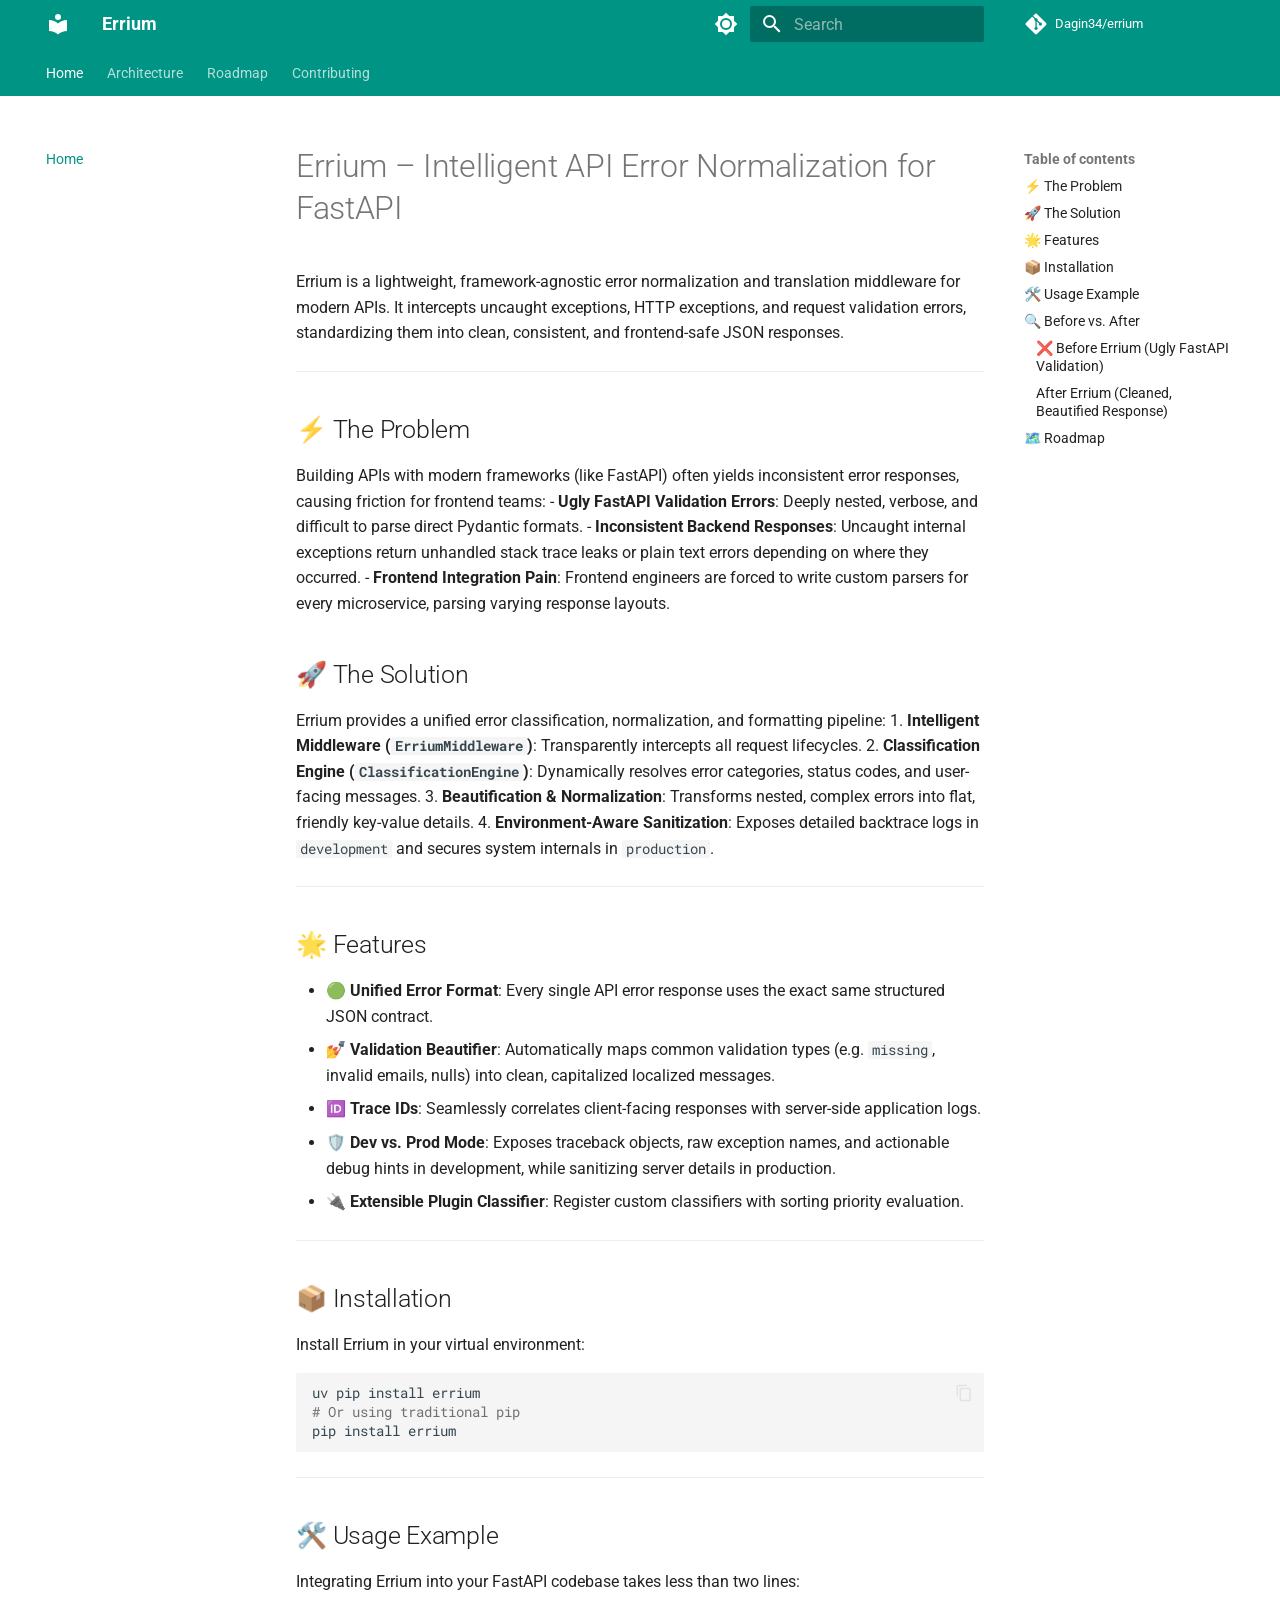
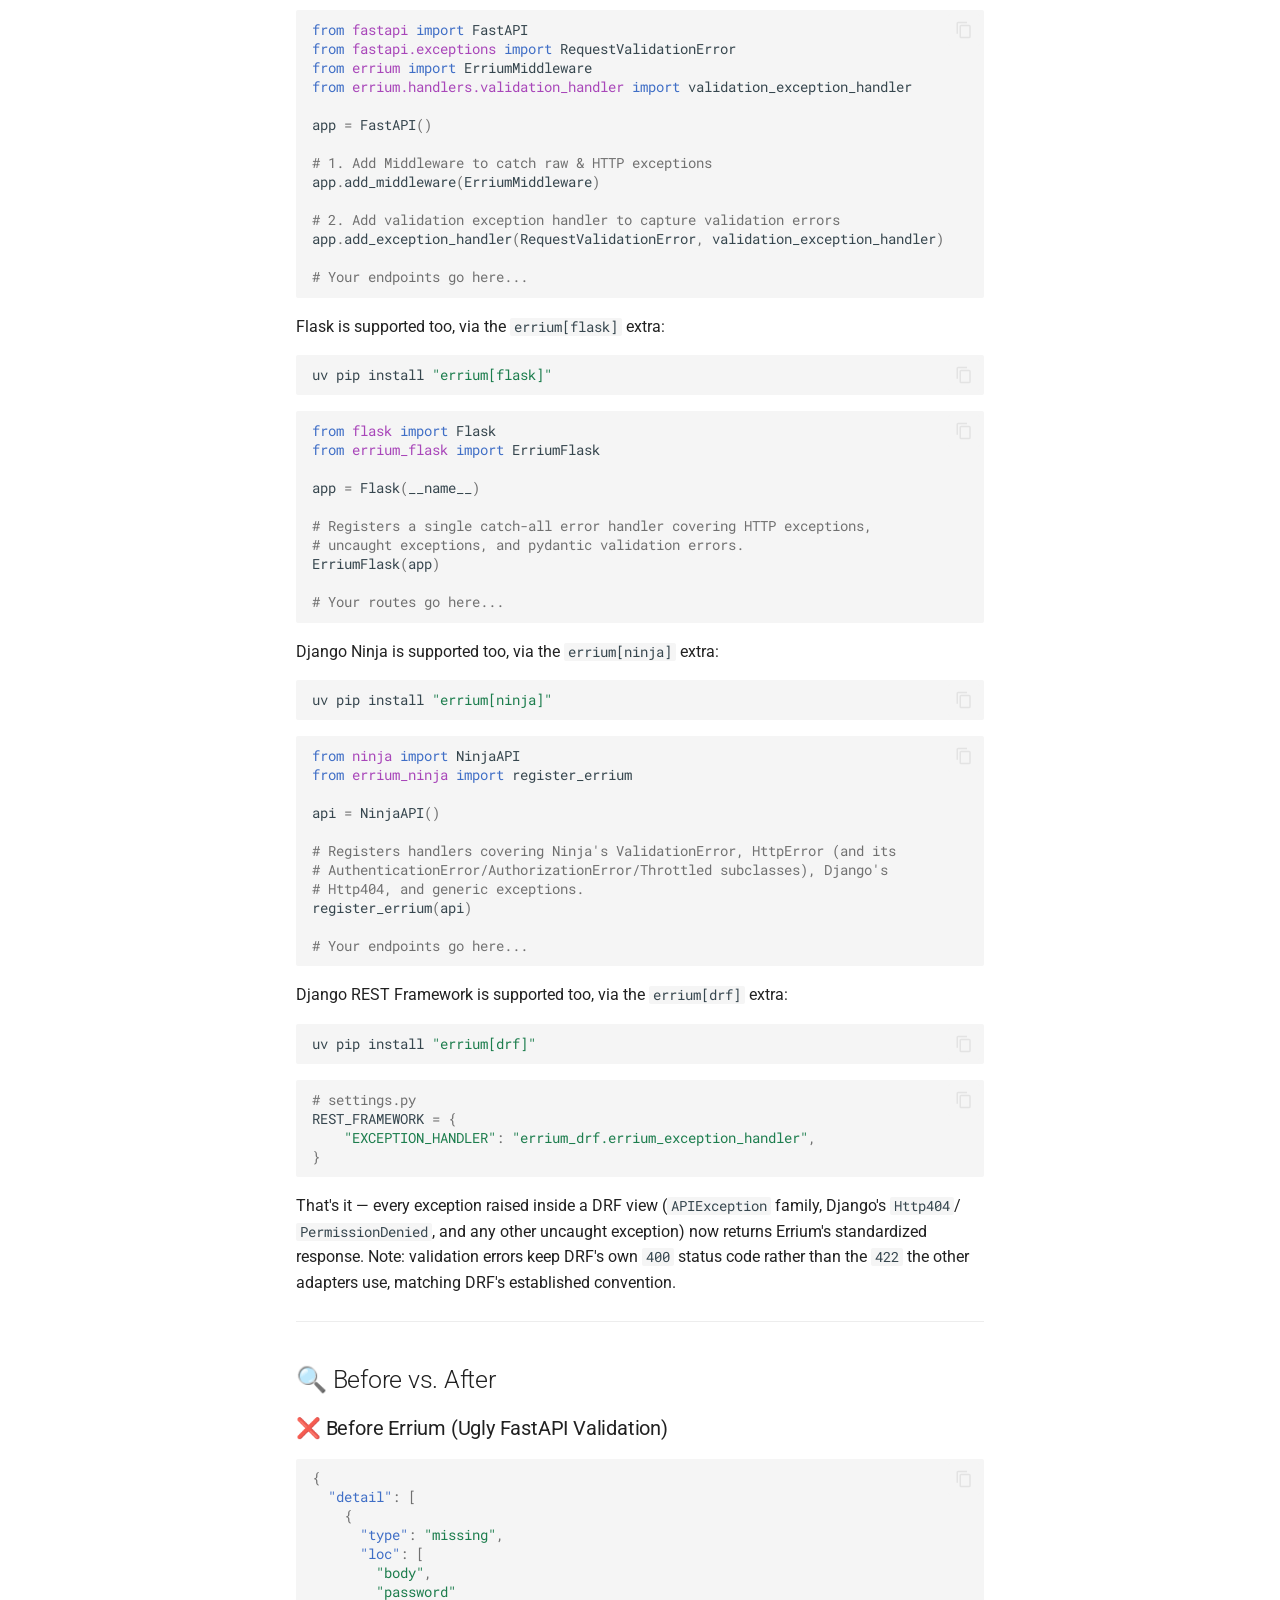
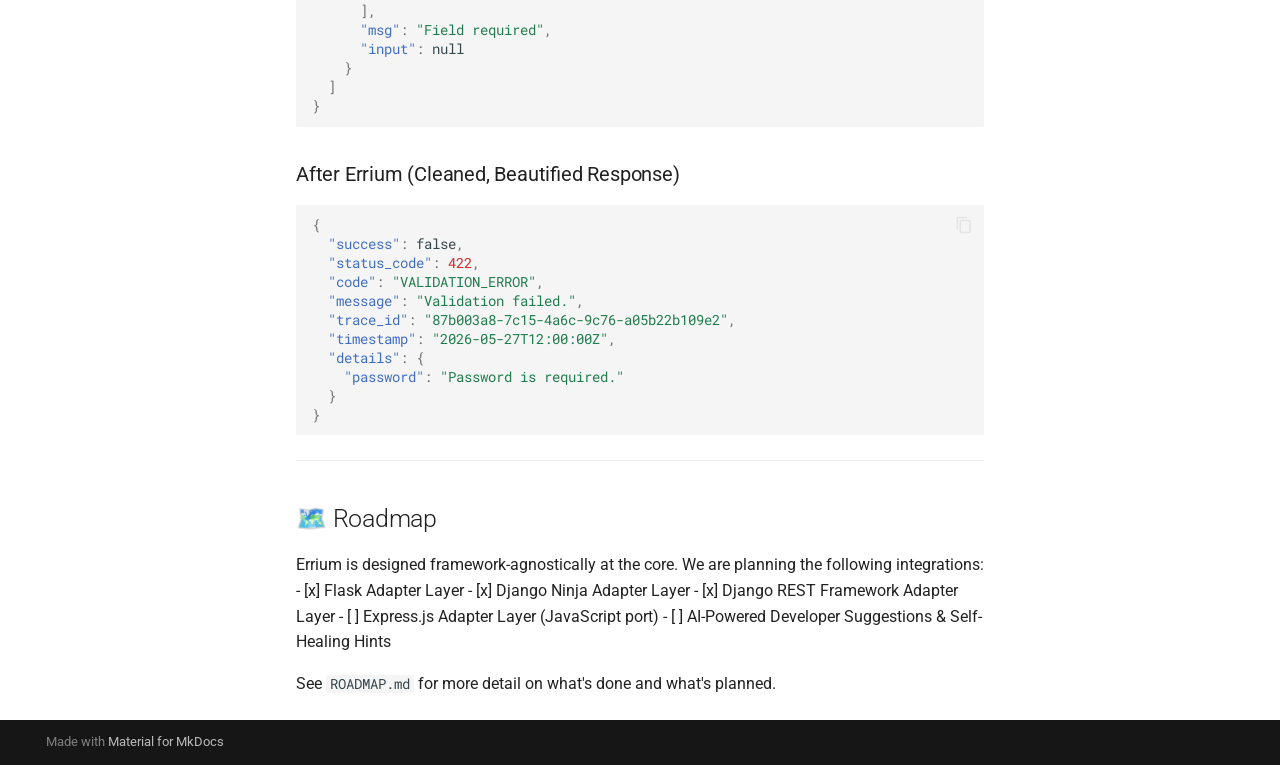
==== index.html @ 62dabd79 "Deployed b856e0a with MkDocs version: 1.6.1" ====
<!doctype html>
<html lang="en" class="no-js">
  <head>
    
      <meta charset="utf-8">
      <meta name="viewport" content="width=device-width,initial-scale=1">
      
        <meta name="description" content="Intelligent API error normalization and exception handling infrastructure for FastAPI, Flask, Django Ninja, and Django REST Framework.">
      
      
      
        <link rel="canonical" href="https://dagin34.github.io/errium/">
      
      
      
        <link rel="next" href="architecture/">
      
      
        
      
      
      <link rel="icon" href="assets/images/favicon.png">
      <meta name="generator" content="mkdocs-1.6.1, mkdocs-material-9.7.6">
    
    
      
        <title>Errium</title>
      
    
    
      <link rel="stylesheet" href="assets/stylesheets/main.484c7ddc.min.css">
      
        
        <link rel="stylesheet" href="assets/stylesheets/palette.ab4e12ef.min.css">
      
      


    
    
      
    
    
      
        
        
        <link rel="preconnect" href="https://fonts.gstatic.com" crossorigin>
        <link rel="stylesheet" href="https://fonts.googleapis.com/css?family=Roboto:300,300i,400,400i,700,700i%7CRoboto+Mono:400,400i,700,700i&display=fallback">
        <style>:root{--md-text-font:"Roboto";--md-code-font:"Roboto Mono"}</style>
      
    
    
    <script>__md_scope=new URL(".",location),__md_hash=e=>[...e].reduce(((e,_)=>(e<<5)-e+_.charCodeAt(0)),0),__md_get=(e,_=localStorage,t=__md_scope)=>JSON.parse(_.getItem(t.pathname+"."+e)),__md_set=(e,_,t=localStorage,a=__md_scope)=>{try{t.setItem(a.pathname+"."+e,JSON.stringify(_))}catch(e){}}</script>
    
      

    
    
  </head>
  
  
    
    
      
    
    
    
    
    <body dir="ltr" data-md-color-scheme="default" data-md-color-primary="teal" data-md-color-accent="indigo">
  
    
    <input class="md-toggle" data-md-toggle="drawer" type="checkbox" id="__drawer" autocomplete="off">
    <input class="md-toggle" data-md-toggle="search" type="checkbox" id="__search" autocomplete="off">
    <label class="md-overlay" for="__drawer"></label>
    <div data-md-component="skip">
      
        
        <a href="#errium-intelligent-api-error-normalization-for-fastapi" class="md-skip">
          Skip to content
        </a>
      
    </div>
    <div data-md-component="announce">
      
    </div>
    
    
      

<header class="md-header" data-md-component="header">
  <nav class="md-header__inner md-grid" aria-label="Header">
    <a href="." title="Errium" class="md-header__button md-logo" aria-label="Errium" data-md-component="logo">
      
  
  <svg xmlns="http://www.w3.org/2000/svg" viewBox="0 0 24 24"><path d="M12 8a3 3 0 0 0 3-3 3 3 0 0 0-3-3 3 3 0 0 0-3 3 3 3 0 0 0 3 3m0 3.54C9.64 9.35 6.5 8 3 8v11c3.5 0 6.64 1.35 9 3.54 2.36-2.19 5.5-3.54 9-3.54V8c-3.5 0-6.64 1.35-9 3.54"/></svg>

    </a>
    <label class="md-header__button md-icon" for="__drawer">
      
      <svg xmlns="http://www.w3.org/2000/svg" viewBox="0 0 24 24"><path d="M3 6h18v2H3zm0 5h18v2H3zm0 5h18v2H3z"/></svg>
    </label>
    <div class="md-header__title" data-md-component="header-title">
      <div class="md-header__ellipsis">
        <div class="md-header__topic">
          <span class="md-ellipsis">
            Errium
          </span>
        </div>
        <div class="md-header__topic" data-md-component="header-topic">
          <span class="md-ellipsis">
            
              Home
            
          </span>
        </div>
      </div>
    </div>
    
      
        <form class="md-header__option" data-md-component="palette">
  
    
    
    
    <input class="md-option" data-md-color-media="(prefers-color-scheme: light)" data-md-color-scheme="default" data-md-color-primary="teal" data-md-color-accent="indigo"  aria-label="Switch to dark mode"  type="radio" name="__palette" id="__palette_0">
    
      <label class="md-header__button md-icon" title="Switch to dark mode" for="__palette_1" hidden>
        <svg xmlns="http://www.w3.org/2000/svg" viewBox="0 0 24 24"><path d="M12 8a4 4 0 0 0-4 4 4 4 0 0 0 4 4 4 4 0 0 0 4-4 4 4 0 0 0-4-4m0 10a6 6 0 0 1-6-6 6 6 0 0 1 6-6 6 6 0 0 1 6 6 6 6 0 0 1-6 6m8-9.31V4h-4.69L12 .69 8.69 4H4v4.69L.69 12 4 15.31V20h4.69L12 23.31 15.31 20H20v-4.69L23.31 12z"/></svg>
      </label>
    
  
    
    
    
    <input class="md-option" data-md-color-media="(prefers-color-scheme: dark)" data-md-color-scheme="slate" data-md-color-primary="teal" data-md-color-accent="indigo"  aria-label="Switch to light mode"  type="radio" name="__palette" id="__palette_1">
    
      <label class="md-header__button md-icon" title="Switch to light mode" for="__palette_0" hidden>
        <svg xmlns="http://www.w3.org/2000/svg" viewBox="0 0 24 24"><path d="M12 18c-.89 0-1.74-.2-2.5-.55C11.56 16.5 13 14.42 13 12s-1.44-4.5-3.5-5.45C10.26 6.2 11.11 6 12 6a6 6 0 0 1 6 6 6 6 0 0 1-6 6m8-9.31V4h-4.69L12 .69 8.69 4H4v4.69L.69 12 4 15.31V20h4.69L12 23.31 15.31 20H20v-4.69L23.31 12z"/></svg>
      </label>
    
  
</form>
      
    
    
      <script>var palette=__md_get("__palette");if(palette&&palette.color){if("(prefers-color-scheme)"===palette.color.media){var media=matchMedia("(prefers-color-scheme: light)"),input=document.querySelector(media.matches?"[data-md-color-media='(prefers-color-scheme: light)']":"[data-md-color-media='(prefers-color-scheme: dark)']");palette.color.media=input.getAttribute("data-md-color-media"),palette.color.scheme=input.getAttribute("data-md-color-scheme"),palette.color.primary=input.getAttribute("data-md-color-primary"),palette.color.accent=input.getAttribute("data-md-color-accent")}for(var[key,value]of Object.entries(palette.color))document.body.setAttribute("data-md-color-"+key,value)}</script>
    
    
    
      
      
        <label class="md-header__button md-icon" for="__search">
          
          <svg xmlns="http://www.w3.org/2000/svg" viewBox="0 0 24 24"><path d="M9.5 3A6.5 6.5 0 0 1 16 9.5c0 1.61-.59 3.09-1.56 4.23l.27.27h.79l5 5-1.5 1.5-5-5v-.79l-.27-.27A6.52 6.52 0 0 1 9.5 16 6.5 6.5 0 0 1 3 9.5 6.5 6.5 0 0 1 9.5 3m0 2C7 5 5 7 5 9.5S7 14 9.5 14 14 12 14 9.5 12 5 9.5 5"/></svg>
        </label>
        <div class="md-search" data-md-component="search" role="dialog">
  <label class="md-search__overlay" for="__search"></label>
  <div class="md-search__inner" role="search">
    <form class="md-search__form" name="search">
      <input type="text" class="md-search__input" name="query" aria-label="Search" placeholder="Search" autocapitalize="off" autocorrect="off" autocomplete="off" spellcheck="false" data-md-component="search-query" required>
      <label class="md-search__icon md-icon" for="__search">
        
        <svg xmlns="http://www.w3.org/2000/svg" viewBox="0 0 24 24"><path d="M9.5 3A6.5 6.5 0 0 1 16 9.5c0 1.61-.59 3.09-1.56 4.23l.27.27h.79l5 5-1.5 1.5-5-5v-.79l-.27-.27A6.52 6.52 0 0 1 9.5 16 6.5 6.5 0 0 1 3 9.5 6.5 6.5 0 0 1 9.5 3m0 2C7 5 5 7 5 9.5S7 14 9.5 14 14 12 14 9.5 12 5 9.5 5"/></svg>
        
        <svg xmlns="http://www.w3.org/2000/svg" viewBox="0 0 24 24"><path d="M20 11v2H8l5.5 5.5-1.42 1.42L4.16 12l7.92-7.92L13.5 5.5 8 11z"/></svg>
      </label>
      <nav class="md-search__options" aria-label="Search">
        
        <button type="reset" class="md-search__icon md-icon" title="Clear" aria-label="Clear" tabindex="-1">
          
          <svg xmlns="http://www.w3.org/2000/svg" viewBox="0 0 24 24"><path d="M19 6.41 17.59 5 12 10.59 6.41 5 5 6.41 10.59 12 5 17.59 6.41 19 12 13.41 17.59 19 19 17.59 13.41 12z"/></svg>
        </button>
      </nav>
      
        <div class="md-search__suggest" data-md-component="search-suggest"></div>
      
    </form>
    <div class="md-search__output">
      <div class="md-search__scrollwrap" tabindex="0" data-md-scrollfix>
        <div class="md-search-result" data-md-component="search-result">
          <div class="md-search-result__meta">
            Initializing search
          </div>
          <ol class="md-search-result__list" role="presentation"></ol>
        </div>
      </div>
    </div>
  </div>
</div>
      
    
    
      <div class="md-header__source">
        <a href="https://github.com/Dagin34/errium" title="Go to repository" class="md-source" data-md-component="source">
  <div class="md-source__icon md-icon">
    
    <svg xmlns="http://www.w3.org/2000/svg" viewBox="0 0 448 512"><!--! Font Awesome Free 7.1.0 by @fontawesome - https://fontawesome.com License - https://fontawesome.com/license/free (Icons: CC BY 4.0, Fonts: SIL OFL 1.1, Code: MIT License) Copyright 2025 Fonticons, Inc.--><path d="M439.6 236.1 244 40.5c-5.4-5.5-12.8-8.5-20.4-8.5s-15 3-20.4 8.4L162.5 81l51.5 51.5c27.1-9.1 52.7 16.8 43.4 43.7l49.7 49.7c34.2-11.8 61.2 31 35.5 56.7-26.5 26.5-70.2-2.9-56-37.3L240.3 199v121.9c25.3 12.5 22.3 41.8 9.1 55-6.4 6.4-15.2 10.1-24.3 10.1s-17.8-3.6-24.3-10.1c-17.6-17.6-11.1-46.9 11.2-56v-123c-20.8-8.5-24.6-30.7-18.6-45L142.6 101 8.5 235.1C3 240.6 0 247.9 0 255.5s3 15 8.5 20.4l195.6 195.7c5.4 5.4 12.7 8.4 20.4 8.4s15-3 20.4-8.4l194.7-194.7c5.4-5.4 8.4-12.8 8.4-20.4s-3-15-8.4-20.4"/></svg>
  </div>
  <div class="md-source__repository">
    Dagin34/errium
  </div>
</a>
      </div>
    
  </nav>
  
</header>
    
    <div class="md-container" data-md-component="container">
      
      
        
          
            
<nav class="md-tabs" aria-label="Tabs" data-md-component="tabs">
  <div class="md-grid">
    <ul class="md-tabs__list">
      
        
  
  
  
    
  
  
    <li class="md-tabs__item md-tabs__item--active">
      <a href="." class="md-tabs__link">
        
  
  
    
  
  Home

      </a>
    </li>
  

      
        
  
  
  
  
    <li class="md-tabs__item">
      <a href="architecture/" class="md-tabs__link">
        
  
  
    
  
  Architecture

      </a>
    </li>
  

      
        
  
  
  
  
    <li class="md-tabs__item">
      <a href="roadmap/" class="md-tabs__link">
        
  
  
    
  
  Roadmap

      </a>
    </li>
  

      
        
  
  
  
  
    <li class="md-tabs__item">
      <a href="contributing/" class="md-tabs__link">
        
  
  
    
  
  Contributing

      </a>
    </li>
  

      
    </ul>
  </div>
</nav>
          
        
      
      <main class="md-main" data-md-component="main">
        <div class="md-main__inner md-grid">
          
            
              
              <div class="md-sidebar md-sidebar--primary" data-md-component="sidebar" data-md-type="navigation" >
                <div class="md-sidebar__scrollwrap">
                  <div class="md-sidebar__inner">
                    


  


<nav class="md-nav md-nav--primary md-nav--lifted" aria-label="Navigation" data-md-level="0">
  <label class="md-nav__title" for="__drawer">
    <a href="." title="Errium" class="md-nav__button md-logo" aria-label="Errium" data-md-component="logo">
      
  
  <svg xmlns="http://www.w3.org/2000/svg" viewBox="0 0 24 24"><path d="M12 8a3 3 0 0 0 3-3 3 3 0 0 0-3-3 3 3 0 0 0-3 3 3 3 0 0 0 3 3m0 3.54C9.64 9.35 6.5 8 3 8v11c3.5 0 6.64 1.35 9 3.54 2.36-2.19 5.5-3.54 9-3.54V8c-3.5 0-6.64 1.35-9 3.54"/></svg>

    </a>
    Errium
  </label>
  
    <div class="md-nav__source">
      <a href="https://github.com/Dagin34/errium" title="Go to repository" class="md-source" data-md-component="source">
  <div class="md-source__icon md-icon">
    
    <svg xmlns="http://www.w3.org/2000/svg" viewBox="0 0 448 512"><!--! Font Awesome Free 7.1.0 by @fontawesome - https://fontawesome.com License - https://fontawesome.com/license/free (Icons: CC BY 4.0, Fonts: SIL OFL 1.1, Code: MIT License) Copyright 2025 Fonticons, Inc.--><path d="M439.6 236.1 244 40.5c-5.4-5.5-12.8-8.5-20.4-8.5s-15 3-20.4 8.4L162.5 81l51.5 51.5c27.1-9.1 52.7 16.8 43.4 43.7l49.7 49.7c34.2-11.8 61.2 31 35.5 56.7-26.5 26.5-70.2-2.9-56-37.3L240.3 199v121.9c25.3 12.5 22.3 41.8 9.1 55-6.4 6.4-15.2 10.1-24.3 10.1s-17.8-3.6-24.3-10.1c-17.6-17.6-11.1-46.9 11.2-56v-123c-20.8-8.5-24.6-30.7-18.6-45L142.6 101 8.5 235.1C3 240.6 0 247.9 0 255.5s3 15 8.5 20.4l195.6 195.7c5.4 5.4 12.7 8.4 20.4 8.4s15-3 20.4-8.4l194.7-194.7c5.4-5.4 8.4-12.8 8.4-20.4s-3-15-8.4-20.4"/></svg>
  </div>
  <div class="md-source__repository">
    Dagin34/errium
  </div>
</a>
    </div>
  
  <ul class="md-nav__list" data-md-scrollfix>
    
      
      
  
  
    
  
  
  
    <li class="md-nav__item md-nav__item--active">
      
      <input class="md-nav__toggle md-toggle" type="checkbox" id="__toc">
      
      
        
      
      
        <label class="md-nav__link md-nav__link--active" for="__toc">
          
  
  
  <span class="md-ellipsis">
    
  
    Home
  

    
  </span>
  
  

          <span class="md-nav__icon md-icon"></span>
        </label>
      
      <a href="." class="md-nav__link md-nav__link--active">
        
  
  
  <span class="md-ellipsis">
    
  
    Home
  

    
  </span>
  
  

      </a>
      
        

<nav class="md-nav md-nav--secondary" aria-label="Table of contents">
  
  
  
    
  
  
    <label class="md-nav__title" for="__toc">
      <span class="md-nav__icon md-icon"></span>
      Table of contents
    </label>
    <ul class="md-nav__list" data-md-component="toc" data-md-scrollfix>
      
        <li class="md-nav__item">
  <a href="#the-problem" class="md-nav__link">
    <span class="md-ellipsis">
      
        ⚡ The Problem
      
    </span>
  </a>
  
</li>
      
        <li class="md-nav__item">
  <a href="#the-solution" class="md-nav__link">
    <span class="md-ellipsis">
      
        🚀 The Solution
      
    </span>
  </a>
  
</li>
      
        <li class="md-nav__item">
  <a href="#features" class="md-nav__link">
    <span class="md-ellipsis">
      
        🌟 Features
      
    </span>
  </a>
  
</li>
      
        <li class="md-nav__item">
  <a href="#installation" class="md-nav__link">
    <span class="md-ellipsis">
      
        📦 Installation
      
    </span>
  </a>
  
</li>
      
        <li class="md-nav__item">
  <a href="#usage-example" class="md-nav__link">
    <span class="md-ellipsis">
      
        🛠️ Usage Example
      
    </span>
  </a>
  
</li>
      
        <li class="md-nav__item">
  <a href="#before-vs-after" class="md-nav__link">
    <span class="md-ellipsis">
      
        🔍 Before vs. After
      
    </span>
  </a>
  
    <nav class="md-nav" aria-label="🔍 Before vs. After">
      <ul class="md-nav__list">
        
          <li class="md-nav__item">
  <a href="#before-errium-ugly-fastapi-validation" class="md-nav__link">
    <span class="md-ellipsis">
      
        ❌ Before Errium (Ugly FastAPI Validation)
      
    </span>
  </a>
  
</li>
        
          <li class="md-nav__item">
  <a href="#after-errium-cleaned-beautified-response" class="md-nav__link">
    <span class="md-ellipsis">
      
        After Errium (Cleaned, Beautified Response)
      
    </span>
  </a>
  
</li>
        
      </ul>
    </nav>
  
</li>
      
        <li class="md-nav__item">
  <a href="#roadmap" class="md-nav__link">
    <span class="md-ellipsis">
      
        🗺️ Roadmap
      
    </span>
  </a>
  
</li>
      
    </ul>
  
</nav>
      
    </li>
  

    
      
      
  
  
  
  
    <li class="md-nav__item">
      <a href="architecture/" class="md-nav__link">
        
  
  
  <span class="md-ellipsis">
    
  
    Architecture
  

    
  </span>
  
  

      </a>
    </li>
  

    
      
      
  
  
  
  
    <li class="md-nav__item">
      <a href="roadmap/" class="md-nav__link">
        
  
  
  <span class="md-ellipsis">
    
  
    Roadmap
  

    
  </span>
  
  

      </a>
    </li>
  

    
      
      
  
  
  
  
    <li class="md-nav__item">
      <a href="contributing/" class="md-nav__link">
        
  
  
  <span class="md-ellipsis">
    
  
    Contributing
  

    
  </span>
  
  

      </a>
    </li>
  

    
  </ul>
</nav>
                  </div>
                </div>
              </div>
            
            
              
              <div class="md-sidebar md-sidebar--secondary" data-md-component="sidebar" data-md-type="toc" >
                <div class="md-sidebar__scrollwrap">
                  <div class="md-sidebar__inner">
                    

<nav class="md-nav md-nav--secondary" aria-label="Table of contents">
  
  
  
    
  
  
    <label class="md-nav__title" for="__toc">
      <span class="md-nav__icon md-icon"></span>
      Table of contents
    </label>
    <ul class="md-nav__list" data-md-component="toc" data-md-scrollfix>
      
        <li class="md-nav__item">
  <a href="#the-problem" class="md-nav__link">
    <span class="md-ellipsis">
      
        ⚡ The Problem
      
    </span>
  </a>
  
</li>
      
        <li class="md-nav__item">
  <a href="#the-solution" class="md-nav__link">
    <span class="md-ellipsis">
      
        🚀 The Solution
      
    </span>
  </a>
  
</li>
      
        <li class="md-nav__item">
  <a href="#features" class="md-nav__link">
    <span class="md-ellipsis">
      
        🌟 Features
      
    </span>
  </a>
  
</li>
      
        <li class="md-nav__item">
  <a href="#installation" class="md-nav__link">
    <span class="md-ellipsis">
      
        📦 Installation
      
    </span>
  </a>
  
</li>
      
        <li class="md-nav__item">
  <a href="#usage-example" class="md-nav__link">
    <span class="md-ellipsis">
      
        🛠️ Usage Example
      
    </span>
  </a>
  
</li>
      
        <li class="md-nav__item">
  <a href="#before-vs-after" class="md-nav__link">
    <span class="md-ellipsis">
      
        🔍 Before vs. After
      
    </span>
  </a>
  
    <nav class="md-nav" aria-label="🔍 Before vs. After">
      <ul class="md-nav__list">
        
          <li class="md-nav__item">
  <a href="#before-errium-ugly-fastapi-validation" class="md-nav__link">
    <span class="md-ellipsis">
      
        ❌ Before Errium (Ugly FastAPI Validation)
      
    </span>
  </a>
  
</li>
        
          <li class="md-nav__item">
  <a href="#after-errium-cleaned-beautified-response" class="md-nav__link">
    <span class="md-ellipsis">
      
        After Errium (Cleaned, Beautified Response)
      
    </span>
  </a>
  
</li>
        
      </ul>
    </nav>
  
</li>
      
        <li class="md-nav__item">
  <a href="#roadmap" class="md-nav__link">
    <span class="md-ellipsis">
      
        🗺️ Roadmap
      
    </span>
  </a>
  
</li>
      
    </ul>
  
</nav>
                  </div>
                </div>
              </div>
            
          
          
            <div class="md-content" data-md-component="content">
              
              <article class="md-content__inner md-typeset">
                
                  


  
  


<h1 id="errium-intelligent-api-error-normalization-for-fastapi">Errium – Intelligent API Error Normalization for FastAPI<a class="headerlink" href="#errium-intelligent-api-error-normalization-for-fastapi" title="Permanent link">&para;</a></h1>
<p>Errium is a lightweight, framework-agnostic error normalization and translation middleware for modern APIs. It intercepts uncaught exceptions, HTTP exceptions, and request validation errors, standardizing them into clean, consistent, and frontend-safe JSON responses.</p>
<hr />
<h2 id="the-problem">⚡ The Problem<a class="headerlink" href="#the-problem" title="Permanent link">&para;</a></h2>
<p>Building APIs with modern frameworks (like FastAPI) often yields inconsistent error responses, causing friction for frontend teams:
- <strong>Ugly FastAPI Validation Errors</strong>: Deeply nested, verbose, and difficult to parse direct Pydantic formats.
- <strong>Inconsistent Backend Responses</strong>: Uncaught internal exceptions return unhandled stack trace leaks or plain text errors depending on where they occurred.
- <strong>Frontend Integration Pain</strong>: Frontend engineers are forced to write custom parsers for every microservice, parsing varying response layouts.</p>
<h2 id="the-solution">🚀 The Solution<a class="headerlink" href="#the-solution" title="Permanent link">&para;</a></h2>
<p>Errium provides a unified error classification, normalization, and formatting pipeline:
1. <strong>Intelligent Middleware (<code>ErriumMiddleware</code>)</strong>: Transparently intercepts all request lifecycles.
2. <strong>Classification Engine (<code>ClassificationEngine</code>)</strong>: Dynamically resolves error categories, status codes, and user-facing messages.
3. <strong>Beautification &amp; Normalization</strong>: Transforms nested, complex errors into flat, friendly key-value details.
4. <strong>Environment-Aware Sanitization</strong>: Exposes detailed backtrace logs in <code>development</code> and secures system internals in <code>production</code>.</p>
<hr />
<h2 id="features">🌟 Features<a class="headerlink" href="#features" title="Permanent link">&para;</a></h2>
<ul>
<li>🟢 <strong>Unified Error Format</strong>: Every single API error response uses the exact same structured JSON contract.</li>
<li>💅 <strong>Validation Beautifier</strong>: Automatically maps common validation types (e.g. <code>missing</code>, invalid emails, nulls) into clean, capitalized localized messages.</li>
<li>🆔 <strong>Trace IDs</strong>: Seamlessly correlates client-facing responses with server-side application logs.</li>
<li>🛡️ <strong>Dev vs. Prod Mode</strong>: Exposes traceback objects, raw exception names, and actionable debug hints in development, while sanitizing server details in production.</li>
<li>🔌 <strong>Extensible Plugin Classifier</strong>: Register custom classifiers with sorting priority evaluation.</li>
</ul>
<hr />
<h2 id="installation">📦 Installation<a class="headerlink" href="#installation" title="Permanent link">&para;</a></h2>
<p>Install Errium in your virtual environment:</p>
<div class="highlight"><pre><span></span><code><a id="__codelineno-0-1" name="__codelineno-0-1" href="#__codelineno-0-1"></a>uv<span class="w"> </span>pip<span class="w"> </span>install<span class="w"> </span>errium
<a id="__codelineno-0-2" name="__codelineno-0-2" href="#__codelineno-0-2"></a><span class="c1"># Or using traditional pip</span>
<a id="__codelineno-0-3" name="__codelineno-0-3" href="#__codelineno-0-3"></a>pip<span class="w"> </span>install<span class="w"> </span>errium
</code></pre></div>
<hr />
<h2 id="usage-example">🛠️ Usage Example<a class="headerlink" href="#usage-example" title="Permanent link">&para;</a></h2>
<p>Integrating Errium into your FastAPI codebase takes less than two lines:</p>
<div class="highlight"><pre><span></span><code><a id="__codelineno-1-1" name="__codelineno-1-1" href="#__codelineno-1-1"></a><span class="kn">from</span><span class="w"> </span><span class="nn">fastapi</span><span class="w"> </span><span class="kn">import</span> <span class="n">FastAPI</span>
<a id="__codelineno-1-2" name="__codelineno-1-2" href="#__codelineno-1-2"></a><span class="kn">from</span><span class="w"> </span><span class="nn">fastapi.exceptions</span><span class="w"> </span><span class="kn">import</span> <span class="n">RequestValidationError</span>
<a id="__codelineno-1-3" name="__codelineno-1-3" href="#__codelineno-1-3"></a><span class="kn">from</span><span class="w"> </span><span class="nn">errium</span><span class="w"> </span><span class="kn">import</span> <span class="n">ErriumMiddleware</span>
<a id="__codelineno-1-4" name="__codelineno-1-4" href="#__codelineno-1-4"></a><span class="kn">from</span><span class="w"> </span><span class="nn">errium.handlers.validation_handler</span><span class="w"> </span><span class="kn">import</span> <span class="n">validation_exception_handler</span>
<a id="__codelineno-1-5" name="__codelineno-1-5" href="#__codelineno-1-5"></a>
<a id="__codelineno-1-6" name="__codelineno-1-6" href="#__codelineno-1-6"></a><span class="n">app</span> <span class="o">=</span> <span class="n">FastAPI</span><span class="p">()</span>
<a id="__codelineno-1-7" name="__codelineno-1-7" href="#__codelineno-1-7"></a>
<a id="__codelineno-1-8" name="__codelineno-1-8" href="#__codelineno-1-8"></a><span class="c1"># 1. Add Middleware to catch raw &amp; HTTP exceptions</span>
<a id="__codelineno-1-9" name="__codelineno-1-9" href="#__codelineno-1-9"></a><span class="n">app</span><span class="o">.</span><span class="n">add_middleware</span><span class="p">(</span><span class="n">ErriumMiddleware</span><span class="p">)</span>
<a id="__codelineno-1-10" name="__codelineno-1-10" href="#__codelineno-1-10"></a>
<a id="__codelineno-1-11" name="__codelineno-1-11" href="#__codelineno-1-11"></a><span class="c1"># 2. Add validation exception handler to capture validation errors</span>
<a id="__codelineno-1-12" name="__codelineno-1-12" href="#__codelineno-1-12"></a><span class="n">app</span><span class="o">.</span><span class="n">add_exception_handler</span><span class="p">(</span><span class="n">RequestValidationError</span><span class="p">,</span> <span class="n">validation_exception_handler</span><span class="p">)</span>
<a id="__codelineno-1-13" name="__codelineno-1-13" href="#__codelineno-1-13"></a>
<a id="__codelineno-1-14" name="__codelineno-1-14" href="#__codelineno-1-14"></a><span class="c1"># Your endpoints go here...</span>
</code></pre></div>
<p>Flask is supported too, via the <code>errium[flask]</code> extra:</p>
<div class="highlight"><pre><span></span><code><a id="__codelineno-2-1" name="__codelineno-2-1" href="#__codelineno-2-1"></a>uv<span class="w"> </span>pip<span class="w"> </span>install<span class="w"> </span><span class="s2">&quot;errium[flask]&quot;</span>
</code></pre></div>
<div class="highlight"><pre><span></span><code><a id="__codelineno-3-1" name="__codelineno-3-1" href="#__codelineno-3-1"></a><span class="kn">from</span><span class="w"> </span><span class="nn">flask</span><span class="w"> </span><span class="kn">import</span> <span class="n">Flask</span>
<a id="__codelineno-3-2" name="__codelineno-3-2" href="#__codelineno-3-2"></a><span class="kn">from</span><span class="w"> </span><span class="nn">errium_flask</span><span class="w"> </span><span class="kn">import</span> <span class="n">ErriumFlask</span>
<a id="__codelineno-3-3" name="__codelineno-3-3" href="#__codelineno-3-3"></a>
<a id="__codelineno-3-4" name="__codelineno-3-4" href="#__codelineno-3-4"></a><span class="n">app</span> <span class="o">=</span> <span class="n">Flask</span><span class="p">(</span><span class="vm">__name__</span><span class="p">)</span>
<a id="__codelineno-3-5" name="__codelineno-3-5" href="#__codelineno-3-5"></a>
<a id="__codelineno-3-6" name="__codelineno-3-6" href="#__codelineno-3-6"></a><span class="c1"># Registers a single catch-all error handler covering HTTP exceptions,</span>
<a id="__codelineno-3-7" name="__codelineno-3-7" href="#__codelineno-3-7"></a><span class="c1"># uncaught exceptions, and pydantic validation errors.</span>
<a id="__codelineno-3-8" name="__codelineno-3-8" href="#__codelineno-3-8"></a><span class="n">ErriumFlask</span><span class="p">(</span><span class="n">app</span><span class="p">)</span>
<a id="__codelineno-3-9" name="__codelineno-3-9" href="#__codelineno-3-9"></a>
<a id="__codelineno-3-10" name="__codelineno-3-10" href="#__codelineno-3-10"></a><span class="c1"># Your routes go here...</span>
</code></pre></div>
<p>Django Ninja is supported too, via the <code>errium[ninja]</code> extra:</p>
<div class="highlight"><pre><span></span><code><a id="__codelineno-4-1" name="__codelineno-4-1" href="#__codelineno-4-1"></a>uv<span class="w"> </span>pip<span class="w"> </span>install<span class="w"> </span><span class="s2">&quot;errium[ninja]&quot;</span>
</code></pre></div>
<div class="highlight"><pre><span></span><code><a id="__codelineno-5-1" name="__codelineno-5-1" href="#__codelineno-5-1"></a><span class="kn">from</span><span class="w"> </span><span class="nn">ninja</span><span class="w"> </span><span class="kn">import</span> <span class="n">NinjaAPI</span>
<a id="__codelineno-5-2" name="__codelineno-5-2" href="#__codelineno-5-2"></a><span class="kn">from</span><span class="w"> </span><span class="nn">errium_ninja</span><span class="w"> </span><span class="kn">import</span> <span class="n">register_errium</span>
<a id="__codelineno-5-3" name="__codelineno-5-3" href="#__codelineno-5-3"></a>
<a id="__codelineno-5-4" name="__codelineno-5-4" href="#__codelineno-5-4"></a><span class="n">api</span> <span class="o">=</span> <span class="n">NinjaAPI</span><span class="p">()</span>
<a id="__codelineno-5-5" name="__codelineno-5-5" href="#__codelineno-5-5"></a>
<a id="__codelineno-5-6" name="__codelineno-5-6" href="#__codelineno-5-6"></a><span class="c1"># Registers handlers covering Ninja&#39;s ValidationError, HttpError (and its</span>
<a id="__codelineno-5-7" name="__codelineno-5-7" href="#__codelineno-5-7"></a><span class="c1"># AuthenticationError/AuthorizationError/Throttled subclasses), Django&#39;s</span>
<a id="__codelineno-5-8" name="__codelineno-5-8" href="#__codelineno-5-8"></a><span class="c1"># Http404, and generic exceptions.</span>
<a id="__codelineno-5-9" name="__codelineno-5-9" href="#__codelineno-5-9"></a><span class="n">register_errium</span><span class="p">(</span><span class="n">api</span><span class="p">)</span>
<a id="__codelineno-5-10" name="__codelineno-5-10" href="#__codelineno-5-10"></a>
<a id="__codelineno-5-11" name="__codelineno-5-11" href="#__codelineno-5-11"></a><span class="c1"># Your endpoints go here...</span>
</code></pre></div>
<p>Django REST Framework is supported too, via the <code>errium[drf]</code> extra:</p>
<div class="highlight"><pre><span></span><code><a id="__codelineno-6-1" name="__codelineno-6-1" href="#__codelineno-6-1"></a>uv<span class="w"> </span>pip<span class="w"> </span>install<span class="w"> </span><span class="s2">&quot;errium[drf]&quot;</span>
</code></pre></div>
<div class="highlight"><pre><span></span><code><a id="__codelineno-7-1" name="__codelineno-7-1" href="#__codelineno-7-1"></a><span class="c1"># settings.py</span>
<a id="__codelineno-7-2" name="__codelineno-7-2" href="#__codelineno-7-2"></a><span class="n">REST_FRAMEWORK</span> <span class="o">=</span> <span class="p">{</span>
<a id="__codelineno-7-3" name="__codelineno-7-3" href="#__codelineno-7-3"></a>    <span class="s2">&quot;EXCEPTION_HANDLER&quot;</span><span class="p">:</span> <span class="s2">&quot;errium_drf.errium_exception_handler&quot;</span><span class="p">,</span>
<a id="__codelineno-7-4" name="__codelineno-7-4" href="#__codelineno-7-4"></a><span class="p">}</span>
</code></pre></div>
<p>That's it — every exception raised inside a DRF view (<code>APIException</code> family, Django's <code>Http404</code>/
<code>PermissionDenied</code>, and any other uncaught exception) now returns Errium's standardized response.
Note: validation errors keep DRF's own <code>400</code> status code rather than the <code>422</code> the other adapters
use, matching DRF's established convention.</p>
<hr />
<h2 id="before-vs-after">🔍 Before vs. After<a class="headerlink" href="#before-vs-after" title="Permanent link">&para;</a></h2>
<h3 id="before-errium-ugly-fastapi-validation">❌ Before Errium (Ugly FastAPI Validation)<a class="headerlink" href="#before-errium-ugly-fastapi-validation" title="Permanent link">&para;</a></h3>
<div class="highlight"><pre><span></span><code><a id="__codelineno-8-1" name="__codelineno-8-1" href="#__codelineno-8-1"></a><span class="p">{</span>
<a id="__codelineno-8-2" name="__codelineno-8-2" href="#__codelineno-8-2"></a><span class="w">  </span><span class="nt">&quot;detail&quot;</span><span class="p">:</span><span class="w"> </span><span class="p">[</span>
<a id="__codelineno-8-3" name="__codelineno-8-3" href="#__codelineno-8-3"></a><span class="w">    </span><span class="p">{</span>
<a id="__codelineno-8-4" name="__codelineno-8-4" href="#__codelineno-8-4"></a><span class="w">      </span><span class="nt">&quot;type&quot;</span><span class="p">:</span><span class="w"> </span><span class="s2">&quot;missing&quot;</span><span class="p">,</span>
<a id="__codelineno-8-5" name="__codelineno-8-5" href="#__codelineno-8-5"></a><span class="w">      </span><span class="nt">&quot;loc&quot;</span><span class="p">:</span><span class="w"> </span><span class="p">[</span>
<a id="__codelineno-8-6" name="__codelineno-8-6" href="#__codelineno-8-6"></a><span class="w">        </span><span class="s2">&quot;body&quot;</span><span class="p">,</span>
<a id="__codelineno-8-7" name="__codelineno-8-7" href="#__codelineno-8-7"></a><span class="w">        </span><span class="s2">&quot;password&quot;</span>
<a id="__codelineno-8-8" name="__codelineno-8-8" href="#__codelineno-8-8"></a><span class="w">      </span><span class="p">],</span>
<a id="__codelineno-8-9" name="__codelineno-8-9" href="#__codelineno-8-9"></a><span class="w">      </span><span class="nt">&quot;msg&quot;</span><span class="p">:</span><span class="w"> </span><span class="s2">&quot;Field required&quot;</span><span class="p">,</span>
<a id="__codelineno-8-10" name="__codelineno-8-10" href="#__codelineno-8-10"></a><span class="w">      </span><span class="nt">&quot;input&quot;</span><span class="p">:</span><span class="w"> </span><span class="kc">null</span>
<a id="__codelineno-8-11" name="__codelineno-8-11" href="#__codelineno-8-11"></a><span class="w">    </span><span class="p">}</span>
<a id="__codelineno-8-12" name="__codelineno-8-12" href="#__codelineno-8-12"></a><span class="w">  </span><span class="p">]</span>
<a id="__codelineno-8-13" name="__codelineno-8-13" href="#__codelineno-8-13"></a><span class="p">}</span>
</code></pre></div>
<h3 id="after-errium-cleaned-beautified-response">After Errium (Cleaned, Beautified Response)<a class="headerlink" href="#after-errium-cleaned-beautified-response" title="Permanent link">&para;</a></h3>
<div class="highlight"><pre><span></span><code><a id="__codelineno-9-1" name="__codelineno-9-1" href="#__codelineno-9-1"></a><span class="p">{</span>
<a id="__codelineno-9-2" name="__codelineno-9-2" href="#__codelineno-9-2"></a><span class="w">  </span><span class="nt">&quot;success&quot;</span><span class="p">:</span><span class="w"> </span><span class="kc">false</span><span class="p">,</span>
<a id="__codelineno-9-3" name="__codelineno-9-3" href="#__codelineno-9-3"></a><span class="w">  </span><span class="nt">&quot;status_code&quot;</span><span class="p">:</span><span class="w"> </span><span class="mi">422</span><span class="p">,</span>
<a id="__codelineno-9-4" name="__codelineno-9-4" href="#__codelineno-9-4"></a><span class="w">  </span><span class="nt">&quot;code&quot;</span><span class="p">:</span><span class="w"> </span><span class="s2">&quot;VALIDATION_ERROR&quot;</span><span class="p">,</span>
<a id="__codelineno-9-5" name="__codelineno-9-5" href="#__codelineno-9-5"></a><span class="w">  </span><span class="nt">&quot;message&quot;</span><span class="p">:</span><span class="w"> </span><span class="s2">&quot;Validation failed.&quot;</span><span class="p">,</span>
<a id="__codelineno-9-6" name="__codelineno-9-6" href="#__codelineno-9-6"></a><span class="w">  </span><span class="nt">&quot;trace_id&quot;</span><span class="p">:</span><span class="w"> </span><span class="s2">&quot;87b003a8-7c15-4a6c-9c76-a05b22b109e2&quot;</span><span class="p">,</span>
<a id="__codelineno-9-7" name="__codelineno-9-7" href="#__codelineno-9-7"></a><span class="w">  </span><span class="nt">&quot;timestamp&quot;</span><span class="p">:</span><span class="w"> </span><span class="s2">&quot;2026-05-27T12:00:00Z&quot;</span><span class="p">,</span>
<a id="__codelineno-9-8" name="__codelineno-9-8" href="#__codelineno-9-8"></a><span class="w">  </span><span class="nt">&quot;details&quot;</span><span class="p">:</span><span class="w"> </span><span class="p">{</span>
<a id="__codelineno-9-9" name="__codelineno-9-9" href="#__codelineno-9-9"></a><span class="w">    </span><span class="nt">&quot;password&quot;</span><span class="p">:</span><span class="w"> </span><span class="s2">&quot;Password is required.&quot;</span>
<a id="__codelineno-9-10" name="__codelineno-9-10" href="#__codelineno-9-10"></a><span class="w">  </span><span class="p">}</span>
<a id="__codelineno-9-11" name="__codelineno-9-11" href="#__codelineno-9-11"></a><span class="p">}</span>
</code></pre></div>
<hr />
<h2 id="roadmap">🗺️ Roadmap<a class="headerlink" href="#roadmap" title="Permanent link">&para;</a></h2>
<p>Errium is designed framework-agnostically at the core. We are planning the following integrations:
- [x] Flask Adapter Layer
- [x] Django Ninja Adapter Layer
- [x] Django REST Framework Adapter Layer
- [ ] Express.js Adapter Layer (JavaScript port)
- [ ] AI-Powered Developer Suggestions &amp; Self-Healing Hints</p>
<p>See <code>ROADMAP.md</code> for more detail on what's done and what's planned.</p>












                
              </article>
            </div>
          
          
<script>var target=document.getElementById(location.hash.slice(1));target&&target.name&&(target.checked=target.name.startsWith("__tabbed_"))</script>
        </div>
        
          <button type="button" class="md-top md-icon" data-md-component="top" hidden>
  
  <svg xmlns="http://www.w3.org/2000/svg" viewBox="0 0 24 24"><path d="M13 20h-2V8l-5.5 5.5-1.42-1.42L12 4.16l7.92 7.92-1.42 1.42L13 8z"/></svg>
  Back to top
</button>
        
      </main>
      
        <footer class="md-footer">
  
  <div class="md-footer-meta md-typeset">
    <div class="md-footer-meta__inner md-grid">
      <div class="md-copyright">
  
  
    Made with
    <a href="https://squidfunk.github.io/mkdocs-material/" target="_blank" rel="noopener">
      Material for MkDocs
    </a>
  
</div>
      
    </div>
  </div>
</footer>
      
    </div>
    <div class="md-dialog" data-md-component="dialog">
      <div class="md-dialog__inner md-typeset"></div>
    </div>
    
    
    
      
      
      <script id="__config" type="application/json">{"annotate": null, "base": ".", "features": ["navigation.tabs", "navigation.top", "search.suggest", "search.highlight", "content.code.copy"], "search": "assets/javascripts/workers/search.2c215733.min.js", "tags": null, "translations": {"clipboard.copied": "Copied to clipboard", "clipboard.copy": "Copy to clipboard", "search.result.more.one": "1 more on this page", "search.result.more.other": "# more on this page", "search.result.none": "No matching documents", "search.result.one": "1 matching document", "search.result.other": "# matching documents", "search.result.placeholder": "Type to start searching", "search.result.term.missing": "Missing", "select.version": "Select version"}, "version": null}</script>
    
    
      <script src="assets/javascripts/bundle.79ae519e.min.js"></script>
      
    
  </body>
</html>
---- assets/stylesheets/main.484c7ddc.min.css ----
@charset "UTF-8";html{-webkit-text-size-adjust:none;-moz-text-size-adjust:none;text-size-adjust:none;box-sizing:border-box}*,:after,:before{box-sizing:inherit}@media (prefers-reduced-motion){*,:after,:before{transition:none!important}}body{margin:0}a,button,input,label{-webkit-tap-highlight-color:transparent}a{color:inherit;text-decoration:none}hr{border:0;box-sizing:initial;display:block;height:.05rem;overflow:visible;padding:0}small{font-size:80%}sub,sup{line-height:1em}img{border-style:none}table{border-collapse:initial;border-spacing:0}td,th{font-weight:400;vertical-align:top}button{background:#0000;border:0;font-family:inherit;font-size:inherit;margin:0;padding:0}input{border:0;outline:none}:root{--md-primary-fg-color:#4051b5;--md-primary-fg-color--light:#5d6cc0;--md-primary-fg-color--dark:#303fa1;--md-primary-bg-color:#fff;--md-primary-bg-color--light:#ffffffb3;--md-accent-fg-color:#526cfe;--md-accent-fg-color--transparent:#526cfe1a;--md-accent-bg-color:#fff;--md-accent-bg-color--light:#ffffffb3}[data-md-color-scheme=default]{color-scheme:light}[data-md-color-scheme=default] img[src$="#gh-dark-mode-only"],[data-md-color-scheme=default] img[src$="#only-dark"]{display:none}:root,[data-md-color-scheme=default]{--md-hue:225deg;--md-default-fg-color:#000000de;--md-default-fg-color--light:#0000008a;--md-default-fg-color--lighter:#00000052;--md-default-fg-color--lightest:#00000012;--md-default-bg-color:#fff;--md-default-bg-color--light:#ffffffb3;--md-default-bg-color--lighter:#ffffff4d;--md-default-bg-color--lightest:#ffffff1f;--md-code-fg-color:#36464e;--md-code-bg-color:#f5f5f5;--md-code-bg-color--light:#f5f5f5b3;--md-code-bg-color--lighter:#f5f5f54d;--md-code-hl-color:#4287ff;--md-code-hl-color--light:#4287ff1a;--md-code-hl-number-color:#d52a2a;--md-code-hl-special-color:#db1457;--md-code-hl-function-color:#a846b9;--md-code-hl-constant-color:#6e59d9;--md-code-hl-keyword-color:#3f6ec6;--md-code-hl-string-color:#1c7d4d;--md-code-hl-name-color:var(--md-code-fg-color);--md-code-hl-operator-color:var(--md-default-fg-color--light);--md-code-hl-punctuation-color:var(--md-default-fg-color--light);--md-code-hl-comment-color:var(--md-default-fg-color--light);--md-code-hl-generic-color:var(--md-default-fg-color--light);--md-code-hl-variable-color:var(--md-default-fg-color--light);--md-typeset-color:var(--md-default-fg-color);--md-typeset-a-color:var(--md-primary-fg-color);--md-typeset-del-color:#f5503d26;--md-typeset-ins-color:#0bd57026;--md-typeset-kbd-color:#fafafa;--md-typeset-kbd-accent-color:#fff;--md-typeset-kbd-border-color:#b8b8b8;--md-typeset-mark-color:#ffff0080;--md-typeset-table-color:#0000001f;--md-typeset-table-color--light:rgba(0,0,0,.035);--md-admonition-fg-color:var(--md-default-fg-color);--md-admonition-bg-color:var(--md-default-bg-color);--md-warning-fg-color:#000000de;--md-warning-bg-color:#ff9;--md-footer-fg-color:#fff;--md-footer-fg-color--light:#ffffffb3;--md-footer-fg-color--lighter:#ffffff73;--md-footer-bg-color:#000000de;--md-footer-bg-color--dark:#00000052;--md-shadow-z1:0 0.2rem 0.5rem #0000000d,0 0 0.05rem #0000001a;--md-shadow-z2:0 0.2rem 0.5rem #0000001a,0 0 0.05rem #00000040;--md-shadow-z3:0 0.2rem 0.5rem #0003,0 0 0.05rem #00000059}.md-icon svg{fill:currentcolor;display:block;height:1.2rem;width:1.2rem}body{-webkit-font-smoothing:antialiased;-moz-osx-font-smoothing:grayscale;--md-text-font-family:var(--md-text-font,_),-apple-system,BlinkMacSystemFont,Helvetica,Arial,sans-serif;--md-code-font-family:var(--md-code-font,_),SFMono-Regular,Consolas,Menlo,monospace}aside,body,input{font-feature-settings:"kern","liga";color:var(--md-typeset-color);font-family:var(--md-text-font-family)}code,kbd,pre{font-feature-settings:"kern";font-family:var(--md-code-font-family)}:root{--md-typeset-table-sort-icon:url('data:image/svg+xml;charset=utf-8,<svg xmlns="http://www.w3.org/2000/svg" viewBox="0 0 24 24"><path d="m18 21-4-4h3V7h-3l4-4 4 4h-3v10h3M2 19v-2h10v2M2 13v-2h7v2M2 7V5h4v2z"/></svg>');--md-typeset-table-sort-icon--asc:url('data:image/svg+xml;charset=utf-8,<svg xmlns="http://www.w3.org/2000/svg" viewBox="0 0 24 24"><path d="M19 17h3l-4 4-4-4h3V3h2M2 17h10v2H2M6 5v2H2V5m0 6h7v2H2z"/></svg>');--md-typeset-table-sort-icon--desc:url('data:image/svg+xml;charset=utf-8,<svg xmlns="http://www.w3.org/2000/svg" viewBox="0 0 24 24"><path d="M19 7h3l-4-4-4 4h3v14h2M2 17h10v2H2M6 5v2H2V5m0 6h7v2H2z"/></svg>')}.md-typeset{-webkit-print-color-adjust:exact;color-adjust:exact;font-size:.8rem;line-height:1.6;overflow-wrap:break-word}@media print{.md-typeset{font-size:.68rem}}.md-typeset blockquote,.md-typeset dl,.md-typeset figure,.md-typeset ol,.md-typeset pre,.md-typeset ul{margin-bottom:1em;margin-top:1em}.md-typeset h1{color:var(--md-default-fg-color--light);font-size:2em;line-height:1.3;margin:0 0 1.25em}.md-typeset h1,.md-typeset h2{font-weight:300;letter-spacing:-.01em}.md-typeset h2{font-size:1.5625em;line-height:1.4;margin:1.6em 0 .64em}.md-typeset h3{font-size:1.25em;font-weight:400;letter-spacing:-.01em;line-height:1.5;margin:1.6em 0 .8em}.md-typeset h2+h3{margin-top:.8em}.md-typeset h4{font-weight:700;letter-spacing:-.01em;margin:1em 0}.md-typeset h5,.md-typeset h6{color:var(--md-default-fg-color--light);font-size:.8em;font-weight:700;letter-spacing:-.01em;margin:1.25em 0}.md-typeset h5{text-transform:uppercase}.md-typeset h5 code{text-transform:none}.md-typeset hr{border-bottom:.05rem solid var(--md-default-fg-color--lightest);display:flow-root;margin:1.5em 0}.md-typeset a{color:var(--md-typeset-a-color);word-break:break-word}.md-typeset a,.md-typeset a:before{transition:color 125ms}.md-typeset a:focus,.md-typeset a:hover{color:var(--md-accent-fg-color)}.md-typeset a:focus code,.md-typeset a:hover code{background-color:var(--md-accent-fg-color--transparent);color:var(--md-accent-fg-color)}.md-typeset a code{color:var(--md-typeset-a-color)}.md-typeset a.focus-visible{outline-color:var(--md-accent-fg-color);outline-offset:.2rem}.md-typeset code,.md-typeset kbd,.md-typeset pre{color:var(--md-code-fg-color);direction:ltr;font-variant-ligatures:none;transition:background-color 125ms}@media print{.md-typeset code,.md-typeset kbd,.md-typeset pre{white-space:pre-wrap}}.md-typeset code{background-color:var(--md-code-bg-color);border-radius:.1rem;-webkit-box-decoration-break:clone;box-decoration-break:clone;font-size:.85em;padding:0 .2941176471em;transition:color 125ms,background-color 125ms;word-break:break-word}.md-typeset code:not(.focus-visible){-webkit-tap-highlight-color:transparent;outline:none}.md-typeset pre{display:flow-root;line-height:1.4;position:relative}.md-typeset pre>code{-webkit-box-decoration-break:slice;box-decoration-break:slice;box-shadow:none;display:block;margin:0;outline-color:var(--md-accent-fg-color);overflow:auto;padding:.7720588235em 1.1764705882em;scrollbar-color:var(--md-default-fg-color--lighter) #0000;scrollbar-width:thin;touch-action:auto;word-break:normal}.md-typeset pre>code:hover{scrollbar-color:var(--md-accent-fg-color) #0000}.md-typeset pre>code::-webkit-scrollbar{height:.2rem;width:.2rem}.md-typeset pre>code::-webkit-scrollbar-thumb{background-color:var(--md-default-fg-color--lighter)}.md-typeset pre>code::-webkit-scrollbar-thumb:hover{background-color:var(--md-accent-fg-color)}.md-typeset kbd{background-color:var(--md-typeset-kbd-color);border-radius:.1rem;box-shadow:0 .1rem 0 .05rem var(--md-typeset-kbd-border-color),0 .1rem 0 var(--md-typeset-kbd-border-color),0 -.1rem .2rem var(--md-typeset-kbd-accent-color) inset;color:var(--md-default-fg-color);display:inline-block;font-size:.75em;padding:0 .6666666667em;vertical-align:text-top;word-break:break-word}.md-typeset mark{background-color:var(--md-typeset-mark-color);-webkit-box-decoration-break:clone;box-decoration-break:clone;color:inherit;word-break:break-word}.md-typeset abbr{cursor:help;text-decoration:none}.md-typeset [data-preview],.md-typeset abbr{border-bottom:.05rem dotted var(--md-default-fg-color--light)}.md-typeset small{opacity:.75}[dir=ltr] .md-typeset sub,[dir=ltr] .md-typeset sup{margin-left:.078125em}[dir=rtl] .md-typeset sub,[dir=rtl] .md-typeset sup{margin-right:.078125em}[dir=ltr] .md-typeset blockquote{padding-left:.6rem}[dir=rtl] .md-typeset blockquote{padding-right:.6rem}[dir=ltr] .md-typeset blockquote{border-left:.2rem solid var(--md-default-fg-color--lighter)}[dir=rtl] .md-typeset blockquote{border-right:.2rem solid var(--md-default-fg-color--lighter)}.md-typeset blockquote{color:var(--md-default-fg-color--light);margin-left:0;margin-right:0}.md-typeset ul{list-style-type:disc}.md-typeset ul[type]{list-style-type:revert-layer}[dir=ltr] .md-typeset ol,[dir=ltr] .md-typeset ul{margin-left:.625em}[dir=rtl] .md-typeset ol,[dir=rtl] .md-typeset ul{margin-right:.625em}.md-typeset ol,.md-typeset ul{padding:0}.md-typeset ol:not([hidden]),.md-typeset ul:not([hidden]){display:flow-root}.md-typeset ol ol,.md-typeset ul ol{list-style-type:lower-alpha}.md-typeset ol ol ol,.md-typeset ul ol ol{list-style-type:lower-roman}.md-typeset ol ol ol ol,.md-typeset ul ol ol ol{list-style-type:upper-alpha}.md-typeset ol ol ol ol ol,.md-typeset ul ol ol ol ol{list-style-type:upper-roman}.md-typeset ol[type],.md-typeset ul[type]{list-style-type:revert-layer}[dir=ltr] .md-typeset ol li,[dir=ltr] .md-typeset ul li{margin-left:1.25em}[dir=rtl] .md-typeset ol li,[dir=rtl] .md-typeset ul li{margin-right:1.25em}.md-typeset ol li,.md-typeset ul li{margin-bottom:.5em}.md-typeset ol li blockquote,.md-typeset ol li p,.md-typeset ul li blockquote,.md-typeset ul li p{margin:.5em 0}.md-typeset ol li:last-child,.md-typeset ul li:last-child{margin-bottom:0}[dir=ltr] .md-typeset ol li ol,[dir=ltr] .md-typeset ol li ul,[dir=ltr] .md-typeset ul li ol,[dir=ltr] .md-typeset ul li ul{margin-left:.625em}[dir=rtl] .md-typeset ol li ol,[dir=rtl] .md-typeset ol li ul,[dir=rtl] .md-typeset ul li ol,[dir=rtl] .md-typeset ul li ul{margin-right:.625em}.md-typeset ol li ol,.md-typeset ol li ul,.md-typeset ul li ol,.md-typeset ul li ul{margin-bottom:.5em;margin-top:.5em}[dir=ltr] .md-typeset dd{margin-left:1.875em}[dir=rtl] .md-typeset dd{margin-right:1.875em}.md-typeset dd{margin-bottom:1.5em;margin-top:1em}.md-typeset img,.md-typeset svg,.md-typeset video{height:auto;max-width:100%}.md-typeset img[align=left]{margin:1em 1em 1em 0}.md-typeset img[align=right]{margin:1em 0 1em 1em}.md-typeset img[align]:only-child{margin-top:0}.md-typeset figure{display:flow-root;margin:1em auto;max-width:100%;text-align:center;width:fit-content}.md-typeset figure img{display:block;margin:0 auto}.md-typeset figcaption{font-style:italic;margin:1em auto;max-width:24rem}.md-typeset iframe{max-width:100%}.md-typeset table:not([class]){background-color:var(--md-default-bg-color);border:.05rem solid var(--md-typeset-table-color);border-radius:.1rem;display:inline-block;font-size:.64rem;max-width:100%;overflow:auto;touch-action:auto}@media print{.md-typeset table:not([class]){display:table}}.md-typeset table:not([class])+*{margin-top:1.5em}.md-typeset table:not([class]) td>:first-child,.md-typeset table:not([class]) th>:first-child{margin-top:0}.md-typeset table:not([class]) td>:last-child,.md-typeset table:not([class]) th>:last-child{margin-bottom:0}.md-typeset table:not([class]) td:not([align]),.md-typeset table:not([class]) th:not([align]){text-align:left}[dir=rtl] .md-typeset table:not([class]) td:not([align]),[dir=rtl] .md-typeset table:not([class]) th:not([align]){text-align:right}.md-typeset table:not([class]) th{font-weight:700;min-width:5rem;padding:.9375em 1.25em;vertical-align:top}.md-typeset table:not([class]) td{border-top:.05rem solid var(--md-typeset-table-color);padding:.9375em 1.25em;vertical-align:top}.md-typeset table:not([class]) tbody tr{transition:background-color 125ms}.md-typeset table:not([class]) tbody tr:hover{background-color:var(--md-typeset-table-color--light);box-shadow:0 .05rem 0 var(--md-default-bg-color) inset}.md-typeset table:not([class]) a{word-break:normal}.md-typeset table th[role=columnheader]{cursor:pointer}[dir=ltr] .md-typeset table th[role=columnheader]:after{margin-left:.5em}[dir=rtl] .md-typeset table th[role=columnheader]:after{margin-right:.5em}.md-typeset table th[role=columnheader]:after{content:"";display:inline-block;height:1.2em;-webkit-mask-image:var(--md-typeset-table-sort-icon);mask-image:var(--md-typeset-table-sort-icon);-webkit-mask-repeat:no-repeat;mask-repeat:no-repeat;-webkit-mask-size:contain;mask-size:contain;transition:background-color 125ms;vertical-align:text-bottom;width:1.2em}.md-typeset table th[role=columnheader]:hover:after{background-color:var(--md-default-fg-color--lighter)}.md-typeset table th[role=columnheader][aria-sort=ascending]:after{background-color:var(--md-default-fg-color--light);-webkit-mask-image:var(--md-typeset-table-sort-icon--asc);mask-image:var(--md-typeset-table-sort-icon--asc)}.md-typeset table th[role=columnheader][aria-sort=descending]:after{background-color:var(--md-default-fg-color--light);-webkit-mask-image:var(--md-typeset-table-sort-icon--desc);mask-image:var(--md-typeset-table-sort-icon--desc)}.md-typeset__scrollwrap{margin:1em -.8rem;overflow-x:auto;touch-action:auto}.md-typeset__table{display:inline-block;margin-bottom:.5em;padding:0 .8rem}@media print{.md-typeset__table{display:block}}html .md-typeset__table table{display:table;margin:0;overflow:hidden;width:100%}@media screen and (max-width:44.984375em){.md-content__inner>pre{margin:1em -.8rem}.md-content__inner>pre code{border-radius:0}}.md-typeset .md-author{border-radius:100%;display:block;flex-shrink:0;height:1.6rem;overflow:hidden;position:relative;transition:color 125ms,transform 125ms;width:1.6rem}.md-typeset .md-author img{display:block}.md-typeset .md-author--more{background:var(--md-default-fg-color--lightest);color:var(--md-default-fg-color--lighter);font-size:.6rem;font-weight:700;line-height:1.6rem;text-align:center}.md-typeset .md-author--long{height:2.4rem;width:2.4rem}.md-typeset a.md-author{transform:scale(1)}.md-typeset a.md-author img{border-radius:100%;filter:grayscale(100%) opacity(75%);transition:filter 125ms}.md-typeset a.md-author:focus,.md-typeset a.md-author:hover{transform:scale(1.1);z-index:1}.md-typeset a.md-author:focus img,.md-typeset a.md-author:hover img{filter:grayscale(0)}.md-banner{background-color:var(--md-footer-bg-color);color:var(--md-footer-fg-color);overflow:auto}@media print{.md-banner{display:none}}.md-banner--warning{background-color:var(--md-warning-bg-color);color:var(--md-warning-fg-color)}.md-banner__inner{font-size:.7rem;margin:.6rem auto;padding:0 .8rem}[dir=ltr] .md-banner__button{float:right}[dir=rtl] .md-banner__button{float:left}.md-banner__button{color:inherit;cursor:pointer;transition:opacity .25s}.no-js .md-banner__button{display:none}.md-banner__button:hover{opacity:.7}html{font-size:125%;height:100%;overflow-x:hidden}@media screen and (min-width:100em){html{font-size:137.5%}}@media screen and (min-width:125em){html{font-size:150%}}body{background-color:var(--md-default-bg-color);display:flex;flex-direction:column;font-size:.5rem;min-height:100%;position:relative;width:100%}@media print{body{display:block}}@media screen and (max-width:59.984375em){body[data-md-scrolllock]{position:fixed}}.md-grid{margin-left:auto;margin-right:auto;max-width:61rem}.md-container{display:flex;flex-direction:column;flex-grow:1}@media print{.md-container{display:block}}.md-main{flex-grow:1}.md-main__inner{display:flex;height:100%;margin-top:1.5rem}.md-ellipsis{overflow:hidden;text-overflow:ellipsis}.md-toggle{display:none}.md-option{height:0;opacity:0;position:absolute;width:0}.md-option:checked+label:not([hidden]){display:block}.md-option.focus-visible+label{outline-color:var(--md-accent-fg-color);outline-style:auto}.md-skip{background-color:var(--md-default-fg-color);border-radius:.1rem;color:var(--md-default-bg-color);font-size:.64rem;margin:.5rem;opacity:0;outline-color:var(--md-accent-fg-color);padding:.3rem .5rem;position:fixed;transform:translateY(.4rem);z-index:-1}.md-skip:focus{opacity:1;transform:translateY(0);transition:transform .25s cubic-bezier(.4,0,.2,1),opacity 175ms 75ms;z-index:10}@page{margin:25mm}:root{--md-clipboard-icon:url('data:image/svg+xml;charset=utf-8,<svg xmlns="http://www.w3.org/2000/svg" viewBox="0 0 24 24"><path d="M19 21H8V7h11m0-2H8a2 2 0 0 0-2 2v14a2 2 0 0 0 2 2h11a2 2 0 0 0 2-2V7a2 2 0 0 0-2-2m-3-4H4a2 2 0 0 0-2 2v14h2V3h12z"/></svg>')}.md-clipboard{border-radius:.1rem;color:var(--md-default-fg-color--lightest);cursor:pointer;height:1.5em;outline-color:var(--md-accent-fg-color);outline-offset:.1rem;transition:color .25s;width:1.5em;z-index:1}@media print{.md-clipboard{display:none}}.md-clipboard:not(.focus-visible){-webkit-tap-highlight-color:transparent;outline:none}:hover>.md-clipboard{color:var(--md-default-fg-color--light)}.md-clipboard:focus,.md-clipboard:hover{color:var(--md-accent-fg-color)}.md-clipboard:after{background-color:currentcolor;content:"";display:block;height:1.125em;margin:0 auto;-webkit-mask-image:var(--md-clipboard-icon);mask-image:var(--md-clipboard-icon);-webkit-mask-position:center;mask-position:center;-webkit-mask-repeat:no-repeat;mask-repeat:no-repeat;-webkit-mask-size:contain;mask-size:contain;width:1.125em}.md-clipboard--inline{cursor:pointer}.md-clipboard--inline code{transition:color .25s,background-color .25s}.md-clipboard--inline:focus code,.md-clipboard--inline:hover code{background-color:var(--md-accent-fg-color--transparent);color:var(--md-accent-fg-color)}:root{--md-code-select-icon:url('data:image/svg+xml;charset=utf-8,<svg xmlns="http://www.w3.org/2000/svg" viewBox="0 0 24 24"><path d="M19 19h-4v2h4c1.1 0 2-.9 2-2v-4h-2m0-12h-4v2h4v4h2V5c0-1.1-.9-2-2-2M5 5h4V3H5c-1.1 0-2 .9-2 2v4h2m0 6H3v4c0 1.1.9 2 2 2h4v-2H5zm2-4h2v2H7zm4 0h2v2h-2zm4 0h2v2h-2zM7 7h2v2H7zm4 0h2v2h-2zm4 0h2v2h-2zm-8 8h2v2H7zm4 0h2v2h-2zm4 0h2v2h-2z"/></svg>');--md-code-copy-icon:url('data:image/svg+xml;charset=utf-8,<svg xmlns="http://www.w3.org/2000/svg" viewBox="0 0 24 24"><path d="M19 21H8V7h11m0-2H8a2 2 0 0 0-2 2v14a2 2 0 0 0 2 2h11a2 2 0 0 0 2-2V7a2 2 0 0 0-2-2m-3-4H4a2 2 0 0 0-2 2v14h2V3h12z"/></svg>')}.md-typeset .md-code__content{display:grid}.md-code__nav{background-color:var(--md-code-bg-color--lighter);border-radius:.1rem;display:flex;gap:.2rem;padding:.2rem;position:absolute;right:.25em;top:.25em;transition:background-color .25s;z-index:1}:hover>.md-code__nav{background-color:var(--md-code-bg-color--light)}.md-code__button{color:var(--md-default-fg-color--lightest);cursor:pointer;display:block;height:1.5em;outline-color:var(--md-accent-fg-color);outline-offset:.1rem;transition:color .25s;width:1.5em}:hover>*>.md-code__button{color:var(--md-default-fg-color--light)}.md-code__button.focus-visible,.md-code__button:hover{color:var(--md-accent-fg-color)}.md-code__button--active{color:var(--md-default-fg-color)!important}.md-code__button:after{background-color:currentcolor;content:"";display:block;height:1.125em;margin:0 auto;-webkit-mask-position:center;mask-position:center;-webkit-mask-repeat:no-repeat;mask-repeat:no-repeat;-webkit-mask-size:contain;mask-size:contain;width:1.125em}.md-code__button[data-md-type=select]:after{-webkit-mask-image:var(--md-code-select-icon);mask-image:var(--md-code-select-icon)}.md-code__button[data-md-type=copy]:after{-webkit-mask-image:var(--md-code-copy-icon);mask-image:var(--md-code-copy-icon)}@keyframes consent{0%{opacity:0;transform:translateY(100%)}to{opacity:1;transform:translateY(0)}}@keyframes overlay{0%{opacity:0}to{opacity:1}}.md-consent__overlay{animation:overlay .25s both;-webkit-backdrop-filter:blur(.1rem);backdrop-filter:blur(.1rem);background-color:#0000008a;height:100%;opacity:1;position:fixed;top:0;width:100%;z-index:5}.md-consent__inner{animation:consent .5s cubic-bezier(.1,.7,.1,1) both;background-color:var(--md-default-bg-color);border:0;border-radius:.1rem;bottom:0;box-shadow:0 0 .2rem #0000001a,0 .2rem .4rem #0003;max-height:100%;overflow:auto;padding:0;position:fixed;width:100%;z-index:5}.md-consent__form{padding:.8rem}.md-consent__settings{display:none;margin:1em 0}input:checked+.md-consent__settings{display:block}.md-consent__controls{margin-bottom:.8rem}.md-typeset .md-consent__controls .md-button{display:inline}@media screen and (max-width:44.984375em){.md-typeset .md-consent__controls .md-button{display:block;margin-top:.4rem;text-align:center;width:100%}}.md-consent label{cursor:pointer}.md-content{flex-grow:1;min-width:0}.md-content__inner{margin:0 .8rem 1.2rem;padding-top:.6rem}@media screen and (min-width:76.25em){[dir=ltr] .md-sidebar--primary:not([hidden])~.md-content>.md-content__inner{margin-left:1.2rem}[dir=ltr] .md-sidebar--secondary:not([hidden])~.md-content>.md-content__inner,[dir=rtl] .md-sidebar--primary:not([hidden])~.md-content>.md-content__inner{margin-right:1.2rem}[dir=rtl] .md-sidebar--secondary:not([hidden])~.md-content>.md-content__inner{margin-left:1.2rem}}.md-content__inner:before{content:"";display:block;height:.4rem}.md-content__inner>:last-child{margin-bottom:0}[dir=ltr] .md-content__button{float:right}[dir=rtl] .md-content__button{float:left}[dir=ltr] .md-content__button{margin-left:.4rem}[dir=rtl] .md-content__button{margin-right:.4rem}.md-content__button{margin:.4rem 0;padding:0}@media print{.md-content__button{display:none}}.md-typeset .md-content__button{color:var(--md-default-fg-color--lighter)}.md-content__button svg{display:inline;vertical-align:top}[dir=rtl] .md-content__button svg{transform:scaleX(-1)}[dir=ltr] .md-dialog{right:.8rem}[dir=rtl] .md-dialog{left:.8rem}.md-dialog{background-color:var(--md-default-fg-color);border-radius:.1rem;bottom:.8rem;box-shadow:var(--md-shadow-z3);min-width:11.1rem;opacity:0;padding:.4rem .6rem;pointer-events:none;position:fixed;transform:translateY(100%);transition:transform 0ms .4s,opacity .4s;z-index:4}@media print{.md-dialog{display:none}}.md-dialog--active{opacity:1;pointer-events:auto;transform:translateY(0);transition:transform .4s cubic-bezier(.075,.85,.175,1),opacity .4s}.md-dialog__inner{color:var(--md-default-bg-color);font-size:.7rem}.md-feedback{margin:2em 0 1em;text-align:center}.md-feedback fieldset{border:none;margin:0;padding:0}.md-feedback__title{font-weight:700;margin:1em auto}.md-feedback__inner{position:relative}.md-feedback__list{display:flex;flex-wrap:wrap;place-content:baseline center;position:relative}.md-feedback__list:hover .md-icon:not(:disabled){color:var(--md-default-fg-color--lighter)}:disabled .md-feedback__list{min-height:1.8rem}.md-feedback__icon{color:var(--md-default-fg-color--light);cursor:pointer;flex-shrink:0;margin:0 .1rem;transition:color 125ms}.md-feedback__icon:not(:disabled).md-icon:hover{color:var(--md-accent-fg-color)}.md-feedback__icon:disabled{color:var(--md-default-fg-color--lightest);pointer-events:none}.md-feedback__note{opacity:0;position:relative;transform:translateY(.4rem);transition:transform .4s cubic-bezier(.1,.7,.1,1),opacity .15s}.md-feedback__note>*{margin:0 auto;max-width:16rem}:disabled .md-feedback__note{opacity:1;transform:translateY(0)}@media print{.md-feedback{display:none}}.md-footer{background-color:var(--md-footer-bg-color);color:var(--md-footer-fg-color)}@media print{.md-footer{display:none}}.md-footer__inner{justify-content:space-between;overflow:auto;padding:.2rem}.md-footer__inner:not([hidden]){display:flex}.md-footer__link{align-items:end;display:flex;flex-grow:0.01;margin-bottom:.4rem;margin-top:1rem;max-width:100%;outline-color:var(--md-accent-fg-color);overflow:hidden;transition:opacity .25s}.md-footer__link:focus,.md-footer__link:hover{opacity:.7}[dir=rtl] .md-footer__link svg{transform:scaleX(-1)}@media screen and (max-width:44.984375em){.md-footer__link--prev{flex-shrink:0}.md-footer__link--prev .md-footer__title{display:none}}[dir=ltr] .md-footer__link--next{margin-left:auto}[dir=rtl] .md-footer__link--next{margin-right:auto}.md-footer__link--next{text-align:right}[dir=rtl] .md-footer__link--next{text-align:left}.md-footer__title{flex-grow:1;font-size:.9rem;margin-bottom:.7rem;max-width:calc(100% - 2.4rem);padding:0 1rem;white-space:nowrap}.md-footer__button{margin:.2rem;padding:.4rem}.md-footer__direction{font-size:.64rem;opacity:.7}.md-footer-meta{background-color:var(--md-footer-bg-color--dark)}.md-footer-meta__inner{display:flex;flex-wrap:wrap;justify-content:space-between;padding:.2rem}html .md-footer-meta.md-typeset a{color:var(--md-footer-fg-color--light)}html .md-footer-meta.md-typeset a:focus,html .md-footer-meta.md-typeset a:hover{color:var(--md-footer-fg-color)}.md-copyright{color:var(--md-footer-fg-color--lighter);font-size:.64rem;margin:auto .6rem;padding:.4rem 0;width:100%}@media screen and (min-width:45em){.md-copyright{width:auto}}.md-copyright__highlight{color:var(--md-footer-fg-color--light)}.md-social{display:inline-flex;gap:.2rem;margin:0 .4rem;padding:.2rem 0 .6rem}@media screen and (min-width:45em){.md-social{padding:.6rem 0}}.md-social__link{display:inline-block;height:1.6rem;text-align:center;width:1.6rem}.md-social__link:before{line-height:1.9}.md-social__link svg{fill:currentcolor;max-height:.8rem;vertical-align:-25%}.md-typeset .md-button{border:.1rem solid;border-radius:.1rem;color:var(--md-primary-fg-color);cursor:pointer;display:inline-block;font-weight:700;padding:.625em 2em;transition:color 125ms,background-color 125ms,border-color 125ms}.md-typeset .md-button--primary{background-color:var(--md-primary-fg-color);border-color:var(--md-primary-fg-color);color:var(--md-primary-bg-color)}.md-typeset .md-button:focus,.md-typeset .md-button:hover{background-color:var(--md-accent-fg-color);border-color:var(--md-accent-fg-color);color:var(--md-accent-bg-color)}[dir=ltr] .md-typeset .md-input{border-top-left-radius:.1rem}[dir=ltr] .md-typeset .md-input,[dir=rtl] .md-typeset .md-input{border-top-right-radius:.1rem}[dir=rtl] .md-typeset .md-input{border-top-left-radius:.1rem}.md-typeset .md-input{border-bottom:.1rem solid var(--md-default-fg-color--lighter);box-shadow:var(--md-shadow-z1);font-size:.8rem;height:1.8rem;padding:0 .6rem;transition:border .25s,box-shadow .25s}.md-typeset .md-input:focus,.md-typeset .md-input:hover{border-bottom-color:var(--md-accent-fg-color);box-shadow:var(--md-shadow-z2)}.md-typeset .md-input--stretch{width:100%}.md-header{background-color:var(--md-primary-fg-color);box-shadow:0 0 .2rem #0000,0 .2rem .4rem #0000;color:var(--md-primary-bg-color);display:block;left:0;position:sticky;right:0;top:0;z-index:4}@media print{.md-header{display:none}}.md-header[hidden]{transform:translateY(-100%);transition:transform .25s cubic-bezier(.8,0,.6,1),box-shadow .25s}.md-header--shadow{box-shadow:0 0 .2rem #0000001a,0 .2rem .4rem #0003;transition:transform .25s cubic-bezier(.1,.7,.1,1),box-shadow .25s}.md-header__inner{align-items:center;display:flex;padding:0 .2rem}.md-header__button{color:currentcolor;cursor:pointer;margin:.2rem;outline-color:var(--md-accent-fg-color);padding:.4rem;position:relative;transition:opacity .25s;vertical-align:middle;z-index:1}.md-header__button:hover{opacity:.7}.md-header__button:not([hidden]){display:inline-block}.md-header__button:not(.focus-visible){-webkit-tap-highlight-color:transparent;outline:none}.md-header__button.md-logo{margin:.2rem;padding:.4rem}@media screen and (max-width:76.234375em){.md-header__button.md-logo{display:none}}.md-header__button.md-logo img,.md-header__button.md-logo svg{fill:currentcolor;display:block;height:1.2rem;width:auto}@media screen and (min-width:60em){.md-header__button[for=__search]{display:none}}.no-js .md-header__button[for=__search]{display:none}[dir=rtl] .md-header__button[for=__search] svg{transform:scaleX(-1)}@media screen and (min-width:76.25em){.md-header__button[for=__drawer]{display:none}}.md-header__topic{display:flex;max-width:100%;position:absolute;transition:transform .4s cubic-bezier(.1,.7,.1,1),opacity .15s;white-space:nowrap}.md-header__topic+.md-header__topic{opacity:0;pointer-events:none;transform:translateX(1.25rem);transition:transform .4s cubic-bezier(1,.7,.1,.1),opacity .15s;z-index:-1}[dir=rtl] .md-header__topic+.md-header__topic{transform:translateX(-1.25rem)}.md-header__topic:first-child{font-weight:700}[dir=ltr] .md-header__title{margin-left:1rem;margin-right:.4rem}[dir=rtl] .md-header__title{margin-left:.4rem;margin-right:1rem}.md-header__title{flex-grow:1;font-size:.9rem;height:2.4rem;line-height:2.4rem}.md-header__title--active .md-header__topic{opacity:0;pointer-events:none;transform:translateX(-1.25rem);transition:transform .4s cubic-bezier(1,.7,.1,.1),opacity .15s;z-index:-1}[dir=rtl] .md-header__title--active .md-header__topic{transform:translateX(1.25rem)}.md-header__title--active .md-header__topic+.md-header__topic{opacity:1;pointer-events:auto;transform:translateX(0);transition:transform .4s cubic-bezier(.1,.7,.1,1),opacity .15s;z-index:0}.md-header__title>.md-header__ellipsis{height:100%;position:relative;width:100%}.md-header__option{display:flex;flex-shrink:0;max-width:100%;transition:max-width 0ms .25s,opacity .25s .25s;white-space:nowrap}[data-md-toggle=search]:checked~.md-header .md-header__option{max-width:0;opacity:0;transition:max-width 0ms,opacity 0ms}.md-header__option>input{bottom:0}.md-header__source{display:none}@media screen and (min-width:60em){[dir=ltr] .md-header__source{margin-left:1rem}[dir=rtl] .md-header__source{margin-right:1rem}.md-header__source{display:block;max-width:11.7rem;width:11.7rem}}@media screen and (min-width:76.25em){[dir=ltr] .md-header__source{margin-left:1.4rem}[dir=rtl] .md-header__source{margin-right:1.4rem}}.md-meta{color:var(--md-default-fg-color--light);font-size:.7rem;line-height:1.3}.md-meta__list{display:inline-flex;flex-wrap:wrap;list-style:none;margin:0;padding:0}.md-meta__item:not(:last-child):after{content:"·";margin-left:.2rem;margin-right:.2rem}.md-meta__link{color:var(--md-typeset-a-color)}.md-meta__link:focus,.md-meta__link:hover{color:var(--md-accent-fg-color)}.md-draft{background-color:#ff1744;border-radius:.125em;color:#fff;display:inline-block;font-weight:700;padding-left:.5714285714em;padding-right:.5714285714em}:root{--md-nav-icon--prev:url('data:image/svg+xml;charset=utf-8,<svg xmlns="http://www.w3.org/2000/svg" viewBox="0 0 24 24"><path d="M20 11v2H8l5.5 5.5-1.42 1.42L4.16 12l7.92-7.92L13.5 5.5 8 11z"/></svg>');--md-nav-icon--next:url('data:image/svg+xml;charset=utf-8,<svg xmlns="http://www.w3.org/2000/svg" viewBox="0 0 24 24"><path d="M8.59 16.58 13.17 12 8.59 7.41 10 6l6 6-6 6z"/></svg>');--md-toc-icon:url('data:image/svg+xml;charset=utf-8,<svg xmlns="http://www.w3.org/2000/svg" viewBox="0 0 24 24"><path d="M3 9h14V7H3zm0 4h14v-2H3zm0 4h14v-2H3zm16 0h2v-2h-2zm0-10v2h2V7zm0 6h2v-2h-2z"/></svg>')}.md-nav{font-size:.7rem;line-height:1.3}.md-nav__title{color:var(--md-default-fg-color--light);display:block;font-weight:700;overflow:hidden;padding:0 .6rem;text-overflow:ellipsis}.md-nav__title .md-nav__button{display:none}.md-nav__title .md-nav__button img{height:100%;width:auto}.md-nav__title .md-nav__button.md-logo img,.md-nav__title .md-nav__button.md-logo svg{fill:currentcolor;display:block;height:2.4rem;max-width:100%;object-fit:contain;width:auto}.md-nav__list{list-style:none;margin:0;padding:0}.md-nav__link{align-items:flex-start;display:flex;gap:.4rem;margin-top:.625em;scroll-snap-align:start;transition:color 125ms}.md-nav__link--passed,.md-nav__link--passed code{color:var(--md-default-fg-color--light)}.md-nav__item .md-nav__link--active,.md-nav__item .md-nav__link--active code{color:var(--md-typeset-a-color)}.md-nav__link .md-ellipsis{position:relative}.md-nav__link .md-ellipsis code{word-break:normal}[dir=ltr] .md-nav__link .md-icon:last-child{margin-left:auto}[dir=rtl] .md-nav__link .md-icon:last-child{margin-right:auto}.md-nav__link .md-typeset{font-size:.7rem;line-height:1.3}.md-nav__link svg{fill:currentcolor;flex-shrink:0;height:1.3em;position:relative}.md-nav__link[for]:focus,.md-nav__link[for]:hover,.md-nav__link[href]:focus,.md-nav__link[href]:hover{color:var(--md-accent-fg-color);cursor:pointer}.md-nav__link[for]:focus code,.md-nav__link[for]:hover code,.md-nav__link[href]:focus code,.md-nav__link[href]:hover code{background-color:var(--md-accent-fg-color--transparent);color:var(--md-accent-fg-color)}.md-nav__link.focus-visible{outline-color:var(--md-accent-fg-color);outline-offset:.2rem}.md-nav--primary .md-nav__link[for=__toc]{display:none}.md-nav--primary .md-nav__link[for=__toc] .md-icon:after{background-color:currentcolor;display:block;height:100%;-webkit-mask-image:var(--md-toc-icon);mask-image:var(--md-toc-icon);width:100%}.md-nav--primary .md-nav__link[for=__toc]~.md-nav{display:none}.md-nav__container>.md-nav__link{margin-top:0}.md-nav__container>.md-nav__link:first-child{flex-grow:1;min-width:0}.md-nav__icon{flex-shrink:0}.md-nav__source{display:none}@media screen and (max-width:76.234375em){.md-nav--primary,.md-nav--primary .md-nav{background-color:var(--md-default-bg-color);display:flex;flex-direction:column;height:100%;left:0;position:absolute;right:0;top:0;z-index:1}.md-nav--primary .md-nav__item,.md-nav--primary .md-nav__title{font-size:.8rem;line-height:1.5}.md-nav--primary .md-nav__title{background-color:var(--md-default-fg-color--lightest);color:var(--md-default-fg-color--light);cursor:pointer;height:5.6rem;line-height:2.4rem;padding:3rem .8rem .2rem;position:relative;white-space:nowrap}[dir=ltr] .md-nav--primary .md-nav__title .md-nav__icon{left:.4rem}[dir=rtl] .md-nav--primary .md-nav__title .md-nav__icon{right:.4rem}.md-nav--primary .md-nav__title .md-nav__icon{display:block;height:1.2rem;margin:.2rem;position:absolute;top:.4rem;width:1.2rem}.md-nav--primary .md-nav__title .md-nav__icon:after{background-color:currentcolor;content:"";display:block;height:100%;-webkit-mask-image:var(--md-nav-icon--prev);mask-image:var(--md-nav-icon--prev);-webkit-mask-position:center;mask-position:center;-webkit-mask-repeat:no-repeat;mask-repeat:no-repeat;-webkit-mask-size:contain;mask-size:contain;width:100%}.md-nav--primary .md-nav__title~.md-nav__list{background-color:var(--md-default-bg-color);box-shadow:0 .05rem 0 var(--md-default-fg-color--lightest) inset;overflow-y:auto;scroll-snap-type:y mandatory;touch-action:pan-y}.md-nav--primary .md-nav__title~.md-nav__list>:first-child{border-top:0}.md-nav--primary .md-nav__title[for=__drawer]{background-color:var(--md-primary-fg-color);color:var(--md-primary-bg-color);font-weight:700}.md-nav--primary .md-nav__title .md-logo{display:block;left:.2rem;margin:.2rem;padding:.4rem;position:absolute;right:.2rem;top:.2rem}.md-nav--primary .md-nav__list{flex:1}.md-nav--primary .md-nav__item{border-top:.05rem solid var(--md-default-fg-color--lightest)}.md-nav--primary .md-nav__item--active>.md-nav__link{color:var(--md-typeset-a-color)}.md-nav--primary .md-nav__item--active>.md-nav__link:focus,.md-nav--primary .md-nav__item--active>.md-nav__link:hover{color:var(--md-accent-fg-color)}.md-nav--primary .md-nav__link{margin-top:0;padding:.6rem .8rem}.md-nav--primary .md-nav__link svg{margin-top:.1em}.md-nav--primary .md-nav__link>.md-nav__link{padding:0}[dir=ltr] .md-nav--primary .md-nav__link .md-nav__icon{margin-right:-.2rem}[dir=rtl] .md-nav--primary .md-nav__link .md-nav__icon{margin-left:-.2rem}.md-nav--primary .md-nav__link .md-nav__icon{font-size:1.2rem;height:1.2rem;width:1.2rem}.md-nav--primary .md-nav__link .md-nav__icon:after{background-color:currentcolor;content:"";display:block;height:100%;-webkit-mask-image:var(--md-nav-icon--next);mask-image:var(--md-nav-icon--next);-webkit-mask-position:center;mask-position:center;-webkit-mask-repeat:no-repeat;mask-repeat:no-repeat;-webkit-mask-size:contain;mask-size:contain;width:100%}[dir=rtl] .md-nav--primary .md-nav__icon:after{transform:scale(-1)}.md-nav--primary .md-nav--secondary .md-nav{background-color:initial;position:static}[dir=ltr] .md-nav--primary .md-nav--secondary .md-nav .md-nav__link{padding-left:1.4rem}[dir=rtl] .md-nav--primary .md-nav--secondary .md-nav .md-nav__link{padding-right:1.4rem}[dir=ltr] .md-nav--primary .md-nav--secondary .md-nav .md-nav .md-nav__link{padding-left:2rem}[dir=rtl] .md-nav--primary .md-nav--secondary .md-nav .md-nav .md-nav__link{padding-right:2rem}[dir=ltr] .md-nav--primary .md-nav--secondary .md-nav .md-nav .md-nav .md-nav__link{padding-left:2.6rem}[dir=rtl] .md-nav--primary .md-nav--secondary .md-nav .md-nav .md-nav .md-nav__link{padding-right:2.6rem}[dir=ltr] .md-nav--primary .md-nav--secondary .md-nav .md-nav .md-nav .md-nav .md-nav__link{padding-left:3.2rem}[dir=rtl] .md-nav--primary .md-nav--secondary .md-nav .md-nav .md-nav .md-nav .md-nav__link{padding-right:3.2rem}.md-nav--secondary{background-color:initial}.md-nav__toggle~.md-nav{display:flex;opacity:0;transform:translateX(100%);transition:transform .25s cubic-bezier(.8,0,.6,1),opacity 125ms 50ms}[dir=rtl] .md-nav__toggle~.md-nav{transform:translateX(-100%)}.md-nav__toggle:checked~.md-nav{opacity:1;transform:translateX(0);transition:transform .25s cubic-bezier(.4,0,.2,1),opacity 125ms 125ms}.md-nav__toggle:checked~.md-nav>.md-nav__list{backface-visibility:hidden}}@media screen and (max-width:59.984375em){.md-nav--primary .md-nav__link[for=__toc]{display:flex}.md-nav--primary .md-nav__link[for=__toc] .md-icon:after{content:""}.md-nav--primary .md-nav__link[for=__toc]+.md-nav__link{display:none}.md-nav--primary .md-nav__link[for=__toc]~.md-nav{display:flex}.md-nav__source{background-color:var(--md-primary-fg-color--dark);color:var(--md-primary-bg-color);display:block;padding:0 .2rem}}@media screen and (min-width:60em) and (max-width:76.234375em){.md-nav--integrated .md-nav__link[for=__toc]{display:flex}.md-nav--integrated .md-nav__link[for=__toc] .md-icon:after{content:""}.md-nav--integrated .md-nav__link[for=__toc]+.md-nav__link{display:none}.md-nav--integrated .md-nav__link[for=__toc]~.md-nav{display:flex}}@media screen and (min-width:60em){.md-nav{margin-bottom:-.4rem}.md-nav--secondary .md-nav__title{background:var(--md-default-bg-color);box-shadow:0 0 .4rem .4rem var(--md-default-bg-color);position:sticky;top:0;z-index:1}.md-nav--secondary .md-nav__title[for=__toc]{scroll-snap-align:start}.md-nav--secondary .md-nav__title .md-nav__icon{display:none}[dir=ltr] .md-nav--secondary .md-nav__list{padding-left:.6rem}[dir=rtl] .md-nav--secondary .md-nav__list{padding-right:.6rem}.md-nav--secondary .md-nav__list{padding-bottom:.4rem}[dir=ltr] .md-nav--secondary .md-nav__item>.md-nav__link{margin-right:.4rem}[dir=rtl] .md-nav--secondary .md-nav__item>.md-nav__link{margin-left:.4rem}}@media screen and (min-width:76.25em){.md-nav{margin-bottom:-.4rem;transition:max-height .25s cubic-bezier(.86,0,.07,1)}.md-nav--primary .md-nav__title{background:var(--md-default-bg-color);box-shadow:0 0 .4rem .4rem var(--md-default-bg-color);position:sticky;top:0;z-index:1}.md-nav--primary .md-nav__title[for=__drawer]{scroll-snap-align:start}.md-nav--primary .md-nav__title .md-nav__icon{display:none}[dir=ltr] .md-nav--primary .md-nav__list{padding-left:.6rem}[dir=rtl] .md-nav--primary .md-nav__list{padding-right:.6rem}.md-nav--primary .md-nav__list{padding-bottom:.4rem}[dir=ltr] .md-nav--primary .md-nav__item>.md-nav__link{margin-right:.4rem}[dir=rtl] .md-nav--primary .md-nav__item>.md-nav__link{margin-left:.4rem}.md-nav__toggle~.md-nav{display:grid;grid-template-rows:minmax(.4rem,0fr);opacity:0;transition:grid-template-rows .25s cubic-bezier(.86,0,.07,1),opacity .25s,visibility 0ms .25s;visibility:collapse}.md-nav__toggle~.md-nav>.md-nav__list{overflow:hidden}.md-nav__toggle.md-toggle--indeterminate~.md-nav,.md-nav__toggle:checked~.md-nav{grid-template-rows:minmax(.4rem,1fr);opacity:1;transition:grid-template-rows .25s cubic-bezier(.86,0,.07,1),opacity .15s .1s,visibility 0ms;visibility:visible}.md-nav__toggle.md-toggle--indeterminate~.md-nav{transition:none}.md-nav__item--nested>.md-nav>.md-nav__title{display:none}.md-nav__item--section{display:block;margin:1.25em 0}.md-nav__item--section:last-child{margin-bottom:0}.md-nav__item--section>.md-nav__link{font-weight:700}.md-nav__item--section>.md-nav__link[for]{color:var(--md-default-fg-color--light)}.md-nav__item--section>.md-nav__link:not(.md-nav__container){pointer-events:none}.md-nav__item--section>.md-nav__link .md-icon,.md-nav__item--section>.md-nav__link>[for]{display:none}[dir=ltr] .md-nav__item--section>.md-nav{margin-left:-.6rem}[dir=rtl] .md-nav__item--section>.md-nav{margin-right:-.6rem}.md-nav__item--section>.md-nav{display:block;opacity:1;visibility:visible}.md-nav__item--section>.md-nav>.md-nav__list>.md-nav__item{padding:0}.md-nav__icon{border-radius:100%;height:.9rem;transition:background-color .25s;width:.9rem}.md-nav__icon:hover{background-color:var(--md-accent-fg-color--transparent)}.md-nav__icon:after{background-color:currentcolor;border-radius:100%;content:"";display:inline-block;height:100%;-webkit-mask-image:var(--md-nav-icon--next);mask-image:var(--md-nav-icon--next);-webkit-mask-position:center;mask-position:center;-webkit-mask-repeat:no-repeat;mask-repeat:no-repeat;-webkit-mask-size:contain;mask-size:contain;transition:transform .25s;vertical-align:-.1rem;width:100%}[dir=rtl] .md-nav__icon:after{transform:rotate(180deg)}.md-nav__item--nested .md-nav__toggle:checked~.md-nav__link .md-nav__icon:after,.md-nav__item--nested .md-toggle--indeterminate~.md-nav__link .md-nav__icon:after{transform:rotate(90deg)}.md-nav--lifted>.md-nav__list>.md-nav__item,.md-nav--lifted>.md-nav__title{display:none}.md-nav--lifted>.md-nav__list>.md-nav__item--active{display:block}.md-nav--lifted>.md-nav__list>.md-nav__item--active>.md-nav__link{background:var(--md-default-bg-color);box-shadow:0 0 .4rem .4rem var(--md-default-bg-color);margin-top:0;position:sticky;top:0;z-index:1}.md-nav--lifted>.md-nav__list>.md-nav__item--active>.md-nav__link:not(.md-nav__container){pointer-events:none}.md-nav--lifted>.md-nav__list>.md-nav__item--active.md-nav__item--section{margin:0}[dir=ltr] .md-nav--lifted>.md-nav__list>.md-nav__item>.md-nav:not(.md-nav--secondary){margin-left:-.6rem}[dir=rtl] .md-nav--lifted>.md-nav__list>.md-nav__item>.md-nav:not(.md-nav--secondary){margin-right:-.6rem}.md-nav--lifted>.md-nav__list>.md-nav__item>[for]{color:var(--md-default-fg-color--light)}.md-nav--lifted .md-nav[data-md-level="1"]{grid-template-rows:minmax(.4rem,1fr);opacity:1;visibility:visible}[dir=ltr] .md-nav--integrated>.md-nav__list>.md-nav__item--active .md-nav--secondary{border-left:.05rem solid var(--md-primary-fg-color)}[dir=rtl] .md-nav--integrated>.md-nav__list>.md-nav__item--active .md-nav--secondary{border-right:.05rem solid var(--md-primary-fg-color)}.md-nav--integrated>.md-nav__list>.md-nav__item--active .md-nav--secondary{display:block;margin-bottom:1.25em;opacity:1;visibility:visible}.md-nav--integrated>.md-nav__list>.md-nav__item--active .md-nav--secondary>.md-nav__list{overflow:visible;padding-bottom:0}.md-nav--integrated>.md-nav__list>.md-nav__item--active .md-nav--secondary>.md-nav__title{display:none}}.md-pagination{font-size:.8rem;font-weight:700;gap:.4rem}.md-pagination,.md-pagination>*{align-items:center;display:flex;justify-content:center}.md-pagination>*{border-radius:.2rem;height:1.8rem;min-width:1.8rem;text-align:center}.md-pagination__current{background-color:var(--md-default-fg-color--lightest);color:var(--md-default-fg-color--light)}.md-pagination__link{transition:color 125ms,background-color 125ms}.md-pagination__link:focus,.md-pagination__link:hover{background-color:var(--md-accent-fg-color--transparent);color:var(--md-accent-fg-color)}.md-pagination__link:focus svg,.md-pagination__link:hover svg{color:var(--md-accent-fg-color)}.md-pagination__link.focus-visible{outline-color:var(--md-accent-fg-color);outline-offset:.2rem}.md-pagination__link svg{fill:currentcolor;color:var(--md-default-fg-color--lighter);display:block;max-height:100%;width:1.2rem}:root{--md-path-icon:url('data:image/svg+xml;charset=utf-8,<svg xmlns="http://www.w3.org/2000/svg" viewBox="0 0 24 24"><path d="M8.59 16.58 13.17 12 8.59 7.41 10 6l6 6-6 6z"/></svg>')}.md-path{font-size:.7rem;margin:0 .8rem;overflow:auto;padding-top:1.2rem}.md-path:not([hidden]){display:block}@media screen and (min-width:76.25em){.md-path{margin:0 1.2rem}}.md-path__list{align-items:center;display:flex;gap:.2rem;list-style:none;margin:0;padding:0}.md-path__item:not(:first-child){display:inline-flex;gap:.2rem;white-space:nowrap}.md-path__item:not(:first-child):before{background-color:var(--md-default-fg-color--lighter);content:"";display:inline;height:.8rem;-webkit-mask-image:var(--md-path-icon);mask-image:var(--md-path-icon);width:.8rem}.md-path__link{align-items:center;color:var(--md-default-fg-color--light);display:flex}.md-path__link:focus,.md-path__link:hover{color:var(--md-accent-fg-color)}:root{--md-post-pin-icon:url('data:image/svg+xml;charset=utf-8,<svg xmlns="http://www.w3.org/2000/svg" viewBox="0 0 24 24"><path d="M16 12V4h1V2H7v2h1v8l-2 2v2h5.2v6h1.6v-6H18v-2z"/></svg>')}.md-post__back{border-bottom:.05rem solid var(--md-default-fg-color--lightest);margin-bottom:1.2rem;padding-bottom:1.2rem}@media screen and (max-width:76.234375em){.md-post__back{display:none}}[dir=rtl] .md-post__back svg{transform:scaleX(-1)}.md-post__authors{display:flex;flex-direction:column;gap:.6rem;margin:0 .6rem 1.2rem}.md-post .md-post__meta a{transition:color 125ms}.md-post .md-post__meta a:focus,.md-post .md-post__meta a:hover{color:var(--md-accent-fg-color)}.md-post__title{color:var(--md-default-fg-color--light);font-weight:700}.md-post--excerpt{margin-bottom:3.2rem}.md-post--excerpt .md-post__header{align-items:center;display:flex;gap:.6rem;min-height:1.6rem}.md-post--excerpt .md-post__authors{align-items:center;display:inline-flex;flex-direction:row;gap:.2rem;margin:0;min-height:2.4rem}[dir=ltr] .md-post--excerpt .md-post__meta .md-meta__list{margin-right:.4rem}[dir=rtl] .md-post--excerpt .md-post__meta .md-meta__list{margin-left:.4rem}.md-post--excerpt .md-post__content>:first-child{--md-scroll-margin:6rem;margin-top:0}.md-post>.md-nav--secondary{margin:1em 0}.md-pin{background:var(--md-default-fg-color--lightest);border-radius:1rem;margin-top:-.05rem;padding:.2rem}.md-pin:after{background-color:currentcolor;content:"";display:block;height:.6rem;margin:0 auto;-webkit-mask-image:var(--md-post-pin-icon);mask-image:var(--md-post-pin-icon);-webkit-mask-position:center;mask-position:center;-webkit-mask-repeat:no-repeat;mask-repeat:no-repeat;-webkit-mask-size:contain;mask-size:contain;width:.6rem}.md-profile{align-items:center;display:flex;font-size:.7rem;gap:.6rem;line-height:1.4;width:100%}.md-profile__description{flex-grow:1}.md-content--post{display:flex}@media screen and (max-width:76.234375em){.md-content--post{flex-flow:column-reverse}}.md-content--post>.md-content__inner{flex-grow:1;min-width:0}@media screen and (min-width:76.25em){[dir=ltr] .md-content--post>.md-content__inner{margin-left:1.2rem}[dir=rtl] .md-content--post>.md-content__inner{margin-right:1.2rem}}@media screen and (max-width:76.234375em){.md-sidebar.md-sidebar--post{padding:0;position:static;width:100%}.md-sidebar.md-sidebar--post .md-sidebar__scrollwrap{overflow:visible}.md-sidebar.md-sidebar--post .md-sidebar__inner{padding:0}.md-sidebar.md-sidebar--post .md-post__meta{margin-left:.6rem;margin-right:.6rem}.md-sidebar.md-sidebar--post .md-nav__item{border:none;display:inline}.md-sidebar.md-sidebar--post .md-nav__list{display:inline-flex;flex-wrap:wrap;gap:.6rem;padding-bottom:.6rem;padding-top:.6rem}.md-sidebar.md-sidebar--post .md-nav__link{padding:0}.md-sidebar.md-sidebar--post .md-nav{height:auto;margin-bottom:0;position:static}}:root{--md-progress-value:0;--md-progress-delay:400ms}.md-progress{background:var(--md-primary-bg-color);height:.075rem;opacity:min(clamp(0,var(--md-progress-value),1),clamp(0,100 - var(--md-progress-value),1));position:fixed;top:0;transform:scaleX(calc(var(--md-progress-value)*1%));transform-origin:left;transition:transform .5s cubic-bezier(.19,1,.22,1),opacity .25s var(--md-progress-delay);width:100%;z-index:4}:root{--md-search-result-icon:url('data:image/svg+xml;charset=utf-8,<svg xmlns="http://www.w3.org/2000/svg" viewBox="0 0 24 24"><path d="M14 2H6a2 2 0 0 0-2 2v16a2 2 0 0 0 2 2h7c-.41-.25-.8-.56-1.14-.9-.33-.33-.61-.7-.86-1.1H6V4h7v5h5v1.18c.71.16 1.39.43 2 .82V8zm6.31 16.9c1.33-2.11.69-4.9-1.4-6.22-2.11-1.33-4.91-.68-6.22 1.4-1.34 2.11-.69 4.89 1.4 6.22 1.46.93 3.32.93 4.79.02L22 23.39 23.39 22zm-3.81.1a2.5 2.5 0 0 1-2.5-2.5 2.5 2.5 0 0 1 2.5-2.5 2.5 2.5 0 0 1 2.5 2.5 2.5 2.5 0 0 1-2.5 2.5"/></svg>')}.md-search{position:relative}@media screen and (min-width:60em){.md-search{padding:.2rem 0}}.no-js .md-search{display:none}.md-search__overlay{opacity:0;z-index:1}@media screen and (max-width:59.984375em){[dir=ltr] .md-search__overlay{left:-2.2rem}[dir=rtl] .md-search__overlay{right:-2.2rem}.md-search__overlay{background-color:var(--md-default-bg-color);border-radius:1rem;height:2rem;overflow:hidden;pointer-events:none;position:absolute;top:-1rem;transform-origin:center;transition:transform .3s .1s,opacity .2s .2s;width:2rem}[data-md-toggle=search]:checked~.md-header .md-search__overlay{opacity:1;transition:transform .4s,opacity .1s}}@media screen and (min-width:60em){[dir=ltr] .md-search__overlay{left:0}[dir=rtl] .md-search__overlay{right:0}.md-search__overlay{background-color:#0000008a;cursor:pointer;height:0;position:fixed;top:0;transition:width 0ms .25s,height 0ms .25s,opacity .25s;width:0}[data-md-toggle=search]:checked~.md-header .md-search__overlay{height:200vh;opacity:1;transition:width 0ms,height 0ms,opacity .25s;width:100%}}@media screen and (max-width:29.984375em){[data-md-toggle=search]:checked~.md-header .md-search__overlay{transform:scale(45)}}@media screen and (min-width:30em) and (max-width:44.984375em){[data-md-toggle=search]:checked~.md-header .md-search__overlay{transform:scale(60)}}@media screen and (min-width:45em) and (max-width:59.984375em){[data-md-toggle=search]:checked~.md-header .md-search__overlay{transform:scale(75)}}.md-search__inner{backface-visibility:hidden}@media screen and (max-width:59.984375em){[dir=ltr] .md-search__inner{left:0}[dir=rtl] .md-search__inner{right:0}.md-search__inner{height:0;opacity:0;overflow:hidden;position:fixed;top:0;transform:translateX(5%);transition:width 0ms .3s,height 0ms .3s,transform .15s cubic-bezier(.4,0,.2,1) .15s,opacity .15s .15s;width:0;z-index:2}[dir=rtl] .md-search__inner{transform:translateX(-5%)}[data-md-toggle=search]:checked~.md-header .md-search__inner{height:100%;opacity:1;transform:translateX(0);transition:width 0ms 0ms,height 0ms 0ms,transform .15s cubic-bezier(.1,.7,.1,1) .15s,opacity .15s .15s;width:100%}}@media screen and (min-width:60em){[dir=ltr] .md-search__inner{float:right}[dir=rtl] .md-search__inner{float:left}.md-search__inner{padding:.1rem 0;position:relative;transition:width .25s cubic-bezier(.1,.7,.1,1);width:11.7rem}}@media screen and (min-width:60em) and (max-width:76.234375em){[data-md-toggle=search]:checked~.md-header .md-search__inner{width:23.4rem}}@media screen and (min-width:76.25em){[data-md-toggle=search]:checked~.md-header .md-search__inner{width:34.4rem}}.md-search__form{background-color:var(--md-default-bg-color);box-shadow:0 0 .6rem #0000;height:2.4rem;position:relative;transition:color .25s,background-color .25s;z-index:2}@media screen and (min-width:60em){.md-search__form{background-color:#00000042;border-radius:.1rem;height:1.8rem}.md-search__form:hover{background-color:#ffffff1f}}[data-md-toggle=search]:checked~.md-header .md-search__form{background-color:var(--md-default-bg-color);border-radius:.1rem .1rem 0 0;box-shadow:0 0 .6rem #00000012;color:var(--md-default-fg-color)}[dir=ltr] .md-search__input{padding-left:3.6rem;padding-right:2.2rem}[dir=rtl] .md-search__input{padding-left:2.2rem;padding-right:3.6rem}.md-search__input{background:#0000;font-size:.9rem;height:100%;position:relative;text-overflow:ellipsis;width:100%;z-index:2}.md-search__input::placeholder{transition:color .25s}.md-search__input::placeholder,.md-search__input~.md-search__icon{color:var(--md-default-fg-color--light)}.md-search__input::-ms-clear{display:none}@media screen and (max-width:59.984375em){.md-search__input{font-size:.9rem;height:2.4rem;width:100%}}@media screen and (min-width:60em){[dir=ltr] .md-search__input{padding-left:2.2rem}[dir=rtl] .md-search__input{padding-right:2.2rem}.md-search__input{color:inherit;font-size:.8rem}.md-search__input::placeholder{color:var(--md-primary-bg-color--light)}.md-search__input+.md-search__icon{color:var(--md-primary-bg-color)}[data-md-toggle=search]:checked~.md-header .md-search__input{text-overflow:clip}[data-md-toggle=search]:checked~.md-header .md-search__input+.md-search__icon{color:var(--md-default-fg-color--light)}[data-md-toggle=search]:checked~.md-header .md-search__input::placeholder{color:#0000}}.md-search__icon{cursor:pointer;display:inline-block;height:1.2rem;transition:color .25s,opacity .25s;width:1.2rem}.md-search__icon:hover{opacity:.7}[dir=ltr] .md-search__icon[for=__search]{left:.5rem}[dir=rtl] .md-search__icon[for=__search]{right:.5rem}.md-search__icon[for=__search]{position:absolute;top:.3rem;z-index:2}[dir=rtl] .md-search__icon[for=__search] svg{transform:scaleX(-1)}@media screen and (max-width:59.984375em){[dir=ltr] .md-search__icon[for=__search]{left:.8rem}[dir=rtl] .md-search__icon[for=__search]{right:.8rem}.md-search__icon[for=__search]{top:.6rem}.md-search__icon[for=__search] svg:first-child{display:none}}@media screen and (min-width:60em){.md-search__icon[for=__search]{pointer-events:none}.md-search__icon[for=__search] svg:last-child{display:none}}[dir=ltr] .md-search__options{right:.5rem}[dir=rtl] .md-search__options{left:.5rem}.md-search__options{pointer-events:none;position:absolute;top:.3rem;z-index:2}@media screen and (max-width:59.984375em){[dir=ltr] .md-search__options{right:.8rem}[dir=rtl] .md-search__options{left:.8rem}.md-search__options{top:.6rem}}[dir=ltr] .md-search__options>.md-icon{margin-left:.2rem}[dir=rtl] .md-search__options>.md-icon{margin-right:.2rem}.md-search__options>.md-icon{color:var(--md-default-fg-color--light);opacity:0;transform:scale(.75);transition:transform .15s cubic-bezier(.1,.7,.1,1),opacity .15s}.md-search__options>.md-icon:not(.focus-visible){-webkit-tap-highlight-color:transparent;outline:none}[data-md-toggle=search]:checked~.md-header .md-search__input:valid~.md-search__options>.md-icon{opacity:1;pointer-events:auto;transform:scale(1)}[data-md-toggle=search]:checked~.md-header .md-search__input:valid~.md-search__options>.md-icon:hover{opacity:.7}[dir=ltr] .md-search__suggest{padding-left:3.6rem;padding-right:2.2rem}[dir=rtl] .md-search__suggest{padding-left:2.2rem;padding-right:3.6rem}.md-search__suggest{align-items:center;color:var(--md-default-fg-color--lighter);display:flex;font-size:.9rem;height:100%;opacity:0;position:absolute;top:0;transition:opacity 50ms;white-space:nowrap;width:100%}@media screen and (min-width:60em){[dir=ltr] .md-search__suggest{padding-left:2.2rem}[dir=rtl] .md-search__suggest{padding-right:2.2rem}.md-search__suggest{font-size:.8rem}}[data-md-toggle=search]:checked~.md-header .md-search__suggest{opacity:1;transition:opacity .3s .1s}[dir=ltr] .md-search__output{border-bottom-left-radius:.1rem}[dir=ltr] .md-search__output,[dir=rtl] .md-search__output{border-bottom-right-radius:.1rem}[dir=rtl] .md-search__output{border-bottom-left-radius:.1rem}.md-search__output{overflow:hidden;position:absolute;width:100%;z-index:1}@media screen and (max-width:59.984375em){.md-search__output{bottom:0;top:2.4rem}}@media screen and (min-width:60em){.md-search__output{opacity:0;top:1.9rem;transition:opacity .4s}[data-md-toggle=search]:checked~.md-header .md-search__output{box-shadow:var(--md-shadow-z3);opacity:1}}.md-search__scrollwrap{backface-visibility:hidden;background-color:var(--md-default-bg-color);height:100%;overflow-y:auto;touch-action:pan-y}@media (-webkit-max-device-pixel-ratio:1),(max-resolution:1dppx){.md-search__scrollwrap{transform:translateZ(0)}}@media screen and (min-width:60em) and (max-width:76.234375em){.md-search__scrollwrap{width:23.4rem}}@media screen and (min-width:76.25em){.md-search__scrollwrap{width:34.4rem}}@media screen and (min-width:60em){.md-search__scrollwrap{max-height:0;scrollbar-color:var(--md-default-fg-color--lighter) #0000;scrollbar-width:thin}[data-md-toggle=search]:checked~.md-header .md-search__scrollwrap{max-height:75vh}.md-search__scrollwrap:hover{scrollbar-color:var(--md-accent-fg-color) #0000}.md-search__scrollwrap::-webkit-scrollbar{height:.2rem;width:.2rem}.md-search__scrollwrap::-webkit-scrollbar-thumb{background-color:var(--md-default-fg-color--lighter)}.md-search__scrollwrap::-webkit-scrollbar-thumb:hover{background-color:var(--md-accent-fg-color)}}.md-search-result{color:var(--md-default-fg-color);word-break:break-word}.md-search-result__meta{background-color:var(--md-default-fg-color--lightest);color:var(--md-default-fg-color--light);font-size:.64rem;line-height:1.8rem;padding:0 .8rem;scroll-snap-align:start}@media screen and (min-width:60em){[dir=ltr] .md-search-result__meta{padding-left:2.2rem}[dir=rtl] .md-search-result__meta{padding-right:2.2rem}}.md-search-result__list{list-style:none;margin:0;padding:0;-webkit-user-select:none;user-select:none}.md-search-result__item{box-shadow:0 -.05rem var(--md-default-fg-color--lightest)}.md-search-result__item:first-child{box-shadow:none}.md-search-result__link{display:block;outline:none;scroll-snap-align:start;transition:background-color .25s}.md-search-result__link:focus,.md-search-result__link:hover{background-color:var(--md-accent-fg-color--transparent)}.md-search-result__link:last-child p:last-child{margin-bottom:.6rem}.md-search-result__more>summary{cursor:pointer;display:block;outline:none;position:sticky;scroll-snap-align:start;top:0;z-index:1}.md-search-result__more>summary::marker{display:none}.md-search-result__more>summary::-webkit-details-marker{display:none}.md-search-result__more>summary>div{color:var(--md-typeset-a-color);font-size:.64rem;padding:.75em .8rem;transition:color .25s,background-color .25s}@media screen and (min-width:60em){[dir=ltr] .md-search-result__more>summary>div{padding-left:2.2rem}[dir=rtl] .md-search-result__more>summary>div{padding-right:2.2rem}}.md-search-result__more>summary:focus>div,.md-search-result__more>summary:hover>div{background-color:var(--md-accent-fg-color--transparent);color:var(--md-accent-fg-color)}.md-search-result__more[open]>summary{background-color:var(--md-default-bg-color)}.md-search-result__article{overflow:hidden;padding:0 .8rem;position:relative}@media screen and (min-width:60em){[dir=ltr] .md-search-result__article{padding-left:2.2rem}[dir=rtl] .md-search-result__article{padding-right:2.2rem}}[dir=ltr] .md-search-result__icon{left:0}[dir=rtl] .md-search-result__icon{right:0}.md-search-result__icon{color:var(--md-default-fg-color--light);height:1.2rem;margin:.5rem;position:absolute;width:1.2rem}@media screen and (max-width:59.984375em){.md-search-result__icon{display:none}}.md-search-result__icon:after{background-color:currentcolor;content:"";display:inline-block;height:100%;-webkit-mask-image:var(--md-search-result-icon);mask-image:var(--md-search-result-icon);-webkit-mask-position:center;mask-position:center;-webkit-mask-repeat:no-repeat;mask-repeat:no-repeat;-webkit-mask-size:contain;mask-size:contain;width:100%}[dir=rtl] .md-search-result__icon:after{transform:scaleX(-1)}.md-search-result .md-typeset{color:var(--md-default-fg-color--light);font-size:.64rem;line-height:1.6}.md-search-result .md-typeset h1{color:var(--md-default-fg-color);font-size:.8rem;font-weight:400;line-height:1.4;margin:.55rem 0}.md-search-result .md-typeset h1 mark{text-decoration:none}.md-search-result .md-typeset h2{color:var(--md-default-fg-color);font-size:.64rem;font-weight:700;line-height:1.6;margin:.5em 0}.md-search-result .md-typeset h2 mark{text-decoration:none}.md-search-result__terms{color:var(--md-default-fg-color);display:block;font-size:.64rem;font-style:italic;margin:.5em 0}.md-search-result mark{background-color:initial;color:var(--md-accent-fg-color);text-decoration:underline}.md-select{position:relative;z-index:1}.md-select__inner{background-color:var(--md-default-bg-color);border-radius:.1rem;box-shadow:var(--md-shadow-z2);color:var(--md-default-fg-color);left:50%;margin-top:.2rem;max-height:0;opacity:0;position:absolute;top:calc(100% - .2rem);transform:translate3d(-50%,.3rem,0);transition:transform .25s 375ms,opacity .25s .25s,max-height 0ms .5s}.md-select:focus-within .md-select__inner,.md-select:hover .md-select__inner{max-height:10rem;opacity:1;transform:translate3d(-50%,0,0);transition:transform .25s cubic-bezier(.1,.7,.1,1),opacity .25s,max-height 0ms}.md-select__inner:after{border-bottom:.2rem solid #0000;border-bottom-color:var(--md-default-bg-color);border-left:.2rem solid #0000;border-right:.2rem solid #0000;border-top:0;content:"";height:0;left:50%;margin-left:-.2rem;margin-top:-.2rem;position:absolute;top:0;width:0}.md-select__list{border-radius:.1rem;font-size:.8rem;list-style-type:none;margin:0;max-height:inherit;overflow:auto;padding:0}.md-select__item{line-height:1.8rem}[dir=ltr] .md-select__link{padding-left:.6rem;padding-right:1.2rem}[dir=rtl] .md-select__link{padding-left:1.2rem;padding-right:.6rem}.md-select__link{cursor:pointer;display:block;outline:none;scroll-snap-align:start;transition:background-color .25s,color .25s;width:100%}.md-select__link:focus,.md-select__link:hover{color:var(--md-accent-fg-color)}.md-select__link:focus{background-color:var(--md-default-fg-color--lightest)}.md-sidebar{align-self:flex-start;flex-shrink:0;padding:1.2rem 0;position:sticky;top:2.4rem;width:12.1rem}@media print{.md-sidebar{display:none}}@media screen and (max-width:76.234375em){[dir=ltr] .md-sidebar--primary{left:-12.1rem}[dir=rtl] .md-sidebar--primary{right:-12.1rem}.md-sidebar--primary{background-color:var(--md-default-bg-color);display:block;height:100%;position:fixed;top:0;transform:translateX(0);transition:transform .25s cubic-bezier(.4,0,.2,1),box-shadow .25s;width:12.1rem;z-index:5}[data-md-toggle=drawer]:checked~.md-container .md-sidebar--primary{box-shadow:var(--md-shadow-z3);transform:translateX(12.1rem)}[dir=rtl] [data-md-toggle=drawer]:checked~.md-container .md-sidebar--primary{transform:translateX(-12.1rem)}.md-sidebar--primary .md-sidebar__scrollwrap{bottom:0;left:0;margin:0;overflow:hidden;position:absolute;right:0;scroll-snap-type:none;top:0}}@media screen and (min-width:76.25em){.md-sidebar{height:0}.no-js .md-sidebar{height:auto}.md-header--lifted~.md-container .md-sidebar{top:4.8rem}}.md-sidebar--secondary{display:none;order:2}@media screen and (min-width:60em){.md-sidebar--secondary{height:0}.no-js .md-sidebar--secondary{height:auto}.md-sidebar--secondary:not([hidden]){display:block}.md-sidebar--secondary .md-sidebar__scrollwrap{touch-action:pan-y}}.md-sidebar__scrollwrap{backface-visibility:hidden;margin:0 .2rem;overflow-y:auto;scrollbar-color:var(--md-default-fg-color--lighter) #0000}@media screen and (min-width:60em){.md-sidebar__scrollwrap{scrollbar-gutter:stable;scrollbar-width:thin}}.md-sidebar__scrollwrap::-webkit-scrollbar{height:.2rem;width:.2rem}.md-sidebar__scrollwrap:focus-within,.md-sidebar__scrollwrap:hover{scrollbar-color:var(--md-accent-fg-color) #0000}.md-sidebar__scrollwrap:focus-within::-webkit-scrollbar-thumb,.md-sidebar__scrollwrap:hover::-webkit-scrollbar-thumb{background-color:var(--md-default-fg-color--lighter)}.md-sidebar__scrollwrap:focus-within::-webkit-scrollbar-thumb:hover,.md-sidebar__scrollwrap:hover::-webkit-scrollbar-thumb:hover{background-color:var(--md-accent-fg-color)}@supports selector(::-webkit-scrollbar){.md-sidebar__scrollwrap{scrollbar-gutter:auto}[dir=ltr] .md-sidebar__inner{padding-right:calc(100% - 11.5rem)}[dir=rtl] .md-sidebar__inner{padding-left:calc(100% - 11.5rem)}}@media screen and (max-width:76.234375em){.md-overlay{background-color:#0000008a;height:0;opacity:0;position:fixed;top:0;transition:width 0ms .25s,height 0ms .25s,opacity .25s;width:0;z-index:5}[data-md-toggle=drawer]:checked~.md-overlay{height:100%;opacity:1;transition:width 0ms,height 0ms,opacity .25s;width:100%}}@keyframes facts{0%{height:0}to{height:.65rem}}@keyframes fact{0%{opacity:0;transform:translateY(100%)}50%{opacity:0}to{opacity:1;transform:translateY(0)}}:root{--md-source-forks-icon:url('data:image/svg+xml;charset=utf-8,<svg xmlns="http://www.w3.org/2000/svg" viewBox="0 0 16 16"><path d="M5 5.372v.878c0 .414.336.75.75.75h4.5a.75.75 0 0 0 .75-.75v-.878a2.25 2.25 0 1 1 1.5 0v.878a2.25 2.25 0 0 1-2.25 2.25h-1.5v2.128a2.251 2.251 0 1 1-1.5 0V8.5h-1.5A2.25 2.25 0 0 1 3.5 6.25v-.878a2.25 2.25 0 1 1 1.5 0M5 3.25a.75.75 0 1 0-1.5 0 .75.75 0 0 0 1.5 0m6.75.75a.75.75 0 1 0 0-1.5.75.75 0 0 0 0 1.5m-3 8.75a.75.75 0 1 0-1.5 0 .75.75 0 0 0 1.5 0"/></svg>');--md-source-repositories-icon:url('data:image/svg+xml;charset=utf-8,<svg xmlns="http://www.w3.org/2000/svg" viewBox="0 0 16 16"><path d="M2 2.5A2.5 2.5 0 0 1 4.5 0h8.75a.75.75 0 0 1 .75.75v12.5a.75.75 0 0 1-.75.75h-2.5a.75.75 0 0 1 0-1.5h1.75v-2h-8a1 1 0 0 0-.714 1.7.75.75 0 1 1-1.072 1.05A2.5 2.5 0 0 1 2 11.5Zm10.5-1h-8a1 1 0 0 0-1 1v6.708A2.5 2.5 0 0 1 4.5 9h8ZM5 12.25a.25.25 0 0 1 .25-.25h3.5a.25.25 0 0 1 .25.25v3.25a.25.25 0 0 1-.4.2l-1.45-1.087a.25.25 0 0 0-.3 0L5.4 15.7a.25.25 0 0 1-.4-.2Z"/></svg>');--md-source-stars-icon:url('data:image/svg+xml;charset=utf-8,<svg xmlns="http://www.w3.org/2000/svg" viewBox="0 0 16 16"><path d="M8 .25a.75.75 0 0 1 .673.418l1.882 3.815 4.21.612a.75.75 0 0 1 .416 1.279l-3.046 2.97.719 4.192a.751.751 0 0 1-1.088.791L8 12.347l-3.766 1.98a.75.75 0 0 1-1.088-.79l.72-4.194L.818 6.374a.75.75 0 0 1 .416-1.28l4.21-.611L7.327.668A.75.75 0 0 1 8 .25m0 2.445L6.615 5.5a.75.75 0 0 1-.564.41l-3.097.45 2.24 2.184a.75.75 0 0 1 .216.664l-.528 3.084 2.769-1.456a.75.75 0 0 1 .698 0l2.77 1.456-.53-3.084a.75.75 0 0 1 .216-.664l2.24-2.183-3.096-.45a.75.75 0 0 1-.564-.41z"/></svg>');--md-source-version-icon:url('data:image/svg+xml;charset=utf-8,<svg xmlns="http://www.w3.org/2000/svg" viewBox="0 0 16 16"><path d="M1 7.775V2.75C1 1.784 1.784 1 2.75 1h5.025c.464 0 .91.184 1.238.513l6.25 6.25a1.75 1.75 0 0 1 0 2.474l-5.026 5.026a1.75 1.75 0 0 1-2.474 0l-6.25-6.25A1.75 1.75 0 0 1 1 7.775m1.5 0c0 .066.026.13.073.177l6.25 6.25a.25.25 0 0 0 .354 0l5.025-5.025a.25.25 0 0 0 0-.354l-6.25-6.25a.25.25 0 0 0-.177-.073H2.75a.25.25 0 0 0-.25.25ZM6 5a1 1 0 1 1 0 2 1 1 0 0 1 0-2"/></svg>')}.md-source{backface-visibility:hidden;display:block;font-size:.65rem;line-height:1.2;outline-color:var(--md-accent-fg-color);transition:opacity .25s;white-space:nowrap}.md-source:hover{opacity:.7}.md-source__icon{display:inline-block;height:2.4rem;vertical-align:middle;width:2rem}[dir=ltr] .md-source__icon svg{margin-left:.6rem}[dir=rtl] .md-source__icon svg{margin-right:.6rem}.md-source__icon svg{margin-top:.6rem}[dir=ltr] .md-source__icon+.md-source__repository{padding-left:2rem}[dir=rtl] .md-source__icon+.md-source__repository{padding-right:2rem}[dir=ltr] .md-source__icon+.md-source__repository{margin-left:-2rem}[dir=rtl] .md-source__icon+.md-source__repository{margin-right:-2rem}[dir=ltr] .md-source__repository{margin-left:.6rem}[dir=rtl] .md-source__repository{margin-right:.6rem}.md-source__repository{display:inline-block;max-width:calc(100% - 1.2rem);overflow:hidden;text-overflow:ellipsis;vertical-align:middle}.md-source__facts{display:flex;font-size:.55rem;gap:.4rem;list-style-type:none;margin:.1rem 0 0;opacity:.75;overflow:hidden;padding:0;width:100%}.md-source__repository--active .md-source__facts{animation:facts .25s ease-in}.md-source__fact{overflow:hidden;text-overflow:ellipsis}.md-source__repository--active .md-source__fact{animation:fact .4s ease-out}[dir=ltr] .md-source__fact:before{margin-right:.1rem}[dir=rtl] .md-source__fact:before{margin-left:.1rem}.md-source__fact:before{background-color:currentcolor;content:"";display:inline-block;height:.6rem;-webkit-mask-position:center;mask-position:center;-webkit-mask-repeat:no-repeat;mask-repeat:no-repeat;-webkit-mask-size:contain;mask-size:contain;vertical-align:text-top;width:.6rem}.md-source__fact:nth-child(1n+2){flex-shrink:0}.md-source__fact--version:before{-webkit-mask-image:var(--md-source-version-icon);mask-image:var(--md-source-version-icon)}.md-source__fact--stars:before{-webkit-mask-image:var(--md-source-stars-icon);mask-image:var(--md-source-stars-icon)}.md-source__fact--forks:before{-webkit-mask-image:var(--md-source-forks-icon);mask-image:var(--md-source-forks-icon)}.md-source__fact--repositories:before{-webkit-mask-image:var(--md-source-repositories-icon);mask-image:var(--md-source-repositories-icon)}.md-source-file{margin:1em 0}[dir=ltr] .md-source-file__fact{margin-right:.6rem}[dir=rtl] .md-source-file__fact{margin-left:.6rem}.md-source-file__fact{align-items:center;color:var(--md-default-fg-color--light);display:inline-flex;font-size:.68rem;gap:.3rem}.md-source-file__fact .md-icon{flex-shrink:0;margin-bottom:.05rem}[dir=ltr] .md-source-file__fact .md-author{float:left}[dir=rtl] .md-source-file__fact .md-author{float:right}.md-source-file__fact .md-author{margin-right:.2rem}.md-source-file__fact svg{width:.9rem}:root{--md-status:url('data:image/svg+xml;charset=utf-8,<svg xmlns="http://www.w3.org/2000/svg" viewBox="0 0 24 24"><path d="M11 9h2V7h-2m1 13c-4.41 0-8-3.59-8-8s3.59-8 8-8 8 3.59 8 8-3.59 8-8 8m0-18A10 10 0 0 0 2 12a10 10 0 0 0 10 10 10 10 0 0 0 10-10A10 10 0 0 0 12 2m-1 15h2v-6h-2z"/></svg>');--md-status--new:url('data:image/svg+xml;charset=utf-8,<svg xmlns="http://www.w3.org/2000/svg" viewBox="0 0 24 24"><path d="m23 12-2.44-2.78.34-3.68-3.61-.82-1.89-3.18L12 3 8.6 1.54 6.71 4.72l-3.61.81.34 3.68L1 12l2.44 2.78-.34 3.69 3.61.82 1.89 3.18L12 21l3.4 1.46 1.89-3.18 3.61-.82-.34-3.68zm-10 5h-2v-2h2zm0-4h-2V7h2z"/></svg>');--md-status--deprecated:url('data:image/svg+xml;charset=utf-8,<svg xmlns="http://www.w3.org/2000/svg" viewBox="0 0 24 24"><path d="M9 3v1H4v2h1v13a2 2 0 0 0 2 2h10a2 2 0 0 0 2-2V6h1V4h-5V3zm0 5h2v9H9zm4 0h2v9h-2z"/></svg>');--md-status--encrypted:url('data:image/svg+xml;charset=utf-8,<svg xmlns="http://www.w3.org/2000/svg" viewBox="0 0 24 24"><path d="M12 1 3 5v6c0 5.55 3.84 10.74 9 12 5.16-1.26 9-6.45 9-12V5zm0 6c1.4 0 2.8 1.1 2.8 2.5V11c.6 0 1.2.6 1.2 1.3v3.5c0 .6-.6 1.2-1.3 1.2H9.2c-.6 0-1.2-.6-1.2-1.3v-3.5c0-.6.6-1.2 1.2-1.2V9.5C9.2 8.1 10.6 7 12 7m0 1.2c-.8 0-1.5.5-1.5 1.3V11h3V9.5c0-.8-.7-1.3-1.5-1.3"/></svg>')}.md-status:after{background-color:var(--md-default-fg-color--light);content:"";display:inline-block;height:1.125em;-webkit-mask-image:var(--md-status);mask-image:var(--md-status);-webkit-mask-position:center;mask-position:center;-webkit-mask-repeat:no-repeat;mask-repeat:no-repeat;-webkit-mask-size:contain;mask-size:contain;vertical-align:text-bottom;width:1.125em}.md-status:hover:after{background-color:currentcolor}.md-status--new:after{-webkit-mask-image:var(--md-status--new);mask-image:var(--md-status--new)}.md-status--deprecated:after{-webkit-mask-image:var(--md-status--deprecated);mask-image:var(--md-status--deprecated)}.md-status--encrypted:after{-webkit-mask-image:var(--md-status--encrypted);mask-image:var(--md-status--encrypted)}.md-tabs{background-color:var(--md-primary-fg-color);color:var(--md-primary-bg-color);display:block;line-height:1.3;overflow:auto;width:100%;z-index:3}@media print{.md-tabs{display:none}}@media screen and (max-width:76.234375em){.md-tabs{display:none}}.md-tabs[hidden]{pointer-events:none}[dir=ltr] .md-tabs__list{margin-left:.2rem}[dir=rtl] .md-tabs__list{margin-right:.2rem}.md-tabs__list{contain:content;display:flex;list-style:none;margin:0;overflow:auto;padding:0;scrollbar-width:none;white-space:nowrap}.md-tabs__list::-webkit-scrollbar{display:none}.md-tabs__item{height:2.4rem;padding-left:.6rem;padding-right:.6rem}.md-tabs__item--active .md-tabs__link{color:inherit;opacity:1}.md-tabs__link{backface-visibility:hidden;display:flex;font-size:.7rem;margin-top:.8rem;opacity:.7;outline-color:var(--md-accent-fg-color);outline-offset:.2rem;transition:transform .4s cubic-bezier(.1,.7,.1,1),opacity .25s}.md-tabs__link:focus,.md-tabs__link:hover{color:inherit;opacity:1}[dir=ltr] .md-tabs__link svg{margin-right:.4rem}[dir=rtl] .md-tabs__link svg{margin-left:.4rem}.md-tabs__link svg{fill:currentcolor;height:1.3em}.md-tabs__item:nth-child(2) .md-tabs__link{transition-delay:20ms}.md-tabs__item:nth-child(3) .md-tabs__link{transition-delay:40ms}.md-tabs__item:nth-child(4) .md-tabs__link{transition-delay:60ms}.md-tabs__item:nth-child(5) .md-tabs__link{transition-delay:80ms}.md-tabs__item:nth-child(6) .md-tabs__link{transition-delay:.1s}.md-tabs__item:nth-child(7) .md-tabs__link{transition-delay:.12s}.md-tabs__item:nth-child(8) .md-tabs__link{transition-delay:.14s}.md-tabs__item:nth-child(9) .md-tabs__link{transition-delay:.16s}.md-tabs__item:nth-child(10) .md-tabs__link{transition-delay:.18s}.md-tabs__item:nth-child(11) .md-tabs__link{transition-delay:.2s}.md-tabs__item:nth-child(12) .md-tabs__link{transition-delay:.22s}.md-tabs__item:nth-child(13) .md-tabs__link{transition-delay:.24s}.md-tabs__item:nth-child(14) .md-tabs__link{transition-delay:.26s}.md-tabs__item:nth-child(15) .md-tabs__link{transition-delay:.28s}.md-tabs__item:nth-child(16) .md-tabs__link{transition-delay:.3s}.md-tabs[hidden] .md-tabs__link{opacity:0;transform:translateY(50%);transition:transform 0ms .1s,opacity .1s}:root{--md-tag-icon:url('data:image/svg+xml;charset=utf-8,<svg xmlns="http://www.w3.org/2000/svg" viewBox="0 0 24 24"><path d="m5.41 21 .71-4h-4l.35-2h4l1.06-6h-4l.35-2h4l.71-4h2l-.71 4h6l.71-4h2l-.71 4h4l-.35 2h-4l-1.06 6h4l-.35 2h-4l-.71 4h-2l.71-4h-6l-.71 4zM9.53 9l-1.06 6h6l1.06-6z"/></svg>')}.md-typeset .md-tags:not([hidden]){display:inline-flex;flex-wrap:wrap;gap:.5em;margin-bottom:.75em;margin-top:-.125em}.md-typeset .md-tag{align-items:center;background:var(--md-default-fg-color--lightest);border-radius:2.4rem;display:inline-flex;font-size:.64rem;font-size:min(.8em,.64rem);font-weight:700;gap:.5em;letter-spacing:normal;line-height:1.6;padding:.3125em .78125em}.md-typeset .md-tag[href]{-webkit-tap-highlight-color:transparent;color:inherit;outline:none;transition:color 125ms,background-color 125ms}.md-typeset .md-tag[href]:focus,.md-typeset .md-tag[href]:hover{background-color:var(--md-accent-fg-color);color:var(--md-accent-bg-color)}[id]>.md-typeset .md-tag{vertical-align:text-top}.md-typeset .md-tag-shadow{opacity:.5}.md-typeset .md-tag-icon:before{background-color:var(--md-default-fg-color--lighter);content:"";display:inline-block;height:1.2em;-webkit-mask-image:var(--md-tag-icon);mask-image:var(--md-tag-icon);-webkit-mask-position:center;mask-position:center;-webkit-mask-repeat:no-repeat;mask-repeat:no-repeat;-webkit-mask-size:contain;mask-size:contain;transition:background-color 125ms;vertical-align:text-bottom;width:1.2em}.md-typeset .md-tag-icon[href]:focus:before,.md-typeset .md-tag-icon[href]:hover:before{background-color:var(--md-accent-bg-color)}@keyframes pulse{0%{transform:scale(.95)}75%{transform:scale(1)}to{transform:scale(.95)}}:root{--md-annotation-bg-icon:url('data:image/svg+xml;charset=utf-8,<svg xmlns="http://www.w3.org/2000/svg" viewBox="0 0 24 24"><path d="M12 2A10 10 0 0 0 2 12a10 10 0 0 0 10 10 10 10 0 0 0 10-10A10 10 0 0 0 12 2"/></svg>');--md-annotation-icon:url('data:image/svg+xml;charset=utf-8,<svg xmlns="http://www.w3.org/2000/svg" viewBox="0 0 24 24"><path d="M17 13h-4v4h-2v-4H7v-2h4V7h2v4h4m-5-9A10 10 0 0 0 2 12a10 10 0 0 0 10 10 10 10 0 0 0 10-10A10 10 0 0 0 12 2"/></svg>')}.md-tooltip{backface-visibility:hidden;background-color:var(--md-default-bg-color);border-radius:.1rem;box-shadow:var(--md-shadow-z2);color:var(--md-default-fg-color);font-family:var(--md-text-font-family);left:clamp(var(--md-tooltip-0,0rem) + .8rem,var(--md-tooltip-x),100vw + var(--md-tooltip-0,0rem) + .8rem - var(--md-tooltip-width) - 2 * .8rem);max-width:calc(100vw - 1.6rem);opacity:0;position:absolute;top:var(--md-tooltip-y);transform:translateY(-.4rem);transition:transform 0ms .25s,opacity .25s,z-index .25s;width:var(--md-tooltip-width);z-index:0}.md-tooltip--active{opacity:1;transform:translateY(0);transition:transform .25s cubic-bezier(.1,.7,.1,1),opacity .25s,z-index 0ms;z-index:2}.md-tooltip--inline{font-weight:700;-webkit-user-select:none;user-select:none;width:auto}.md-tooltip--inline:not(.md-tooltip--active){transform:translateY(.2rem) scale(.9)}.md-tooltip--inline .md-tooltip__inner{font-size:.5rem;padding:.2rem .4rem}[hidden]+.md-tooltip--inline{display:none}.focus-visible>.md-tooltip,.md-tooltip:target{outline:var(--md-accent-fg-color) auto}.md-tooltip__inner{font-size:.64rem;padding:.8rem}.md-tooltip__inner.md-typeset>:first-child{margin-top:0}.md-tooltip__inner.md-typeset>:last-child{margin-bottom:0}.md-annotation{font-style:normal;font-weight:400;outline:none;text-align:initial;vertical-align:text-bottom;white-space:normal}[dir=rtl] .md-annotation{direction:rtl}code .md-annotation{font-family:var(--md-code-font-family);font-size:inherit}.md-annotation:not([hidden]){display:inline-block;line-height:1.25}.md-annotation__index{border-radius:.01px;cursor:pointer;display:inline-block;margin-left:.4ch;margin-right:.4ch;outline:none;overflow:hidden;position:relative;-webkit-user-select:none;user-select:none;vertical-align:text-top;z-index:0}.md-annotation .md-annotation__index{transition:z-index .25s}@media screen{.md-annotation__index{width:2.2ch}[data-md-visible]>.md-annotation__index{animation:pulse 2s infinite}.md-annotation__index:before{background:var(--md-default-bg-color);-webkit-mask-image:var(--md-annotation-bg-icon);mask-image:var(--md-annotation-bg-icon)}.md-annotation__index:after,.md-annotation__index:before{content:"";height:2.2ch;-webkit-mask-position:center;mask-position:center;-webkit-mask-repeat:no-repeat;mask-repeat:no-repeat;-webkit-mask-size:contain;mask-size:contain;position:absolute;top:-.1ch;width:2.2ch;z-index:-1}.md-annotation__index:after{background-color:var(--md-default-fg-color--lighter);-webkit-mask-image:var(--md-annotation-icon);mask-image:var(--md-annotation-icon);transform:scale(1.0001);transition:background-color .25s,transform .25s}.md-tooltip--active+.md-annotation__index:after{transform:rotate(45deg)}.md-tooltip--active+.md-annotation__index:after,:hover>.md-annotation__index:after{background-color:var(--md-accent-fg-color)}}.md-tooltip--active+.md-annotation__index{animation-play-state:paused;transition-duration:0ms;z-index:2}.md-annotation__index [data-md-annotation-id]{display:inline-block}@media print{.md-annotation__index [data-md-annotation-id]{background:var(--md-default-fg-color--lighter);border-radius:2ch;color:var(--md-default-bg-color);font-weight:700;padding:0 .6ch;white-space:nowrap}.md-annotation__index [data-md-annotation-id]:after{content:attr(data-md-annotation-id)}}.md-typeset .md-annotation-list{counter-reset:annotation;list-style:none!important}.md-typeset .md-annotation-list li{position:relative}[dir=ltr] .md-typeset .md-annotation-list li:before{left:-2.125em}[dir=rtl] .md-typeset .md-annotation-list li:before{right:-2.125em}.md-typeset .md-annotation-list li:before{background:var(--md-default-fg-color--lighter);border-radius:2ch;color:var(--md-default-bg-color);content:counter(annotation);counter-increment:annotation;font-size:.8875em;font-weight:700;height:2ch;line-height:1.25;min-width:2ch;padding:0 .6ch;position:absolute;text-align:center;top:.25em}:root{--md-tooltip-width:20rem;--md-tooltip-tail:0.3rem}.md-tooltip2{backface-visibility:hidden;color:var(--md-default-fg-color);font-family:var(--md-text-font-family);opacity:0;pointer-events:none;position:absolute;top:calc(var(--md-tooltip-host-y) + var(--md-tooltip-y));transform:translateY(-.4rem);transform-origin:calc(var(--md-tooltip-host-x) + var(--md-tooltip-x)) 0;transition:transform 0ms .25s,opacity .25s,z-index .25s;width:100%;z-index:0}.md-tooltip2:before{border-left:var(--md-tooltip-tail) solid #0000;border-right:var(--md-tooltip-tail) solid #0000;content:"";display:block;left:clamp(1.5 * .8rem,var(--md-tooltip-host-x) + var(--md-tooltip-x) - var(--md-tooltip-tail),100vw - 2 * var(--md-tooltip-tail) - 1.5 * .8rem);position:absolute;z-index:1}.md-tooltip2--top:before{border-top:var(--md-tooltip-tail) solid var(--md-default-bg-color);bottom:calc(var(--md-tooltip-tail)*-1 + .025rem);filter:drop-shadow(0 1px 0 hsla(0,0%,0%,.05))}.md-tooltip2--bottom:before{border-bottom:var(--md-tooltip-tail) solid var(--md-default-bg-color);filter:drop-shadow(0 -1px 0 hsla(0,0%,0%,.05));top:calc(var(--md-tooltip-tail)*-1 + .025rem)}.md-tooltip2--active{opacity:1;transform:translateY(0);transition:transform .4s cubic-bezier(0,1,.5,1),opacity .25s,z-index 0ms;z-index:2}.md-tooltip2__inner{scrollbar-gutter:stable;background-color:var(--md-default-bg-color);border-radius:.1rem;box-shadow:var(--md-shadow-z2);left:clamp(.8rem,var(--md-tooltip-host-x) - .8rem,100vw - var(--md-tooltip-width) - .8rem);max-height:40vh;max-width:calc(100vw - 1.6rem);position:relative;scrollbar-width:thin}.md-tooltip2__inner::-webkit-scrollbar{height:.2rem;width:.2rem}.md-tooltip2__inner::-webkit-scrollbar-thumb{background-color:var(--md-default-fg-color--lighter)}.md-tooltip2__inner::-webkit-scrollbar-thumb:hover{background-color:var(--md-accent-fg-color)}[role=dialog]>.md-tooltip2__inner{font-size:.64rem;overflow:auto;padding:0 .8rem;pointer-events:auto;width:var(--md-tooltip-width)}[role=dialog]>.md-tooltip2__inner:after,[role=dialog]>.md-tooltip2__inner:before{content:"";display:block;height:.8rem;position:sticky;width:100%;z-index:10}[role=dialog]>.md-tooltip2__inner:before{background:linear-gradient(var(--md-default-bg-color),#0000 75%);top:0}[role=dialog]>.md-tooltip2__inner:after{background:linear-gradient(#0000,var(--md-default-bg-color) 75%);bottom:0}[role=tooltip]>.md-tooltip2__inner{font-size:.5rem;font-weight:700;left:clamp(.8rem,var(--md-tooltip-host-x) + var(--md-tooltip-x) - var(--md-tooltip-width)/2,100vw - var(--md-tooltip-width) - .8rem);max-width:min(100vw - 2 * .8rem,400px);padding:.2rem .4rem;-webkit-user-select:none;user-select:none;width:fit-content}.md-tooltip2__inner.md-typeset>:first-child{margin-top:0}.md-tooltip2__inner.md-typeset>:last-child{margin-bottom:0}[dir=ltr] .md-top{margin-left:50%}[dir=rtl] .md-top{margin-right:50%}.md-top{background-color:var(--md-default-bg-color);border-radius:1.6rem;box-shadow:var(--md-shadow-z2);color:var(--md-default-fg-color--light);cursor:pointer;display:block;font-size:.7rem;outline:none;padding:.4rem .8rem;position:fixed;top:3.2rem;transform:translate(-50%);transition:color 125ms,background-color 125ms,transform 125ms cubic-bezier(.4,0,.2,1),opacity 125ms;z-index:2}@media print{.md-top{display:none}}[dir=rtl] .md-top{transform:translate(50%)}.md-top[hidden]{opacity:0;pointer-events:none;transform:translate(-50%,.2rem);transition-duration:0ms}[dir=rtl] .md-top[hidden]{transform:translate(50%,.2rem)}.md-top:focus,.md-top:hover{background-color:var(--md-accent-fg-color);color:var(--md-accent-bg-color)}.md-top svg{display:inline-block;vertical-align:-.5em}@keyframes hoverfix{0%{pointer-events:none}}:root{--md-version-icon:url('data:image/svg+xml;charset=utf-8,<svg xmlns="http://www.w3.org/2000/svg" viewBox="0 0 320 512"><!--! Font Awesome Free 7.1.0 by @fontawesome - https://fontawesome.com License - https://fontawesome.com/license/free (Icons: CC BY 4.0, Fonts: SIL OFL 1.1, Code: MIT License) Copyright 2025 Fonticons, Inc.--><path d="M140.3 376.8c12.6 10.2 31.1 9.5 42.8-2.2l128-128c9.2-9.2 11.9-22.9 6.9-34.9S301.4 192 288.5 192h-256c-12.9 0-24.6 7.8-29.6 19.8s-2.2 25.7 7 34.8l128 128z"/></svg>')}.md-version{flex-shrink:0;font-size:.8rem;height:2.4rem}[dir=ltr] .md-version__current{margin-left:1.4rem;margin-right:.4rem}[dir=rtl] .md-version__current{margin-left:.4rem;margin-right:1.4rem}.md-version__current{color:inherit;cursor:pointer;outline:none;position:relative;top:.05rem}[dir=ltr] .md-version__current:after{margin-left:.4rem}[dir=rtl] .md-version__current:after{margin-right:.4rem}.md-version__current:after{background-color:currentcolor;content:"";display:inline-block;height:.6rem;-webkit-mask-image:var(--md-version-icon);mask-image:var(--md-version-icon);-webkit-mask-position:center;mask-position:center;-webkit-mask-repeat:no-repeat;mask-repeat:no-repeat;-webkit-mask-size:contain;mask-size:contain;width:.4rem}.md-version__alias{margin-left:.3rem;opacity:.7}.md-version__list{background-color:var(--md-default-bg-color);border-radius:.1rem;box-shadow:var(--md-shadow-z2);color:var(--md-default-fg-color);list-style-type:none;margin:.2rem .8rem;max-height:0;opacity:0;overflow:auto;padding:0;position:absolute;scroll-snap-type:y mandatory;top:.15rem;transition:max-height 0ms .5s,opacity .25s .25s;z-index:3}.md-version:focus-within .md-version__list,.md-version:hover .md-version__list{max-height:10rem;opacity:1;transition:max-height 0ms,opacity .25s}@media (hover:none),(pointer:coarse){.md-version:hover .md-version__list{animation:hoverfix .25s forwards}.md-version:focus-within .md-version__list{animation:none}}.md-version__item{line-height:1.8rem}[dir=ltr] .md-version__link{padding-left:.6rem;padding-right:1.2rem}[dir=rtl] .md-version__link{padding-left:1.2rem;padding-right:.6rem}.md-version__link{cursor:pointer;display:block;outline:none;scroll-snap-align:start;transition:color .25s,background-color .25s;white-space:nowrap;width:100%}.md-version__link:focus,.md-version__link:hover{color:var(--md-accent-fg-color)}.md-version__link:focus{background-color:var(--md-default-fg-color--lightest)}:root{--md-admonition-icon--note:url('data:image/svg+xml;charset=utf-8,<svg xmlns="http://www.w3.org/2000/svg" viewBox="0 0 24 24"><path d="M12 2C6.47 2 2 6.47 2 12s4.47 10 10 10 10-4.47 10-10S17.53 2 12 2m3.1 5.07c.14 0 .28.05.4.16l1.27 1.27c.23.22.23.57 0 .78l-1 1-2.05-2.05 1-1c.1-.11.24-.16.38-.16m-1.97 1.74 2.06 2.06-6.06 6.06H7.07v-2.06z"/></svg>');--md-admonition-icon--abstract:url('data:image/svg+xml;charset=utf-8,<svg xmlns="http://www.w3.org/2000/svg" viewBox="0 0 24 24"><path d="M17 9H7V7h10m0 6H7v-2h10m-3 6H7v-2h7M12 3a1 1 0 0 1 1 1 1 1 0 0 1-1 1 1 1 0 0 1-1-1 1 1 0 0 1 1-1m7 0h-4.18C14.4 1.84 13.3 1 12 1s-2.4.84-2.82 2H5a2 2 0 0 0-2 2v14a2 2 0 0 0 2 2h14a2 2 0 0 0 2-2V5a2 2 0 0 0-2-2"/></svg>');--md-admonition-icon--info:url('data:image/svg+xml;charset=utf-8,<svg xmlns="http://www.w3.org/2000/svg" viewBox="0 0 24 24"><path d="M13 9h-2V7h2m0 10h-2v-6h2m-1-9A10 10 0 0 0 2 12a10 10 0 0 0 10 10 10 10 0 0 0 10-10A10 10 0 0 0 12 2"/></svg>');--md-admonition-icon--tip:url('data:image/svg+xml;charset=utf-8,<svg xmlns="http://www.w3.org/2000/svg" viewBox="0 0 24 24"><path d="M17.66 11.2c-.23-.3-.51-.56-.77-.82-.67-.6-1.43-1.03-2.07-1.66C13.33 7.26 13 4.85 13.95 3c-.95.23-1.78.75-2.49 1.32-2.59 2.08-3.61 5.75-2.39 8.9.04.1.08.2.08.33 0 .22-.15.42-.35.5-.23.1-.47.04-.66-.12a.6.6 0 0 1-.14-.17c-1.13-1.43-1.31-3.48-.55-5.12C5.78 10 4.87 12.3 5 14.47c.06.5.12 1 .29 1.5.14.6.41 1.2.71 1.73 1.08 1.73 2.95 2.97 4.96 3.22 2.14.27 4.43-.12 6.07-1.6 1.83-1.66 2.47-4.32 1.53-6.6l-.13-.26c-.21-.46-.77-1.26-.77-1.26m-3.16 6.3c-.28.24-.74.5-1.1.6-1.12.4-2.24-.16-2.9-.82 1.19-.28 1.9-1.16 2.11-2.05.17-.8-.15-1.46-.28-2.23-.12-.74-.1-1.37.17-2.06.19.38.39.76.63 1.06.77 1 1.98 1.44 2.24 2.8.04.14.06.28.06.43.03.82-.33 1.72-.93 2.27"/></svg>');--md-admonition-icon--success:url('data:image/svg+xml;charset=utf-8,<svg xmlns="http://www.w3.org/2000/svg" viewBox="0 0 24 24"><path d="M21 7 9 19l-5.5-5.5 1.41-1.41L9 16.17 19.59 5.59z"/></svg>');--md-admonition-icon--question:url('data:image/svg+xml;charset=utf-8,<svg xmlns="http://www.w3.org/2000/svg" viewBox="0 0 24 24"><path d="m15.07 11.25-.9.92C13.45 12.89 13 13.5 13 15h-2v-.5c0-1.11.45-2.11 1.17-2.83l1.24-1.26c.37-.36.59-.86.59-1.41a2 2 0 0 0-2-2 2 2 0 0 0-2 2H8a4 4 0 0 1 4-4 4 4 0 0 1 4 4 3.2 3.2 0 0 1-.93 2.25M13 19h-2v-2h2M12 2A10 10 0 0 0 2 12a10 10 0 0 0 10 10 10 10 0 0 0 10-10c0-5.53-4.5-10-10-10"/></svg>');--md-admonition-icon--warning:url('data:image/svg+xml;charset=utf-8,<svg xmlns="http://www.w3.org/2000/svg" viewBox="0 0 24 24"><path d="M13 14h-2V9h2m0 9h-2v-2h2M1 21h22L12 2z"/></svg>');--md-admonition-icon--failure:url('data:image/svg+xml;charset=utf-8,<svg xmlns="http://www.w3.org/2000/svg" viewBox="0 0 24 24"><path d="M19 6.41 17.59 5 12 10.59 6.41 5 5 6.41 10.59 12 5 17.59 6.41 19 12 13.41 17.59 19 19 17.59 13.41 12z"/></svg>');--md-admonition-icon--danger:url('data:image/svg+xml;charset=utf-8,<svg xmlns="http://www.w3.org/2000/svg" viewBox="0 0 24 24"><path d="m11.5 20 4.86-9.73H13V4l-5 9.73h3.5zM12 2c2.75 0 5.1 1 7.05 2.95S22 9.25 22 12s-1 5.1-2.95 7.05S14.75 22 12 22s-5.1-1-7.05-2.95S2 14.75 2 12s1-5.1 2.95-7.05S9.25 2 12 2"/></svg>');--md-admonition-icon--bug:url('data:image/svg+xml;charset=utf-8,<svg xmlns="http://www.w3.org/2000/svg" viewBox="0 0 24 24"><path d="M11 13h2v1h-2zm10-8v6c0 5.5-3.8 10.7-9 12-5.2-1.3-9-6.5-9-12V5l9-4zm-4 5h-2.2c-.2-.6-.6-1.1-1.1-1.5l1.2-1.2-.7-.7L12.8 8H12c-.2 0-.5 0-.7.1L9.9 6.6l-.8.8 1.2 1.2c-.5.3-.9.8-1.1 1.4H7v1h2v1H7v1h2v1H7v1h2.2c.4 1.2 1.5 2 2.8 2s2.4-.8 2.8-2H17v-1h-2v-1h2v-1h-2v-1h2zm-6 2h2v-1h-2z"/></svg>');--md-admonition-icon--example:url('data:image/svg+xml;charset=utf-8,<svg xmlns="http://www.w3.org/2000/svg" viewBox="0 0 24 24"><path d="M7 2v2h1v14a4 4 0 0 0 4 4 4 4 0 0 0 4-4V4h1V2zm4 14c-.6 0-1-.4-1-1s.4-1 1-1 1 .4 1 1-.4 1-1 1m2-4c-.6 0-1-.4-1-1s.4-1 1-1 1 .4 1 1-.4 1-1 1m1-5h-4V4h4z"/></svg>');--md-admonition-icon--quote:url('data:image/svg+xml;charset=utf-8,<svg xmlns="http://www.w3.org/2000/svg" viewBox="0 0 24 24"><path d="M14 17h3l2-4V7h-6v6h3M6 17h3l2-4V7H5v6h3z"/></svg>')}.md-typeset .admonition,.md-typeset details{background-color:var(--md-admonition-bg-color);border:.075rem solid #448aff;border-radius:.2rem;box-shadow:var(--md-shadow-z1);color:var(--md-admonition-fg-color);display:flow-root;font-size:.64rem;margin:1.5625em 0;padding:0 .6rem;page-break-inside:avoid;transition:box-shadow 125ms}@media print{.md-typeset .admonition,.md-typeset details{box-shadow:none}}.md-typeset .admonition:focus-within,.md-typeset details:focus-within{box-shadow:0 0 0 .2rem #448aff1a}.md-typeset .admonition>*,.md-typeset details>*{box-sizing:border-box}.md-typeset .admonition .admonition,.md-typeset .admonition details,.md-typeset details .admonition,.md-typeset details details{margin-bottom:1em;margin-top:1em}.md-typeset .admonition .md-typeset__scrollwrap,.md-typeset details .md-typeset__scrollwrap{margin:1em -.6rem}.md-typeset .admonition .md-typeset__table,.md-typeset details .md-typeset__table{padding:0 .6rem}.md-typeset .admonition>.tabbed-set:only-child,.md-typeset details>.tabbed-set:only-child{margin-top:0}html .md-typeset .admonition>:last-child,html .md-typeset details>:last-child{margin-bottom:.6rem}[dir=ltr] .md-typeset .admonition-title,[dir=ltr] .md-typeset summary{padding-left:2rem;padding-right:.6rem}[dir=rtl] .md-typeset .admonition-title,[dir=rtl] .md-typeset summary{padding-left:.6rem;padding-right:2rem}[dir=ltr] .md-typeset .admonition-title,[dir=ltr] .md-typeset summary{border-left-width:.2rem}[dir=rtl] .md-typeset .admonition-title,[dir=rtl] .md-typeset summary{border-right-width:.2rem}[dir=ltr] .md-typeset .admonition-title,[dir=ltr] .md-typeset summary{border-top-left-radius:.1rem}[dir=ltr] .md-typeset .admonition-title,[dir=ltr] .md-typeset summary,[dir=rtl] .md-typeset .admonition-title,[dir=rtl] .md-typeset summary{border-top-right-radius:.1rem}[dir=rtl] .md-typeset .admonition-title,[dir=rtl] .md-typeset summary{border-top-left-radius:.1rem}.md-typeset .admonition-title,.md-typeset summary{background-color:#448aff1a;border:none;font-weight:700;margin:0 -.6rem;padding-bottom:.4rem;padding-top:.4rem;position:relative}html .md-typeset .admonition-title:last-child,html .md-typeset summary:last-child{margin-bottom:0}[dir=ltr] .md-typeset .admonition-title:before,[dir=ltr] .md-typeset summary:before{left:.6rem}[dir=rtl] .md-typeset .admonition-title:before,[dir=rtl] .md-typeset summary:before{right:.6rem}.md-typeset .admonition-title:before,.md-typeset summary:before{background-color:#448aff;content:"";height:1rem;-webkit-mask-image:var(--md-admonition-icon--note);mask-image:var(--md-admonition-icon--note);-webkit-mask-position:center;mask-position:center;-webkit-mask-repeat:no-repeat;mask-repeat:no-repeat;-webkit-mask-size:contain;mask-size:contain;position:absolute;top:.625em;width:1rem}.md-typeset .admonition-title code,.md-typeset summary code{box-shadow:0 0 0 .05rem var(--md-default-fg-color--lightest)}.md-typeset .admonition.note,.md-typeset details.note{border-color:#448aff}.md-typeset .admonition.note:focus-within,.md-typeset details.note:focus-within{box-shadow:0 0 0 .2rem #448aff1a}.md-typeset .note>.admonition-title,.md-typeset .note>summary{background-color:#448aff1a}.md-typeset .note>.admonition-title:before,.md-typeset .note>summary:before{background-color:#448aff;-webkit-mask-image:var(--md-admonition-icon--note);mask-image:var(--md-admonition-icon--note)}.md-typeset .note>.admonition-title:after,.md-typeset .note>summary:after{color:#448aff}.md-typeset .admonition.abstract,.md-typeset details.abstract{border-color:#00b0ff}.md-typeset .admonition.abstract:focus-within,.md-typeset details.abstract:focus-within{box-shadow:0 0 0 .2rem #00b0ff1a}.md-typeset .abstract>.admonition-title,.md-typeset .abstract>summary{background-color:#00b0ff1a}.md-typeset .abstract>.admonition-title:before,.md-typeset .abstract>summary:before{background-color:#00b0ff;-webkit-mask-image:var(--md-admonition-icon--abstract);mask-image:var(--md-admonition-icon--abstract)}.md-typeset .abstract>.admonition-title:after,.md-typeset .abstract>summary:after{color:#00b0ff}.md-typeset .admonition.info,.md-typeset details.info{border-color:#00b8d4}.md-typeset .admonition.info:focus-within,.md-typeset details.info:focus-within{box-shadow:0 0 0 .2rem #00b8d41a}.md-typeset .info>.admonition-title,.md-typeset .info>summary{background-color:#00b8d41a}.md-typeset .info>.admonition-title:before,.md-typeset .info>summary:before{background-color:#00b8d4;-webkit-mask-image:var(--md-admonition-icon--info);mask-image:var(--md-admonition-icon--info)}.md-typeset .info>.admonition-title:after,.md-typeset .info>summary:after{color:#00b8d4}.md-typeset .admonition.tip,.md-typeset details.tip{border-color:#00bfa5}.md-typeset .admonition.tip:focus-within,.md-typeset details.tip:focus-within{box-shadow:0 0 0 .2rem #00bfa51a}.md-typeset .tip>.admonition-title,.md-typeset .tip>summary{background-color:#00bfa51a}.md-typeset .tip>.admonition-title:before,.md-typeset .tip>summary:before{background-color:#00bfa5;-webkit-mask-image:var(--md-admonition-icon--tip);mask-image:var(--md-admonition-icon--tip)}.md-typeset .tip>.admonition-title:after,.md-typeset .tip>summary:after{color:#00bfa5}.md-typeset .admonition.success,.md-typeset details.success{border-color:#00c853}.md-typeset .admonition.success:focus-within,.md-typeset details.success:focus-within{box-shadow:0 0 0 .2rem #00c8531a}.md-typeset .success>.admonition-title,.md-typeset .success>summary{background-color:#00c8531a}.md-typeset .success>.admonition-title:before,.md-typeset .success>summary:before{background-color:#00c853;-webkit-mask-image:var(--md-admonition-icon--success);mask-image:var(--md-admonition-icon--success)}.md-typeset .success>.admonition-title:after,.md-typeset .success>summary:after{color:#00c853}.md-typeset .admonition.question,.md-typeset details.question{border-color:#64dd17}.md-typeset .admonition.question:focus-within,.md-typeset details.question:focus-within{box-shadow:0 0 0 .2rem #64dd171a}.md-typeset .question>.admonition-title,.md-typeset .question>summary{background-color:#64dd171a}.md-typeset .question>.admonition-title:before,.md-typeset .question>summary:before{background-color:#64dd17;-webkit-mask-image:var(--md-admonition-icon--question);mask-image:var(--md-admonition-icon--question)}.md-typeset .question>.admonition-title:after,.md-typeset .question>summary:after{color:#64dd17}.md-typeset .admonition.warning,.md-typeset details.warning{border-color:#ff9100}.md-typeset .admonition.warning:focus-within,.md-typeset details.warning:focus-within{box-shadow:0 0 0 .2rem #ff91001a}.md-typeset .warning>.admonition-title,.md-typeset .warning>summary{background-color:#ff91001a}.md-typeset .warning>.admonition-title:before,.md-typeset .warning>summary:before{background-color:#ff9100;-webkit-mask-image:var(--md-admonition-icon--warning);mask-image:var(--md-admonition-icon--warning)}.md-typeset .warning>.admonition-title:after,.md-typeset .warning>summary:after{color:#ff9100}.md-typeset .admonition.failure,.md-typeset details.failure{border-color:#ff5252}.md-typeset .admonition.failure:focus-within,.md-typeset details.failure:focus-within{box-shadow:0 0 0 .2rem #ff52521a}.md-typeset .failure>.admonition-title,.md-typeset .failure>summary{background-color:#ff52521a}.md-typeset .failure>.admonition-title:before,.md-typeset .failure>summary:before{background-color:#ff5252;-webkit-mask-image:var(--md-admonition-icon--failure);mask-image:var(--md-admonition-icon--failure)}.md-typeset .failure>.admonition-title:after,.md-typeset .failure>summary:after{color:#ff5252}.md-typeset .admonition.danger,.md-typeset details.danger{border-color:#ff1744}.md-typeset .admonition.danger:focus-within,.md-typeset details.danger:focus-within{box-shadow:0 0 0 .2rem #ff17441a}.md-typeset .danger>.admonition-title,.md-typeset .danger>summary{background-color:#ff17441a}.md-typeset .danger>.admonition-title:before,.md-typeset .danger>summary:before{background-color:#ff1744;-webkit-mask-image:var(--md-admonition-icon--danger);mask-image:var(--md-admonition-icon--danger)}.md-typeset .danger>.admonition-title:after,.md-typeset .danger>summary:after{color:#ff1744}.md-typeset .admonition.bug,.md-typeset details.bug{border-color:#f50057}.md-typeset .admonition.bug:focus-within,.md-typeset details.bug:focus-within{box-shadow:0 0 0 .2rem #f500571a}.md-typeset .bug>.admonition-title,.md-typeset .bug>summary{background-color:#f500571a}.md-typeset .bug>.admonition-title:before,.md-typeset .bug>summary:before{background-color:#f50057;-webkit-mask-image:var(--md-admonition-icon--bug);mask-image:var(--md-admonition-icon--bug)}.md-typeset .bug>.admonition-title:after,.md-typeset .bug>summary:after{color:#f50057}.md-typeset .admonition.example,.md-typeset details.example{border-color:#7c4dff}.md-typeset .admonition.example:focus-within,.md-typeset details.example:focus-within{box-shadow:0 0 0 .2rem #7c4dff1a}.md-typeset .example>.admonition-title,.md-typeset .example>summary{background-color:#7c4dff1a}.md-typeset .example>.admonition-title:before,.md-typeset .example>summary:before{background-color:#7c4dff;-webkit-mask-image:var(--md-admonition-icon--example);mask-image:var(--md-admonition-icon--example)}.md-typeset .example>.admonition-title:after,.md-typeset .example>summary:after{color:#7c4dff}.md-typeset .admonition.quote,.md-typeset details.quote{border-color:#9e9e9e}.md-typeset .admonition.quote:focus-within,.md-typeset details.quote:focus-within{box-shadow:0 0 0 .2rem #9e9e9e1a}.md-typeset .quote>.admonition-title,.md-typeset .quote>summary{background-color:#9e9e9e1a}.md-typeset .quote>.admonition-title:before,.md-typeset .quote>summary:before{background-color:#9e9e9e;-webkit-mask-image:var(--md-admonition-icon--quote);mask-image:var(--md-admonition-icon--quote)}.md-typeset .quote>.admonition-title:after,.md-typeset .quote>summary:after{color:#9e9e9e}:root{--md-footnotes-icon:url('data:image/svg+xml;charset=utf-8,<svg xmlns="http://www.w3.org/2000/svg" viewBox="0 0 24 24"><path d="M19 7v4H5.83l3.58-3.59L8 6l-6 6 6 6 1.41-1.42L5.83 13H21V7z"/></svg>')}.md-typeset .footnote{color:var(--md-default-fg-color--light);font-size:.64rem}[dir=ltr] .md-typeset .footnote>ol{margin-left:0}[dir=rtl] .md-typeset .footnote>ol{margin-right:0}.md-typeset .footnote>ol>li{transition:color 125ms}.md-typeset .footnote>ol>li:target{color:var(--md-default-fg-color)}.md-typeset .footnote>ol>li:focus-within .footnote-backref{opacity:1;transform:translateX(0);transition:none}.md-typeset .footnote>ol>li:hover .footnote-backref,.md-typeset .footnote>ol>li:target .footnote-backref{opacity:1;transform:translateX(0)}.md-typeset .footnote>ol>li>:first-child{margin-top:0}.md-typeset .footnote-ref{font-size:.75em;font-weight:700}html .md-typeset .footnote-ref{outline-offset:.1rem}.md-typeset [id^="fnref:"]:target>.footnote-ref{outline:auto}.md-typeset .footnote-backref{color:var(--md-typeset-a-color);display:inline-block;font-size:0;opacity:0;transform:translateX(.25rem);transition:color .25s,transform .25s .25s,opacity 125ms .25s;vertical-align:text-bottom}@media print{.md-typeset .footnote-backref{color:var(--md-typeset-a-color);opacity:1;transform:translateX(0)}}[dir=rtl] .md-typeset .footnote-backref{transform:translateX(-.25rem)}.md-typeset .footnote-backref:hover{color:var(--md-accent-fg-color)}.md-typeset .footnote-backref:before{background-color:currentcolor;content:"";display:inline-block;height:.8rem;-webkit-mask-image:var(--md-footnotes-icon);mask-image:var(--md-footnotes-icon);-webkit-mask-position:center;mask-position:center;-webkit-mask-repeat:no-repeat;mask-repeat:no-repeat;-webkit-mask-size:contain;mask-size:contain;width:.8rem}[dir=rtl] .md-typeset .footnote-backref:before{transform:scaleX(-1)}[dir=ltr] .md-typeset .headerlink{margin-left:.5rem}[dir=rtl] .md-typeset .headerlink{margin-right:.5rem}.md-typeset .headerlink{color:var(--md-default-fg-color--lighter);display:inline-block;opacity:0;transition:color .25s,opacity 125ms}@media print{.md-typeset .headerlink{display:none}}.md-typeset .headerlink:focus,.md-typeset :hover>.headerlink,.md-typeset :target>.headerlink{opacity:1;transition:color .25s,opacity 125ms}.md-typeset .headerlink:focus,.md-typeset .headerlink:hover,.md-typeset :target>.headerlink{color:var(--md-accent-fg-color)}.md-typeset :target{--md-scroll-margin:3.6rem;--md-scroll-offset:0rem;scroll-margin-top:calc(var(--md-scroll-margin) - var(--md-scroll-offset))}@media screen and (min-width:76.25em){.md-header--lifted~.md-container .md-typeset :target{--md-scroll-margin:6rem}}.md-typeset h1:target,.md-typeset h2:target,.md-typeset h3:target{--md-scroll-offset:0.2rem}.md-typeset h4:target{--md-scroll-offset:0.15rem}.md-typeset div.arithmatex{overflow:auto}@media screen and (max-width:44.984375em){.md-typeset div.arithmatex{margin:0 -.8rem}.md-typeset div.arithmatex>*{width:min-content}}.md-typeset div.arithmatex>*{margin-left:auto!important;margin-right:auto!important;padding:0 .8rem;touch-action:auto}.md-typeset div.arithmatex>* mjx-container{margin:0!important}.md-typeset div.arithmatex mjx-assistive-mml{height:0}.md-typeset .katex-html svg{max-width:revert}.md-typeset del.critic{background-color:var(--md-typeset-del-color)}.md-typeset del.critic,.md-typeset ins.critic{-webkit-box-decoration-break:clone;box-decoration-break:clone}.md-typeset ins.critic{background-color:var(--md-typeset-ins-color)}.md-typeset .critic.comment{-webkit-box-decoration-break:clone;box-decoration-break:clone;color:var(--md-code-hl-comment-color)}.md-typeset .critic.comment:before{content:"/* "}.md-typeset .critic.comment:after{content:" */"}.md-typeset .critic.block{box-shadow:none;display:block;margin:1em 0;overflow:auto;padding-left:.8rem;padding-right:.8rem}.md-typeset .critic.block>:first-child{margin-top:.5em}.md-typeset .critic.block>:last-child{margin-bottom:.5em}:root{--md-details-icon:url('data:image/svg+xml;charset=utf-8,<svg xmlns="http://www.w3.org/2000/svg" viewBox="0 0 24 24"><path d="M8.59 16.58 13.17 12 8.59 7.41 10 6l6 6-6 6z"/></svg>')}.md-typeset details{display:flow-root;overflow:visible;padding-top:0}.md-typeset details[open]>summary:after{transform:rotate(90deg)}.md-typeset details:not([open]){box-shadow:none;padding-bottom:0}.md-typeset details:not([open])>summary{border-radius:.1rem}[dir=ltr] .md-typeset summary{padding-right:1.8rem}[dir=rtl] .md-typeset summary{padding-left:1.8rem}[dir=ltr] .md-typeset summary{border-top-left-radius:.1rem}[dir=ltr] .md-typeset summary,[dir=rtl] .md-typeset summary{border-top-right-radius:.1rem}[dir=rtl] .md-typeset summary{border-top-left-radius:.1rem}.md-typeset summary{cursor:pointer;display:block;min-height:1rem;overflow:hidden}.md-typeset summary.focus-visible{outline-color:var(--md-accent-fg-color);outline-offset:.2rem}.md-typeset summary:not(.focus-visible){-webkit-tap-highlight-color:transparent;outline:none}[dir=ltr] .md-typeset summary:after{right:.4rem}[dir=rtl] .md-typeset summary:after{left:.4rem}.md-typeset summary:after{background-color:currentcolor;content:"";height:1rem;-webkit-mask-image:var(--md-details-icon);mask-image:var(--md-details-icon);-webkit-mask-position:center;mask-position:center;-webkit-mask-repeat:no-repeat;mask-repeat:no-repeat;-webkit-mask-size:contain;mask-size:contain;position:absolute;top:.625em;transform:rotate(0deg);transition:transform .25s;width:1rem}[dir=rtl] .md-typeset summary:after{transform:rotate(180deg)}.md-typeset summary::marker{display:none}.md-typeset summary::-webkit-details-marker{display:none}.md-typeset .emojione,.md-typeset .gemoji,.md-typeset .twemoji{--md-icon-size:1.125em;display:inline-flex;height:var(--md-icon-size);vertical-align:text-top}.md-typeset .emojione svg,.md-typeset .gemoji svg,.md-typeset .twemoji svg{fill:currentcolor;max-height:100%;width:var(--md-icon-size)}.md-typeset .lg,.md-typeset .xl,.md-typeset .xxl,.md-typeset .xxxl{vertical-align:text-bottom}.md-typeset .middle{vertical-align:middle}.md-typeset .lg{--md-icon-size:1.5em}.md-typeset .xl{--md-icon-size:2.25em}.md-typeset .xxl{--md-icon-size:3em}.md-typeset .xxxl{--md-icon-size:4em}.highlight .o,.highlight .ow{color:var(--md-code-hl-operator-color)}.highlight .p{color:var(--md-code-hl-punctuation-color)}.highlight .cpf,.highlight .l,.highlight .s,.highlight .s1,.highlight .s2,.highlight .sb,.highlight .sc,.highlight .si,.highlight .ss{color:var(--md-code-hl-string-color)}.highlight .cp,.highlight .se,.highlight .sh,.highlight .sr,.highlight .sx{color:var(--md-code-hl-special-color)}.highlight .il,.highlight .m,.highlight .mb,.highlight .mf,.highlight .mh,.highlight .mi,.highlight .mo{color:var(--md-code-hl-number-color)}.highlight .k,.highlight .kd,.highlight .kn,.highlight .kp,.highlight .kr,.highlight .kt{color:var(--md-code-hl-keyword-color)}.highlight .kc,.highlight .n{color:var(--md-code-hl-name-color)}.highlight .bp,.highlight .nb,.highlight .no{color:var(--md-code-hl-constant-color)}.highlight .nc,.highlight .ne,.highlight .nf,.highlight .nn{color:var(--md-code-hl-function-color)}.highlight .nd,.highlight .ni,.highlight .nl,.highlight .nt{color:var(--md-code-hl-keyword-color)}.highlight .c,.highlight .c1,.highlight .ch,.highlight .cm,.highlight .cs,.highlight .sd{color:var(--md-code-hl-comment-color)}.highlight .na,.highlight .nv,.highlight .vc,.highlight .vg,.highlight .vi{color:var(--md-code-hl-variable-color)}.highlight .ge,.highlight .gh,.highlight .go,.highlight .gp,.highlight .gr,.highlight .gs,.highlight .gt,.highlight .gu{color:var(--md-code-hl-generic-color)}.highlight .gd,.highlight .gi{border-radius:.1rem;margin:0 -.125em;padding:0 .125em}.highlight .gd{background-color:var(--md-typeset-del-color)}.highlight .gi{background-color:var(--md-typeset-ins-color)}.highlight .hll{background-color:var(--md-code-hl-color--light);box-shadow:2px 0 0 0 var(--md-code-hl-color) inset;display:block;margin:0 -1.1764705882em;padding:0 1.1764705882em}.highlight span.filename{background-color:var(--md-code-bg-color);border-bottom:.05rem solid var(--md-default-fg-color--lightest);border-top-left-radius:.1rem;border-top-right-radius:.1rem;display:flow-root;font-size:.85em;font-weight:700;margin-top:1em;padding:.6617647059em 1.1764705882em;position:relative}.highlight span.filename+pre{margin-top:0}.highlight span.filename+pre>code{border-top-left-radius:0;border-top-right-radius:0}.highlight [data-linenos]:before{background-color:var(--md-code-bg-color);box-shadow:-.05rem 0 var(--md-default-fg-color--lightest) inset;color:var(--md-default-fg-color--light);content:attr(data-linenos);float:left;left:-1.1764705882em;margin-left:-1.1764705882em;margin-right:1.1764705882em;padding-left:1.1764705882em;position:sticky;-webkit-user-select:none;user-select:none;z-index:3}.highlight code a[id]{position:absolute;visibility:hidden}.highlight code[data-md-copying]{display:initial}.highlight code[data-md-copying] .hll{display:contents}.highlight code[data-md-copying] .md-annotation{display:none}.highlighttable{display:flow-root}.highlighttable tbody,.highlighttable td{display:block;padding:0}.highlighttable tr{display:flex}.highlighttable pre{margin:0}.highlighttable th.filename{flex-grow:1;padding:0;text-align:left}.highlighttable th.filename span.filename{margin-top:0}.highlighttable .linenos{background-color:var(--md-code-bg-color);border-bottom-left-radius:.1rem;border-top-left-radius:.1rem;font-size:.85em;padding:.7720588235em 0 .7720588235em 1.1764705882em;-webkit-user-select:none;user-select:none}.highlighttable .linenodiv{box-shadow:-.05rem 0 var(--md-default-fg-color--lightest) inset}.highlighttable .linenodiv pre{color:var(--md-default-fg-color--light);text-align:right}.highlighttable .linenodiv span[class]{padding-right:.5882352941em}.highlighttable .code{flex:1;min-width:0}.linenodiv a{color:inherit}.md-typeset .highlighttable{direction:ltr;margin:1em 0}.md-typeset .highlighttable>tbody>tr>.code>div>pre>code{border-bottom-left-radius:0;border-top-left-radius:0}.md-typeset .highlight+.result{border:.05rem solid var(--md-code-bg-color);border-bottom-left-radius:.1rem;border-bottom-right-radius:.1rem;border-top-width:.1rem;margin-top:-1.125em;overflow:visible;padding:0 1em}.md-typeset .highlight+.result:after{clear:both;content:"";display:block}@media screen and (max-width:44.984375em){.md-content__inner>.highlight{margin:1em -.8rem}.md-content__inner>.highlight>.filename,.md-content__inner>.highlight>.highlighttable>tbody>tr>.code>div>pre>code,.md-content__inner>.highlight>.highlighttable>tbody>tr>.filename span.filename,.md-content__inner>.highlight>.highlighttable>tbody>tr>.linenos,.md-content__inner>.highlight>pre>code{border-radius:0}.md-content__inner>.highlight+.result{border-left-width:0;border-radius:0;border-right-width:0;margin-left:-.8rem;margin-right:-.8rem}}.md-typeset .keys kbd:after,.md-typeset .keys kbd:before{-moz-osx-font-smoothing:initial;-webkit-font-smoothing:initial;color:inherit;margin:0;position:relative}.md-typeset .keys span{color:var(--md-default-fg-color--light);padding:0 .2em}.md-typeset .keys .key-alt:before,.md-typeset .keys .key-left-alt:before,.md-typeset .keys .key-right-alt:before{content:"⎇";padding-right:.4em}.md-typeset .keys .key-command:before,.md-typeset .keys .key-left-command:before,.md-typeset .keys .key-right-command:before{content:"⌘";padding-right:.4em}.md-typeset .keys .key-control:before,.md-typeset .keys .key-left-control:before,.md-typeset .keys .key-right-control:before{content:"⌃";padding-right:.4em}.md-typeset .keys .key-left-meta:before,.md-typeset .keys .key-meta:before,.md-typeset .keys .key-right-meta:before{content:"◆";padding-right:.4em}.md-typeset .keys .key-left-option:before,.md-typeset .keys .key-option:before,.md-typeset .keys .key-right-option:before{content:"⌥";padding-right:.4em}.md-typeset .keys .key-left-shift:before,.md-typeset .keys .key-right-shift:before,.md-typeset .keys .key-shift:before{content:"⇧";padding-right:.4em}.md-typeset .keys .key-left-super:before,.md-typeset .keys .key-right-super:before,.md-typeset .keys .key-super:before{content:"❖";padding-right:.4em}.md-typeset .keys .key-left-windows:before,.md-typeset .keys .key-right-windows:before,.md-typeset .keys .key-windows:before{content:"⊞";padding-right:.4em}.md-typeset .keys .key-arrow-down:before{content:"↓";padding-right:.4em}.md-typeset .keys .key-arrow-left:before{content:"←";padding-right:.4em}.md-typeset .keys .key-arrow-right:before{content:"→";padding-right:.4em}.md-typeset .keys .key-arrow-up:before{content:"↑";padding-right:.4em}.md-typeset .keys .key-backspace:before{content:"⌫";padding-right:.4em}.md-typeset .keys .key-backtab:before{content:"⇤";padding-right:.4em}.md-typeset .keys .key-caps-lock:before{content:"⇪";padding-right:.4em}.md-typeset .keys .key-clear:before{content:"⌧";padding-right:.4em}.md-typeset .keys .key-context-menu:before{content:"☰";padding-right:.4em}.md-typeset .keys .key-delete:before{content:"⌦";padding-right:.4em}.md-typeset .keys .key-eject:before{content:"⏏";padding-right:.4em}.md-typeset .keys .key-end:before{content:"⤓";padding-right:.4em}.md-typeset .keys .key-escape:before{content:"⎋";padding-right:.4em}.md-typeset .keys .key-home:before{content:"⤒";padding-right:.4em}.md-typeset .keys .key-insert:before{content:"⎀";padding-right:.4em}.md-typeset .keys .key-page-down:before{content:"⇟";padding-right:.4em}.md-typeset .keys .key-page-up:before{content:"⇞";padding-right:.4em}.md-typeset .keys .key-print-screen:before{content:"⎙";padding-right:.4em}.md-typeset .keys .key-tab:after{content:"⇥";padding-left:.4em}.md-typeset .keys .key-num-enter:after{content:"⌤";padding-left:.4em}.md-typeset .keys .key-enter:after{content:"⏎";padding-left:.4em}:root{--md-tabbed-icon--prev:url('data:image/svg+xml;charset=utf-8,<svg xmlns="http://www.w3.org/2000/svg" viewBox="0 0 24 24"><path d="M15.41 16.58 10.83 12l4.58-4.59L14 6l-6 6 6 6z"/></svg>');--md-tabbed-icon--next:url('data:image/svg+xml;charset=utf-8,<svg xmlns="http://www.w3.org/2000/svg" viewBox="0 0 24 24"><path d="M8.59 16.58 13.17 12 8.59 7.41 10 6l6 6-6 6z"/></svg>')}.md-typeset .tabbed-set{border-radius:.1rem;display:flex;flex-flow:column wrap;margin:1em 0;position:relative}.md-typeset .tabbed-set>input{height:0;opacity:0;position:absolute;width:0}.md-typeset .tabbed-set>input:target{--md-scroll-offset:0.625em}.md-typeset .tabbed-set>input.focus-visible~.tabbed-labels:before{background-color:var(--md-accent-fg-color)}.md-typeset .tabbed-labels{-ms-overflow-style:none;box-shadow:0 -.05rem var(--md-default-fg-color--lightest) inset;display:flex;max-width:100%;overflow:auto;scrollbar-width:none}@media print{.md-typeset .tabbed-labels{display:contents}}@media screen{.js .md-typeset .tabbed-labels{position:relative}.js .md-typeset .tabbed-labels:before{background:var(--md-default-fg-color);bottom:0;content:"";display:block;height:2px;left:0;position:absolute;transform:translateX(var(--md-indicator-x));transition:width 225ms,background-color .25s,transform .25s;transition-timing-function:cubic-bezier(.4,0,.2,1);width:var(--md-indicator-width)}}.md-typeset .tabbed-labels::-webkit-scrollbar{display:none}.md-typeset .tabbed-labels>label{border-bottom:.1rem solid #0000;border-radius:.1rem .1rem 0 0;color:var(--md-default-fg-color--light);cursor:pointer;flex-shrink:0;font-size:.64rem;font-weight:700;padding:.78125em 1.25em .625em;scroll-margin-inline-start:1rem;transition:background-color .25s,color .25s;white-space:nowrap;width:auto}@media print{.md-typeset .tabbed-labels>label:first-child{order:1}.md-typeset .tabbed-labels>label:nth-child(2){order:2}.md-typeset .tabbed-labels>label:nth-child(3){order:3}.md-typeset .tabbed-labels>label:nth-child(4){order:4}.md-typeset .tabbed-labels>label:nth-child(5){order:5}.md-typeset .tabbed-labels>label:nth-child(6){order:6}.md-typeset .tabbed-labels>label:nth-child(7){order:7}.md-typeset .tabbed-labels>label:nth-child(8){order:8}.md-typeset .tabbed-labels>label:nth-child(9){order:9}.md-typeset .tabbed-labels>label:nth-child(10){order:10}.md-typeset .tabbed-labels>label:nth-child(11){order:11}.md-typeset .tabbed-labels>label:nth-child(12){order:12}.md-typeset .tabbed-labels>label:nth-child(13){order:13}.md-typeset .tabbed-labels>label:nth-child(14){order:14}.md-typeset .tabbed-labels>label:nth-child(15){order:15}.md-typeset .tabbed-labels>label:nth-child(16){order:16}.md-typeset .tabbed-labels>label:nth-child(17){order:17}.md-typeset .tabbed-labels>label:nth-child(18){order:18}.md-typeset .tabbed-labels>label:nth-child(19){order:19}.md-typeset .tabbed-labels>label:nth-child(20){order:20}}.md-typeset .tabbed-labels>label:hover{color:var(--md-default-fg-color)}.md-typeset .tabbed-labels>label>[href]:first-child{color:inherit}.md-typeset .tabbed-labels--linked>label{padding:0}.md-typeset .tabbed-labels--linked>label>a{display:block;padding:.78125em 1.25em .625em}.md-typeset .tabbed-content{width:100%}@media print{.md-typeset .tabbed-content{display:contents}}.md-typeset .tabbed-block{display:none}@media print{.md-typeset .tabbed-block{display:block}.md-typeset .tabbed-block:first-child{order:1}.md-typeset .tabbed-block:nth-child(2){order:2}.md-typeset .tabbed-block:nth-child(3){order:3}.md-typeset .tabbed-block:nth-child(4){order:4}.md-typeset .tabbed-block:nth-child(5){order:5}.md-typeset .tabbed-block:nth-child(6){order:6}.md-typeset .tabbed-block:nth-child(7){order:7}.md-typeset .tabbed-block:nth-child(8){order:8}.md-typeset .tabbed-block:nth-child(9){order:9}.md-typeset .tabbed-block:nth-child(10){order:10}.md-typeset .tabbed-block:nth-child(11){order:11}.md-typeset .tabbed-block:nth-child(12){order:12}.md-typeset .tabbed-block:nth-child(13){order:13}.md-typeset .tabbed-block:nth-child(14){order:14}.md-typeset .tabbed-block:nth-child(15){order:15}.md-typeset .tabbed-block:nth-child(16){order:16}.md-typeset .tabbed-block:nth-child(17){order:17}.md-typeset .tabbed-block:nth-child(18){order:18}.md-typeset .tabbed-block:nth-child(19){order:19}.md-typeset .tabbed-block:nth-child(20){order:20}}.md-typeset .tabbed-block>.highlight:first-child>pre,.md-typeset .tabbed-block>pre:first-child{margin:0}.md-typeset .tabbed-block>.highlight:first-child>pre>code,.md-typeset .tabbed-block>pre:first-child>code{border-top-left-radius:0;border-top-right-radius:0}.md-typeset .tabbed-block>.highlight:first-child>.filename{border-top-left-radius:0;border-top-right-radius:0;margin:0}.md-typeset .tabbed-block>.highlight:first-child>.highlighttable{margin:0}.md-typeset .tabbed-block>.highlight:first-child>.highlighttable>tbody>tr>.filename span.filename,.md-typeset .tabbed-block>.highlight:first-child>.highlighttable>tbody>tr>.linenos{border-top-left-radius:0;border-top-right-radius:0;margin:0}.md-typeset .tabbed-block>.highlight:first-child>.highlighttable>tbody>tr>.code>div>pre>code{border-top-left-radius:0;border-top-right-radius:0}.md-typeset .tabbed-block>.highlight:first-child+.result{margin-top:-.125em}.md-typeset .tabbed-block>.tabbed-set{margin:0}.md-typeset .tabbed-button{align-self:center;border-radius:100%;color:var(--md-default-fg-color--light);cursor:pointer;display:block;height:.9rem;margin-top:.1rem;pointer-events:auto;transition:background-color .25s;width:.9rem}.md-typeset .tabbed-button:hover{background-color:var(--md-accent-fg-color--transparent);color:var(--md-accent-fg-color)}.md-typeset .tabbed-button:after{background-color:currentcolor;content:"";display:block;height:100%;-webkit-mask-image:var(--md-tabbed-icon--prev);mask-image:var(--md-tabbed-icon--prev);-webkit-mask-position:center;mask-position:center;-webkit-mask-repeat:no-repeat;mask-repeat:no-repeat;-webkit-mask-size:contain;mask-size:contain;transition:background-color .25s,transform .25s;width:100%}.md-typeset .tabbed-control{background:linear-gradient(to right,var(--md-default-bg-color) 60%,#0000);display:flex;height:1.9rem;justify-content:start;pointer-events:none;position:absolute;transition:opacity 125ms;width:1.2rem}[dir=rtl] .md-typeset .tabbed-control{transform:rotate(180deg)}.md-typeset .tabbed-control[hidden]{opacity:0}.md-typeset .tabbed-control--next{background:linear-gradient(to left,var(--md-default-bg-color) 60%,#0000);justify-content:end;right:0}.md-typeset .tabbed-control--next .tabbed-button:after{-webkit-mask-image:var(--md-tabbed-icon--next);mask-image:var(--md-tabbed-icon--next)}@media screen and (max-width:44.984375em){[dir=ltr] .md-content__inner>.tabbed-set .tabbed-labels{padding-left:.8rem}[dir=rtl] .md-content__inner>.tabbed-set .tabbed-labels{padding-right:.8rem}.md-content__inner>.tabbed-set .tabbed-labels{margin:0 -.8rem;max-width:100vw;scroll-padding-inline-start:.8rem}[dir=ltr] .md-content__inner>.tabbed-set .tabbed-labels:after{padding-right:.8rem}[dir=rtl] .md-content__inner>.tabbed-set .tabbed-labels:after{padding-left:.8rem}.md-content__inner>.tabbed-set .tabbed-labels:after{content:""}[dir=ltr] .md-content__inner>.tabbed-set .tabbed-labels~.tabbed-control--prev{padding-left:.8rem}[dir=rtl] .md-content__inner>.tabbed-set .tabbed-labels~.tabbed-control--prev{padding-right:.8rem}[dir=ltr] .md-content__inner>.tabbed-set .tabbed-labels~.tabbed-control--prev{margin-left:-.8rem}[dir=rtl] .md-content__inner>.tabbed-set .tabbed-labels~.tabbed-control--prev{margin-right:-.8rem}.md-content__inner>.tabbed-set .tabbed-labels~.tabbed-control--prev{width:2rem}[dir=ltr] .md-content__inner>.tabbed-set .tabbed-labels~.tabbed-control--next{padding-right:.8rem}[dir=rtl] .md-content__inner>.tabbed-set .tabbed-labels~.tabbed-control--next{padding-left:.8rem}[dir=ltr] .md-content__inner>.tabbed-set .tabbed-labels~.tabbed-control--next{margin-right:-.8rem}[dir=rtl] .md-content__inner>.tabbed-set .tabbed-labels~.tabbed-control--next{margin-left:-.8rem}.md-content__inner>.tabbed-set .tabbed-labels~.tabbed-control--next{width:2rem}}@media screen{.md-typeset .tabbed-set>input:first-child:checked~.tabbed-labels>:first-child,.md-typeset .tabbed-set>input:nth-child(10):checked~.tabbed-labels>:nth-child(10),.md-typeset .tabbed-set>input:nth-child(11):checked~.tabbed-labels>:nth-child(11),.md-typeset .tabbed-set>input:nth-child(12):checked~.tabbed-labels>:nth-child(12),.md-typeset .tabbed-set>input:nth-child(13):checked~.tabbed-labels>:nth-child(13),.md-typeset .tabbed-set>input:nth-child(14):checked~.tabbed-labels>:nth-child(14),.md-typeset .tabbed-set>input:nth-child(15):checked~.tabbed-labels>:nth-child(15),.md-typeset .tabbed-set>input:nth-child(16):checked~.tabbed-labels>:nth-child(16),.md-typeset .tabbed-set>input:nth-child(17):checked~.tabbed-labels>:nth-child(17),.md-typeset .tabbed-set>input:nth-child(18):checked~.tabbed-labels>:nth-child(18),.md-typeset .tabbed-set>input:nth-child(19):checked~.tabbed-labels>:nth-child(19),.md-typeset .tabbed-set>input:nth-child(2):checked~.tabbed-labels>:nth-child(2),.md-typeset .tabbed-set>input:nth-child(20):checked~.tabbed-labels>:nth-child(20),.md-typeset .tabbed-set>input:nth-child(3):checked~.tabbed-labels>:nth-child(3),.md-typeset .tabbed-set>input:nth-child(4):checked~.tabbed-labels>:nth-child(4),.md-typeset .tabbed-set>input:nth-child(5):checked~.tabbed-labels>:nth-child(5),.md-typeset .tabbed-set>input:nth-child(6):checked~.tabbed-labels>:nth-child(6),.md-typeset .tabbed-set>input:nth-child(7):checked~.tabbed-labels>:nth-child(7),.md-typeset .tabbed-set>input:nth-child(8):checked~.tabbed-labels>:nth-child(8),.md-typeset .tabbed-set>input:nth-child(9):checked~.tabbed-labels>:nth-child(9){color:var(--md-default-fg-color)}.md-typeset .no-js .tabbed-set>input:first-child:checked~.tabbed-labels>:first-child,.md-typeset .no-js .tabbed-set>input:nth-child(10):checked~.tabbed-labels>:nth-child(10),.md-typeset .no-js .tabbed-set>input:nth-child(11):checked~.tabbed-labels>:nth-child(11),.md-typeset .no-js .tabbed-set>input:nth-child(12):checked~.tabbed-labels>:nth-child(12),.md-typeset .no-js .tabbed-set>input:nth-child(13):checked~.tabbed-labels>:nth-child(13),.md-typeset .no-js .tabbed-set>input:nth-child(14):checked~.tabbed-labels>:nth-child(14),.md-typeset .no-js .tabbed-set>input:nth-child(15):checked~.tabbed-labels>:nth-child(15),.md-typeset .no-js .tabbed-set>input:nth-child(16):checked~.tabbed-labels>:nth-child(16),.md-typeset .no-js .tabbed-set>input:nth-child(17):checked~.tabbed-labels>:nth-child(17),.md-typeset .no-js .tabbed-set>input:nth-child(18):checked~.tabbed-labels>:nth-child(18),.md-typeset .no-js .tabbed-set>input:nth-child(19):checked~.tabbed-labels>:nth-child(19),.md-typeset .no-js .tabbed-set>input:nth-child(2):checked~.tabbed-labels>:nth-child(2),.md-typeset .no-js .tabbed-set>input:nth-child(20):checked~.tabbed-labels>:nth-child(20),.md-typeset .no-js .tabbed-set>input:nth-child(3):checked~.tabbed-labels>:nth-child(3),.md-typeset .no-js .tabbed-set>input:nth-child(4):checked~.tabbed-labels>:nth-child(4),.md-typeset .no-js .tabbed-set>input:nth-child(5):checked~.tabbed-labels>:nth-child(5),.md-typeset .no-js .tabbed-set>input:nth-child(6):checked~.tabbed-labels>:nth-child(6),.md-typeset .no-js .tabbed-set>input:nth-child(7):checked~.tabbed-labels>:nth-child(7),.md-typeset .no-js .tabbed-set>input:nth-child(8):checked~.tabbed-labels>:nth-child(8),.md-typeset .no-js .tabbed-set>input:nth-child(9):checked~.tabbed-labels>:nth-child(9),.md-typeset [role=dialog] .tabbed-set>input:first-child:checked~.tabbed-labels>:first-child,.md-typeset [role=dialog] .tabbed-set>input:nth-child(10):checked~.tabbed-labels>:nth-child(10),.md-typeset [role=dialog] .tabbed-set>input:nth-child(11):checked~.tabbed-labels>:nth-child(11),.md-typeset [role=dialog] .tabbed-set>input:nth-child(12):checked~.tabbed-labels>:nth-child(12),.md-typeset [role=dialog] .tabbed-set>input:nth-child(13):checked~.tabbed-labels>:nth-child(13),.md-typeset [role=dialog] .tabbed-set>input:nth-child(14):checked~.tabbed-labels>:nth-child(14),.md-typeset [role=dialog] .tabbed-set>input:nth-child(15):checked~.tabbed-labels>:nth-child(15),.md-typeset [role=dialog] .tabbed-set>input:nth-child(16):checked~.tabbed-labels>:nth-child(16),.md-typeset [role=dialog] .tabbed-set>input:nth-child(17):checked~.tabbed-labels>:nth-child(17),.md-typeset [role=dialog] .tabbed-set>input:nth-child(18):checked~.tabbed-labels>:nth-child(18),.md-typeset [role=dialog] .tabbed-set>input:nth-child(19):checked~.tabbed-labels>:nth-child(19),.md-typeset [role=dialog] .tabbed-set>input:nth-child(2):checked~.tabbed-labels>:nth-child(2),.md-typeset [role=dialog] .tabbed-set>input:nth-child(20):checked~.tabbed-labels>:nth-child(20),.md-typeset [role=dialog] .tabbed-set>input:nth-child(3):checked~.tabbed-labels>:nth-child(3),.md-typeset [role=dialog] .tabbed-set>input:nth-child(4):checked~.tabbed-labels>:nth-child(4),.md-typeset [role=dialog] .tabbed-set>input:nth-child(5):checked~.tabbed-labels>:nth-child(5),.md-typeset [role=dialog] .tabbed-set>input:nth-child(6):checked~.tabbed-labels>:nth-child(6),.md-typeset [role=dialog] .tabbed-set>input:nth-child(7):checked~.tabbed-labels>:nth-child(7),.md-typeset [role=dialog] .tabbed-set>input:nth-child(8):checked~.tabbed-labels>:nth-child(8),.md-typeset [role=dialog] .tabbed-set>input:nth-child(9):checked~.tabbed-labels>:nth-child(9),.no-js .md-typeset .tabbed-set>input:first-child:checked~.tabbed-labels>:first-child,.no-js .md-typeset .tabbed-set>input:nth-child(10):checked~.tabbed-labels>:nth-child(10),.no-js .md-typeset .tabbed-set>input:nth-child(11):checked~.tabbed-labels>:nth-child(11),.no-js .md-typeset .tabbed-set>input:nth-child(12):checked~.tabbed-labels>:nth-child(12),.no-js .md-typeset .tabbed-set>input:nth-child(13):checked~.tabbed-labels>:nth-child(13),.no-js .md-typeset .tabbed-set>input:nth-child(14):checked~.tabbed-labels>:nth-child(14),.no-js .md-typeset .tabbed-set>input:nth-child(15):checked~.tabbed-labels>:nth-child(15),.no-js .md-typeset .tabbed-set>input:nth-child(16):checked~.tabbed-labels>:nth-child(16),.no-js .md-typeset .tabbed-set>input:nth-child(17):checked~.tabbed-labels>:nth-child(17),.no-js .md-typeset .tabbed-set>input:nth-child(18):checked~.tabbed-labels>:nth-child(18),.no-js .md-typeset .tabbed-set>input:nth-child(19):checked~.tabbed-labels>:nth-child(19),.no-js .md-typeset .tabbed-set>input:nth-child(2):checked~.tabbed-labels>:nth-child(2),.no-js .md-typeset .tabbed-set>input:nth-child(20):checked~.tabbed-labels>:nth-child(20),.no-js .md-typeset .tabbed-set>input:nth-child(3):checked~.tabbed-labels>:nth-child(3),.no-js .md-typeset .tabbed-set>input:nth-child(4):checked~.tabbed-labels>:nth-child(4),.no-js .md-typeset .tabbed-set>input:nth-child(5):checked~.tabbed-labels>:nth-child(5),.no-js .md-typeset .tabbed-set>input:nth-child(6):checked~.tabbed-labels>:nth-child(6),.no-js .md-typeset .tabbed-set>input:nth-child(7):checked~.tabbed-labels>:nth-child(7),.no-js .md-typeset .tabbed-set>input:nth-child(8):checked~.tabbed-labels>:nth-child(8),.no-js .md-typeset .tabbed-set>input:nth-child(9):checked~.tabbed-labels>:nth-child(9),[role=dialog] .md-typeset .tabbed-set>input:first-child:checked~.tabbed-labels>:first-child,[role=dialog] .md-typeset .tabbed-set>input:nth-child(10):checked~.tabbed-labels>:nth-child(10),[role=dialog] .md-typeset .tabbed-set>input:nth-child(11):checked~.tabbed-labels>:nth-child(11),[role=dialog] .md-typeset .tabbed-set>input:nth-child(12):checked~.tabbed-labels>:nth-child(12),[role=dialog] .md-typeset .tabbed-set>input:nth-child(13):checked~.tabbed-labels>:nth-child(13),[role=dialog] .md-typeset .tabbed-set>input:nth-child(14):checked~.tabbed-labels>:nth-child(14),[role=dialog] .md-typeset .tabbed-set>input:nth-child(15):checked~.tabbed-labels>:nth-child(15),[role=dialog] .md-typeset .tabbed-set>input:nth-child(16):checked~.tabbed-labels>:nth-child(16),[role=dialog] .md-typeset .tabbed-set>input:nth-child(17):checked~.tabbed-labels>:nth-child(17),[role=dialog] .md-typeset .tabbed-set>input:nth-child(18):checked~.tabbed-labels>:nth-child(18),[role=dialog] .md-typeset .tabbed-set>input:nth-child(19):checked~.tabbed-labels>:nth-child(19),[role=dialog] .md-typeset .tabbed-set>input:nth-child(2):checked~.tabbed-labels>:nth-child(2),[role=dialog] .md-typeset .tabbed-set>input:nth-child(20):checked~.tabbed-labels>:nth-child(20),[role=dialog] .md-typeset .tabbed-set>input:nth-child(3):checked~.tabbed-labels>:nth-child(3),[role=dialog] .md-typeset .tabbed-set>input:nth-child(4):checked~.tabbed-labels>:nth-child(4),[role=dialog] .md-typeset .tabbed-set>input:nth-child(5):checked~.tabbed-labels>:nth-child(5),[role=dialog] .md-typeset .tabbed-set>input:nth-child(6):checked~.tabbed-labels>:nth-child(6),[role=dialog] .md-typeset .tabbed-set>input:nth-child(7):checked~.tabbed-labels>:nth-child(7),[role=dialog] .md-typeset .tabbed-set>input:nth-child(8):checked~.tabbed-labels>:nth-child(8),[role=dialog] .md-typeset .tabbed-set>input:nth-child(9):checked~.tabbed-labels>:nth-child(9){border-color:var(--md-default-fg-color)}}.md-typeset .tabbed-set>input:first-child.focus-visible~.tabbed-labels>:first-child,.md-typeset .tabbed-set>input:nth-child(10).focus-visible~.tabbed-labels>:nth-child(10),.md-typeset .tabbed-set>input:nth-child(11).focus-visible~.tabbed-labels>:nth-child(11),.md-typeset .tabbed-set>input:nth-child(12).focus-visible~.tabbed-labels>:nth-child(12),.md-typeset .tabbed-set>input:nth-child(13).focus-visible~.tabbed-labels>:nth-child(13),.md-typeset .tabbed-set>input:nth-child(14).focus-visible~.tabbed-labels>:nth-child(14),.md-typeset .tabbed-set>input:nth-child(15).focus-visible~.tabbed-labels>:nth-child(15),.md-typeset .tabbed-set>input:nth-child(16).focus-visible~.tabbed-labels>:nth-child(16),.md-typeset .tabbed-set>input:nth-child(17).focus-visible~.tabbed-labels>:nth-child(17),.md-typeset .tabbed-set>input:nth-child(18).focus-visible~.tabbed-labels>:nth-child(18),.md-typeset .tabbed-set>input:nth-child(19).focus-visible~.tabbed-labels>:nth-child(19),.md-typeset .tabbed-set>input:nth-child(2).focus-visible~.tabbed-labels>:nth-child(2),.md-typeset .tabbed-set>input:nth-child(20).focus-visible~.tabbed-labels>:nth-child(20),.md-typeset .tabbed-set>input:nth-child(3).focus-visible~.tabbed-labels>:nth-child(3),.md-typeset .tabbed-set>input:nth-child(4).focus-visible~.tabbed-labels>:nth-child(4),.md-typeset .tabbed-set>input:nth-child(5).focus-visible~.tabbed-labels>:nth-child(5),.md-typeset .tabbed-set>input:nth-child(6).focus-visible~.tabbed-labels>:nth-child(6),.md-typeset .tabbed-set>input:nth-child(7).focus-visible~.tabbed-labels>:nth-child(7),.md-typeset .tabbed-set>input:nth-child(8).focus-visible~.tabbed-labels>:nth-child(8),.md-typeset .tabbed-set>input:nth-child(9).focus-visible~.tabbed-labels>:nth-child(9){color:var(--md-accent-fg-color)}.md-typeset .tabbed-set>input:first-child:checked~.tabbed-content>:first-child,.md-typeset .tabbed-set>input:nth-child(10):checked~.tabbed-content>:nth-child(10),.md-typeset .tabbed-set>input:nth-child(11):checked~.tabbed-content>:nth-child(11),.md-typeset .tabbed-set>input:nth-child(12):checked~.tabbed-content>:nth-child(12),.md-typeset .tabbed-set>input:nth-child(13):checked~.tabbed-content>:nth-child(13),.md-typeset .tabbed-set>input:nth-child(14):checked~.tabbed-content>:nth-child(14),.md-typeset .tabbed-set>input:nth-child(15):checked~.tabbed-content>:nth-child(15),.md-typeset .tabbed-set>input:nth-child(16):checked~.tabbed-content>:nth-child(16),.md-typeset .tabbed-set>input:nth-child(17):checked~.tabbed-content>:nth-child(17),.md-typeset .tabbed-set>input:nth-child(18):checked~.tabbed-content>:nth-child(18),.md-typeset .tabbed-set>input:nth-child(19):checked~.tabbed-content>:nth-child(19),.md-typeset .tabbed-set>input:nth-child(2):checked~.tabbed-content>:nth-child(2),.md-typeset .tabbed-set>input:nth-child(20):checked~.tabbed-content>:nth-child(20),.md-typeset .tabbed-set>input:nth-child(3):checked~.tabbed-content>:nth-child(3),.md-typeset .tabbed-set>input:nth-child(4):checked~.tabbed-content>:nth-child(4),.md-typeset .tabbed-set>input:nth-child(5):checked~.tabbed-content>:nth-child(5),.md-typeset .tabbed-set>input:nth-child(6):checked~.tabbed-content>:nth-child(6),.md-typeset .tabbed-set>input:nth-child(7):checked~.tabbed-content>:nth-child(7),.md-typeset .tabbed-set>input:nth-child(8):checked~.tabbed-content>:nth-child(8),.md-typeset .tabbed-set>input:nth-child(9):checked~.tabbed-content>:nth-child(9){display:block}:root{--md-tasklist-icon:url('data:image/svg+xml;charset=utf-8,<svg xmlns="http://www.w3.org/2000/svg" viewBox="0 0 24 24"><path d="M1 12C1 5.925 5.925 1 12 1s11 4.925 11 11-4.925 11-11 11S1 18.075 1 12m16.28-2.72a.75.75 0 0 0-.018-1.042.75.75 0 0 0-1.042-.018l-5.97 5.97-2.47-2.47a.75.75 0 0 0-1.042.018.75.75 0 0 0-.018 1.042l3 3a.75.75 0 0 0 1.06 0Z"/></svg>');--md-tasklist-icon--checked:url('data:image/svg+xml;charset=utf-8,<svg xmlns="http://www.w3.org/2000/svg" viewBox="0 0 24 24"><path d="M1 12C1 5.925 5.925 1 12 1s11 4.925 11 11-4.925 11-11 11S1 18.075 1 12m16.28-2.72a.75.75 0 0 0-.018-1.042.75.75 0 0 0-1.042-.018l-5.97 5.97-2.47-2.47a.75.75 0 0 0-1.042.018.75.75 0 0 0-.018 1.042l3 3a.75.75 0 0 0 1.06 0Z"/></svg>')}.md-typeset .task-list-item{list-style-type:none;position:relative}[dir=ltr] .md-typeset .task-list-item [type=checkbox]{left:-2em}[dir=rtl] .md-typeset .task-list-item [type=checkbox]{right:-2em}.md-typeset .task-list-item [type=checkbox]{position:absolute;top:.45em}.md-typeset .task-list-control [type=checkbox]{opacity:0;z-index:-1}[dir=ltr] .md-typeset .task-list-indicator:before{left:-1.5em}[dir=rtl] .md-typeset .task-list-indicator:before{right:-1.5em}.md-typeset .task-list-indicator:before{background-color:var(--md-default-fg-color--lightest);content:"";height:1.25em;-webkit-mask-image:var(--md-tasklist-icon);mask-image:var(--md-tasklist-icon);-webkit-mask-position:center;mask-position:center;-webkit-mask-repeat:no-repeat;mask-repeat:no-repeat;-webkit-mask-size:contain;mask-size:contain;position:absolute;top:.15em;width:1.25em}.md-typeset [type=checkbox]:checked+.task-list-indicator:before{background-color:#00e676;-webkit-mask-image:var(--md-tasklist-icon--checked);mask-image:var(--md-tasklist-icon--checked)}@media print{.giscus,[id=__comments]{display:none}}:root>*{--md-mermaid-font-family:var(--md-text-font-family),sans-serif;--md-mermaid-edge-color:var(--md-code-fg-color);--md-mermaid-node-bg-color:var(--md-accent-fg-color--transparent);--md-mermaid-node-fg-color:var(--md-accent-fg-color);--md-mermaid-label-bg-color:var(--md-default-bg-color);--md-mermaid-label-fg-color:var(--md-code-fg-color);--md-mermaid-sequence-actor-bg-color:var(--md-mermaid-label-bg-color);--md-mermaid-sequence-actor-fg-color:var(--md-mermaid-label-fg-color);--md-mermaid-sequence-actor-border-color:var(--md-mermaid-node-fg-color);--md-mermaid-sequence-actor-line-color:var(--md-default-fg-color--lighter);--md-mermaid-sequence-actorman-bg-color:var(--md-mermaid-label-bg-color);--md-mermaid-sequence-actorman-line-color:var(--md-mermaid-node-fg-color);--md-mermaid-sequence-box-bg-color:var(--md-mermaid-node-bg-color);--md-mermaid-sequence-box-fg-color:var(--md-mermaid-edge-color);--md-mermaid-sequence-label-bg-color:var(--md-mermaid-node-bg-color);--md-mermaid-sequence-label-fg-color:var(--md-mermaid-node-fg-color);--md-mermaid-sequence-loop-bg-color:var(--md-mermaid-node-bg-color);--md-mermaid-sequence-loop-fg-color:var(--md-mermaid-edge-color);--md-mermaid-sequence-loop-border-color:var(--md-mermaid-node-fg-color);--md-mermaid-sequence-message-fg-color:var(--md-mermaid-edge-color);--md-mermaid-sequence-message-line-color:var(--md-mermaid-edge-color);--md-mermaid-sequence-note-bg-color:var(--md-mermaid-label-bg-color);--md-mermaid-sequence-note-fg-color:var(--md-mermaid-edge-color);--md-mermaid-sequence-note-border-color:var(--md-mermaid-label-fg-color);--md-mermaid-sequence-number-bg-color:var(--md-mermaid-node-fg-color);--md-mermaid-sequence-number-fg-color:var(--md-accent-bg-color)}.mermaid{line-height:normal;margin:1em 0}.md-typeset .grid{grid-gap:.4rem;display:grid;grid-template-columns:repeat(auto-fit,minmax(min(100%,16rem),1fr));margin:1em 0}.md-typeset .grid.cards>ol,.md-typeset .grid.cards>ul{display:contents}.md-typeset .grid.cards>ol>li,.md-typeset .grid.cards>ul>li,.md-typeset .grid>.card{border:.05rem solid var(--md-default-fg-color--lightest);border-radius:.1rem;display:block;margin:0;padding:.8rem;transition:border .25s,box-shadow .25s}.md-typeset .grid.cards>ol>li:focus-within,.md-typeset .grid.cards>ol>li:hover,.md-typeset .grid.cards>ul>li:focus-within,.md-typeset .grid.cards>ul>li:hover,.md-typeset .grid>.card:focus-within,.md-typeset .grid>.card:hover{border-color:#0000;box-shadow:var(--md-shadow-z2)}.md-typeset .grid.cards>ol>li>hr,.md-typeset .grid.cards>ul>li>hr,.md-typeset .grid>.card>hr{margin-bottom:1em;margin-top:1em}.md-typeset .grid.cards>ol>li>:first-child,.md-typeset .grid.cards>ul>li>:first-child,.md-typeset .grid>.card>:first-child{margin-top:0}.md-typeset .grid.cards>ol>li>:last-child,.md-typeset .grid.cards>ul>li>:last-child,.md-typeset .grid>.card>:last-child{margin-bottom:0}.md-typeset .grid>*,.md-typeset .grid>.admonition,.md-typeset .grid>.highlight>*,.md-typeset .grid>.highlighttable,.md-typeset .grid>.md-typeset details,.md-typeset .grid>details,.md-typeset .grid>pre{margin-bottom:0;margin-top:0}.md-typeset .grid>.highlight>pre:only-child,.md-typeset .grid>.highlight>pre>code,.md-typeset .grid>.highlighttable,.md-typeset .grid>.highlighttable>tbody,.md-typeset .grid>.highlighttable>tbody>tr,.md-typeset .grid>.highlighttable>tbody>tr>.code,.md-typeset .grid>.highlighttable>tbody>tr>.code>.highlight,.md-typeset .grid>.highlighttable>tbody>tr>.code>.highlight>pre,.md-typeset .grid>.highlighttable>tbody>tr>.code>.highlight>pre>code{height:100%}.md-typeset .grid>.tabbed-set{margin-bottom:0;margin-top:0}@media screen and (min-width:45em){[dir=ltr] .md-typeset .inline{float:left}[dir=rtl] .md-typeset .inline{float:right}[dir=ltr] .md-typeset .inline{margin-right:.8rem}[dir=rtl] .md-typeset .inline{margin-left:.8rem}.md-typeset .inline{margin-bottom:.8rem;margin-top:0;width:11.7rem}[dir=ltr] .md-typeset .inline.end{float:right}[dir=rtl] .md-typeset .inline.end{float:left}[dir=ltr] .md-typeset .inline.end{margin-left:.8rem;margin-right:0}[dir=rtl] .md-typeset .inline.end{margin-left:0;margin-right:.8rem}}
---- assets/stylesheets/palette.ab4e12ef.min.css ----
@media screen{[data-md-color-scheme=slate]{--md-default-fg-color:hsla(var(--md-hue),15%,90%,0.82);--md-default-fg-color--light:hsla(var(--md-hue),15%,90%,0.56);--md-default-fg-color--lighter:hsla(var(--md-hue),15%,90%,0.32);--md-default-fg-color--lightest:hsla(var(--md-hue),15%,90%,0.12);--md-default-bg-color:hsla(var(--md-hue),15%,14%,1);--md-default-bg-color--light:hsla(var(--md-hue),15%,14%,0.54);--md-default-bg-color--lighter:hsla(var(--md-hue),15%,14%,0.26);--md-default-bg-color--lightest:hsla(var(--md-hue),15%,14%,0.07);--md-code-fg-color:hsla(var(--md-hue),18%,86%,0.82);--md-code-bg-color:hsla(var(--md-hue),15%,18%,1);--md-code-bg-color--light:hsla(var(--md-hue),15%,18%,0.9);--md-code-bg-color--lighter:hsla(var(--md-hue),15%,18%,0.54);--md-code-hl-color:#2977ff;--md-code-hl-color--light:#2977ff1a;--md-code-hl-number-color:#e6695b;--md-code-hl-special-color:#f06090;--md-code-hl-function-color:#c973d9;--md-code-hl-constant-color:#9383e2;--md-code-hl-keyword-color:#6791e0;--md-code-hl-string-color:#2fb170;--md-code-hl-name-color:var(--md-code-fg-color);--md-code-hl-operator-color:var(--md-default-fg-color--light);--md-code-hl-punctuation-color:var(--md-default-fg-color--light);--md-code-hl-comment-color:var(--md-default-fg-color--light);--md-code-hl-generic-color:var(--md-default-fg-color--light);--md-code-hl-variable-color:var(--md-default-fg-color--light);--md-typeset-color:var(--md-default-fg-color);--md-typeset-a-color:var(--md-primary-fg-color);--md-typeset-kbd-color:hsla(var(--md-hue),15%,90%,0.12);--md-typeset-kbd-accent-color:hsla(var(--md-hue),15%,90%,0.2);--md-typeset-kbd-border-color:hsla(var(--md-hue),15%,14%,1);--md-typeset-mark-color:#4287ff4d;--md-typeset-table-color:hsla(var(--md-hue),15%,95%,0.12);--md-typeset-table-color--light:hsla(var(--md-hue),15%,95%,0.035);--md-admonition-fg-color:var(--md-default-fg-color);--md-admonition-bg-color:var(--md-default-bg-color);--md-footer-bg-color:hsla(var(--md-hue),15%,10%,0.87);--md-footer-bg-color--dark:hsla(var(--md-hue),15%,8%,1);--md-shadow-z1:0 0.2rem 0.5rem #0000000d,0 0 0.05rem #0000001a;--md-shadow-z2:0 0.2rem 0.5rem #00000040,0 0 0.05rem #00000040;--md-shadow-z3:0 0.2rem 0.5rem #0006,0 0 0.05rem #00000059;color-scheme:dark}[data-md-color-scheme=slate] img[src$="#gh-light-mode-only"],[data-md-color-scheme=slate] img[src$="#only-light"]{display:none}[data-md-color-scheme=slate][data-md-color-primary=pink]{--md-typeset-a-color:#ed5487}[data-md-color-scheme=slate][data-md-color-primary=purple]{--md-typeset-a-color:#c46fd3}[data-md-color-scheme=slate][data-md-color-primary=deep-purple]{--md-typeset-a-color:#a47bea}[data-md-color-scheme=slate][data-md-color-primary=indigo]{--md-typeset-a-color:#5488e8}[data-md-color-scheme=slate][data-md-color-primary=teal]{--md-typeset-a-color:#00ccb8}[data-md-color-scheme=slate][data-md-color-primary=green]{--md-typeset-a-color:#71c174}[data-md-color-scheme=slate][data-md-color-primary=deep-orange]{--md-typeset-a-color:#ff764d}[data-md-color-scheme=slate][data-md-color-primary=brown]{--md-typeset-a-color:#c1775c}[data-md-color-scheme=slate][data-md-color-primary=black],[data-md-color-scheme=slate][data-md-color-primary=blue-grey],[data-md-color-scheme=slate][data-md-color-primary=grey],[data-md-color-scheme=slate][data-md-color-primary=white]{--md-typeset-a-color:#5e8bde}[data-md-color-switching] *,[data-md-color-switching] :after,[data-md-color-switching] :before{transition-duration:0ms!important}}[data-md-color-accent=red]{--md-accent-fg-color:#ff1947;--md-accent-fg-color--transparent:#ff19471a;--md-accent-bg-color:#fff;--md-accent-bg-color--light:#ffffffb3}[data-md-color-accent=pink]{--md-accent-fg-color:#f50056;--md-accent-fg-color--transparent:#f500561a;--md-accent-bg-color:#fff;--md-accent-bg-color--light:#ffffffb3}[data-md-color-accent=purple]{--md-accent-fg-color:#df41fb;--md-accent-fg-color--transparent:#df41fb1a;--md-accent-bg-color:#fff;--md-accent-bg-color--light:#ffffffb3}[data-md-color-accent=deep-purple]{--md-accent-fg-color:#7c4dff;--md-accent-fg-color--transparent:#7c4dff1a;--md-accent-bg-color:#fff;--md-accent-bg-color--light:#ffffffb3}[data-md-color-accent=indigo]{--md-accent-fg-color:#526cfe;--md-accent-fg-color--transparent:#526cfe1a;--md-accent-bg-color:#fff;--md-accent-bg-color--light:#ffffffb3}[data-md-color-accent=blue]{--md-accent-fg-color:#4287ff;--md-accent-fg-color--transparent:#4287ff1a;--md-accent-bg-color:#fff;--md-accent-bg-color--light:#ffffffb3}[data-md-color-accent=light-blue]{--md-accent-fg-color:#0091eb;--md-accent-fg-color--transparent:#0091eb1a;--md-accent-bg-color:#fff;--md-accent-bg-color--light:#ffffffb3}[data-md-color-accent=cyan]{--md-accent-fg-color:#00bad6;--md-accent-fg-color--transparent:#00bad61a;--md-accent-bg-color:#fff;--md-accent-bg-color--light:#ffffffb3}[data-md-color-accent=teal]{--md-accent-fg-color:#00bda4;--md-accent-fg-color--transparent:#00bda41a;--md-accent-bg-color:#fff;--md-accent-bg-color--light:#ffffffb3}[data-md-color-accent=green]{--md-accent-fg-color:#00c753;--md-accent-fg-color--transparent:#00c7531a;--md-accent-bg-color:#fff;--md-accent-bg-color--light:#ffffffb3}[data-md-color-accent=light-green]{--md-accent-fg-color:#63de17;--md-accent-fg-color--transparent:#63de171a;--md-accent-bg-color:#fff;--md-accent-bg-color--light:#ffffffb3}[data-md-color-accent=lime]{--md-accent-fg-color:#b0eb00;--md-accent-fg-color--transparent:#b0eb001a;--md-accent-bg-color:#000000de;--md-accent-bg-color--light:#0000008a}[data-md-color-accent=yellow]{--md-accent-fg-color:#ffd500;--md-accent-fg-color--transparent:#ffd5001a;--md-accent-bg-color:#000000de;--md-accent-bg-color--light:#0000008a}[data-md-color-accent=amber]{--md-accent-fg-color:#fa0;--md-accent-fg-color--transparent:#ffaa001a;--md-accent-bg-color:#000000de;--md-accent-bg-color--light:#0000008a}[data-md-color-accent=orange]{--md-accent-fg-color:#ff9100;--md-accent-fg-color--transparent:#ff91001a;--md-accent-bg-color:#000000de;--md-accent-bg-color--light:#0000008a}[data-md-color-accent=deep-orange]{--md-accent-fg-color:#ff6e42;--md-accent-fg-color--transparent:#ff6e421a;--md-accent-bg-color:#fff;--md-accent-bg-color--light:#ffffffb3}[data-md-color-primary=red]{--md-primary-fg-color:#ef5552;--md-primary-fg-color--light:#e57171;--md-primary-fg-color--dark:#e53734;--md-primary-bg-color:#fff;--md-primary-bg-color--light:#ffffffb3}[data-md-color-primary=pink]{--md-primary-fg-color:#e92063;--md-primary-fg-color--light:#ec417a;--md-primary-fg-color--dark:#c3185d;--md-primary-bg-color:#fff;--md-primary-bg-color--light:#ffffffb3}[data-md-color-primary=purple]{--md-primary-fg-color:#ab47bd;--md-primary-fg-color--light:#bb69c9;--md-primary-fg-color--dark:#8c24a8;--md-primary-bg-color:#fff;--md-primary-bg-color--light:#ffffffb3}[data-md-color-primary=deep-purple]{--md-primary-fg-color:#7e56c2;--md-primary-fg-color--light:#9574cd;--md-primary-fg-color--dark:#673ab6;--md-primary-bg-color:#fff;--md-primary-bg-color--light:#ffffffb3}[data-md-color-primary=indigo]{--md-primary-fg-color:#4051b5;--md-primary-fg-color--light:#5d6cc0;--md-primary-fg-color--dark:#303fa1;--md-primary-bg-color:#fff;--md-primary-bg-color--light:#ffffffb3}[data-md-color-primary=blue]{--md-primary-fg-color:#2094f3;--md-primary-fg-color--light:#42a5f5;--md-primary-fg-color--dark:#1975d2;--md-primary-bg-color:#fff;--md-primary-bg-color--light:#ffffffb3}[data-md-color-primary=light-blue]{--md-primary-fg-color:#02a6f2;--md-primary-fg-color--light:#28b5f6;--md-primary-fg-color--dark:#0287cf;--md-primary-bg-color:#fff;--md-primary-bg-color--light:#ffffffb3}[data-md-color-primary=cyan]{--md-primary-fg-color:#00bdd6;--md-primary-fg-color--light:#25c5da;--md-primary-fg-color--dark:#0097a8;--md-primary-bg-color:#fff;--md-primary-bg-color--light:#ffffffb3}[data-md-color-primary=teal]{--md-primary-fg-color:#009485;--md-primary-fg-color--light:#26a699;--md-primary-fg-color--dark:#007a6c;--md-primary-bg-color:#fff;--md-primary-bg-color--light:#ffffffb3}[data-md-color-primary=green]{--md-primary-fg-color:#4cae4f;--md-primary-fg-color--light:#68bb6c;--md-primary-fg-color--dark:#398e3d;--md-primary-bg-color:#fff;--md-primary-bg-color--light:#ffffffb3}[data-md-color-primary=light-green]{--md-primary-fg-color:#8bc34b;--md-primary-fg-color--light:#9ccc66;--md-primary-fg-color--dark:#689f38;--md-primary-bg-color:#fff;--md-primary-bg-color--light:#ffffffb3}[data-md-color-primary=lime]{--md-primary-fg-color:#cbdc38;--md-primary-fg-color--light:#d3e156;--md-primary-fg-color--dark:#b0b52c;--md-primary-bg-color:#000000de;--md-primary-bg-color--light:#0000008a}[data-md-color-primary=yellow]{--md-primary-fg-color:#ffec3d;--md-primary-fg-color--light:#ffee57;--md-primary-fg-color--dark:#fbc02d;--md-primary-bg-color:#000000de;--md-primary-bg-color--light:#0000008a}[data-md-color-primary=amber]{--md-primary-fg-color:#ffc105;--md-primary-fg-color--light:#ffc929;--md-primary-fg-color--dark:#ffa200;--md-primary-bg-color:#000000de;--md-primary-bg-color--light:#0000008a}[data-md-color-primary=orange]{--md-primary-fg-color:#ffa724;--md-primary-fg-color--light:#ffa724;--md-primary-fg-color--dark:#fa8900;--md-primary-bg-color:#000000de;--md-primary-bg-color--light:#0000008a}[data-md-color-primary=deep-orange]{--md-primary-fg-color:#ff6e42;--md-primary-fg-color--light:#ff8a66;--md-primary-fg-color--dark:#f4511f;--md-primary-bg-color:#fff;--md-primary-bg-color--light:#ffffffb3}[data-md-color-primary=brown]{--md-primary-fg-color:#795649;--md-primary-fg-color--light:#8d6e62;--md-primary-fg-color--dark:#5d4037;--md-primary-bg-color:#fff;--md-primary-bg-color--light:#ffffffb3}[data-md-color-primary=grey]{--md-primary-fg-color:#757575;--md-primary-fg-color--light:#9e9e9e;--md-primary-fg-color--dark:#616161;--md-primary-bg-color:#fff;--md-primary-bg-color--light:#ffffffb3;--md-typeset-a-color:#4051b5}[data-md-color-primary=blue-grey]{--md-primary-fg-color:#546d78;--md-primary-fg-color--light:#607c8a;--md-primary-fg-color--dark:#455a63;--md-primary-bg-color:#fff;--md-primary-bg-color--light:#ffffffb3;--md-typeset-a-color:#4051b5}[data-md-color-primary=light-green]:not([data-md-color-scheme=slate]){--md-typeset-a-color:#72ad2e}[data-md-color-primary=lime]:not([data-md-color-scheme=slate]){--md-typeset-a-color:#8b990a}[data-md-color-primary=yellow]:not([data-md-color-scheme=slate]){--md-typeset-a-color:#b8a500}[data-md-color-primary=amber]:not([data-md-color-scheme=slate]){--md-typeset-a-color:#d19d00}[data-md-color-primary=orange]:not([data-md-color-scheme=slate]){--md-typeset-a-color:#e68a00}[data-md-color-primary=white]{--md-primary-fg-color:hsla(var(--md-hue),0%,100%,1);--md-primary-fg-color--light:hsla(var(--md-hue),0%,100%,0.7);--md-primary-fg-color--dark:hsla(var(--md-hue),0%,0%,0.07);--md-primary-bg-color:hsla(var(--md-hue),0%,0%,0.87);--md-primary-bg-color--light:hsla(var(--md-hue),0%,0%,0.54);--md-typeset-a-color:#4051b5}[data-md-color-primary=white] .md-button{color:var(--md-typeset-a-color)}[data-md-color-primary=white] .md-button--primary{background-color:var(--md-typeset-a-color);border-color:var(--md-typeset-a-color);color:hsla(var(--md-hue),0%,100%,1)}@media screen and (min-width:60em){[data-md-color-primary=white] .md-search__form{background-color:hsla(var(--md-hue),0%,0%,.07)}[data-md-color-primary=white] .md-search__form:hover{background-color:hsla(var(--md-hue),0%,0%,.32)}[data-md-color-primary=white] .md-search__input+.md-search__icon{color:hsla(var(--md-hue),0%,0%,.87)}}@media screen and (min-width:76.25em){[data-md-color-primary=white] .md-tabs{border-bottom:.05rem solid #00000012}}[data-md-color-primary=black]{--md-primary-fg-color:hsla(var(--md-hue),15%,9%,1);--md-primary-fg-color--light:hsla(var(--md-hue),15%,9%,0.54);--md-primary-fg-color--dark:hsla(var(--md-hue),15%,9%,1);--md-primary-bg-color:hsla(var(--md-hue),15%,100%,1);--md-primary-bg-color--light:hsla(var(--md-hue),15%,100%,0.7);--md-typeset-a-color:#4051b5}[data-md-color-primary=black] .md-button{color:var(--md-typeset-a-color)}[data-md-color-primary=black] .md-button--primary{background-color:var(--md-typeset-a-color);border-color:var(--md-typeset-a-color);color:hsla(var(--md-hue),0%,100%,1)}[data-md-color-primary=black] .md-header{background-color:hsla(var(--md-hue),15%,9%,1)}@media screen and (max-width:59.984375em){[data-md-color-primary=black] .md-nav__source{background-color:hsla(var(--md-hue),15%,11%,.87)}}@media screen and (max-width:76.234375em){html [data-md-color-primary=black] .md-nav--primary .md-nav__title[for=__drawer]{background-color:hsla(var(--md-hue),15%,9%,1)}}@media screen and (min-width:76.25em){[data-md-color-primary=black] .md-tabs{background-color:hsla(var(--md-hue),15%,9%,1)}}
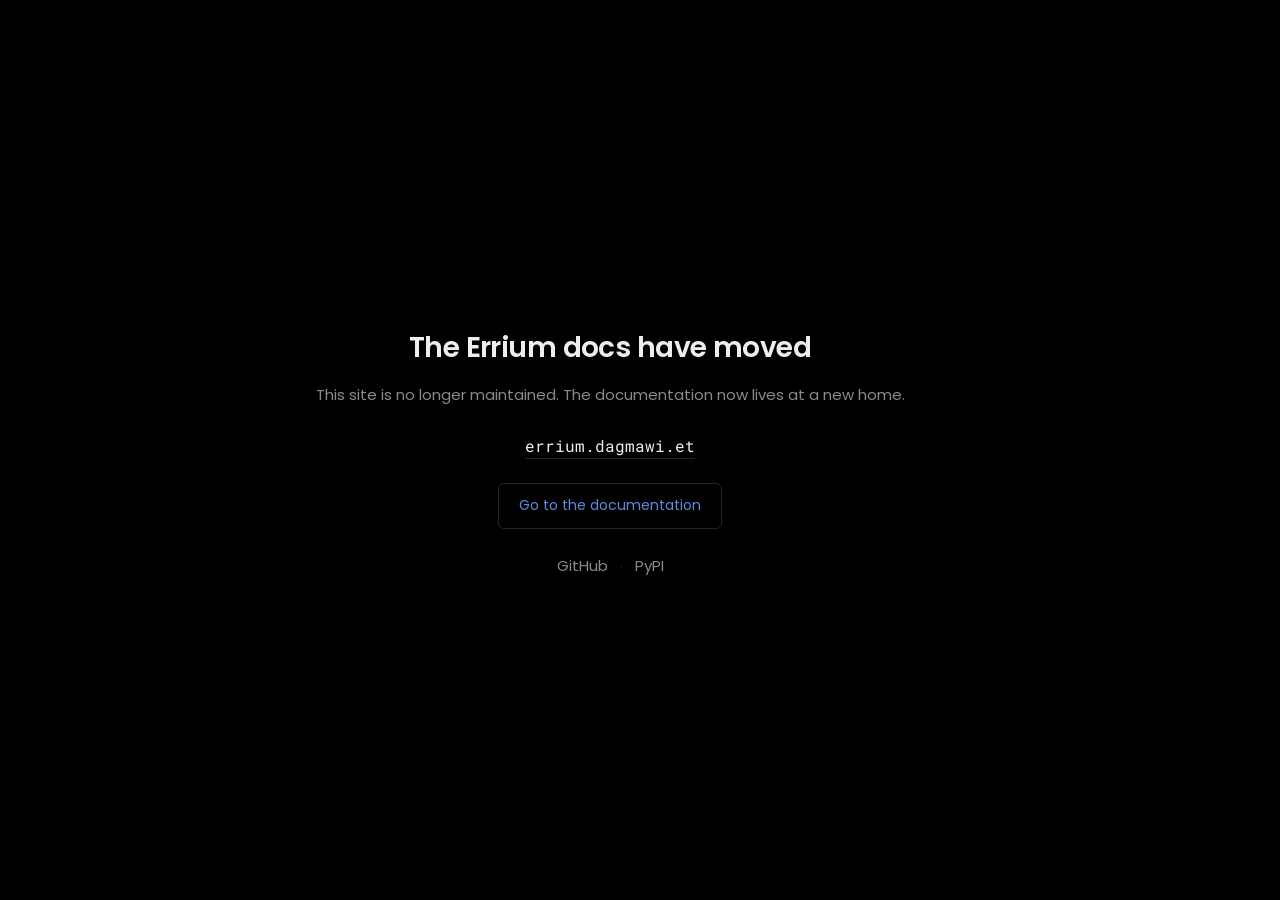
==== commit 5391a151: "Deployed b5e0129 with MkDocs version: 1.6.1" ====
--- a/index.html
+++ b/index.html
@@ -6,15 +6,13 @@
       <meta charset="utf-8">
       <meta name="viewport" content="width=device-width,initial-scale=1">
       
-        <meta name="description" content="Intelligent API error normalization and exception handling infrastructure for FastAPI, Flask, Django Ninja, and Django REST Framework.">
+        <meta name="description" content="The Errium documentation has moved to https://errium.dagmawi.et/">
       
       
       
         <link rel="canonical" href="https://dagin34.github.io/errium/">
       
       
-      
-        <link rel="next" href="architecture/">
       
       
         
@@ -42,14 +40,14 @@
       
     
     
-      
-        
-        
-        <link rel="preconnect" href="https://fonts.gstatic.com" crossorigin>
-        <link rel="stylesheet" href="https://fonts.googleapis.com/css?family=Roboto:300,300i,400,400i,700,700i%7CRoboto+Mono:400,400i,700,700i&display=fallback">
-        <style>:root{--md-text-font:"Roboto";--md-code-font:"Roboto Mono"}</style>
-      
+  
+  
+  <link rel="preconnect" href="https://fonts.gstatic.com" crossorigin>
+  <link rel="stylesheet" href="https://fonts.googleapis.com/css2?family=Poppins:ital,wght@0,400;0,500;0,600&family=Roboto+Mono:wght@400&display=swap">
+  <style>:root{--md-text-font:"Poppins";--md-code-font:"Roboto Mono"}</style>
+
     
+      <link rel="stylesheet" href="assets/errium.css">
     
     <script>__md_scope=new URL(".",location),__md_hash=e=>[...e].reduce(((e,_)=>(e<<5)-e+_.charCodeAt(0)),0),__md_get=(e,_=localStorage,t=__md_scope)=>JSON.parse(_.getItem(t.pathname+"."+e)),__md_set=(e,_,t=localStorage,a=__md_scope)=>{try{t.setItem(a.pathname+"."+e,JSON.stringify(_))}catch(e){}}</script>
     
@@ -57,6 +55,8 @@
 
     
     
+  <meta name="robots" content="noindex, follow">
+
   </head>
   
   
@@ -67,7 +67,7 @@
     
     
     
-    <body dir="ltr" data-md-color-scheme="default" data-md-color-primary="teal" data-md-color-accent="indigo">
+    <body dir="ltr" data-md-color-scheme="slate" data-md-color-primary="black" data-md-color-accent="deep-orange">
   
     
     <input class="md-toggle" data-md-toggle="drawer" type="checkbox" id="__drawer" autocomplete="off">
@@ -76,7 +76,7 @@
     <div data-md-component="skip">
       
         
-        <a href="#errium-intelligent-api-error-normalization-for-fastapi" class="md-skip">
+        <a href="#the-errium-docs-have-moved" class="md-skip">
           Skip to content
         </a>
       
@@ -86,658 +86,11 @@
     </div>
     
     
-      
-
-<header class="md-header" data-md-component="header">
-  <nav class="md-header__inner md-grid" aria-label="Header">
-    <a href="." title="Errium" class="md-header__button md-logo" aria-label="Errium" data-md-component="logo">
-      
-  
-  <svg xmlns="http://www.w3.org/2000/svg" viewBox="0 0 24 24"><path d="M12 8a3 3 0 0 0 3-3 3 3 0 0 0-3-3 3 3 0 0 0-3 3 3 3 0 0 0 3 3m0 3.54C9.64 9.35 6.5 8 3 8v11c3.5 0 6.64 1.35 9 3.54 2.36-2.19 5.5-3.54 9-3.54V8c-3.5 0-6.64 1.35-9 3.54"/></svg>
-
-    </a>
-    <label class="md-header__button md-icon" for="__drawer">
-      
-      <svg xmlns="http://www.w3.org/2000/svg" viewBox="0 0 24 24"><path d="M3 6h18v2H3zm0 5h18v2H3zm0 5h18v2H3z"/></svg>
-    </label>
-    <div class="md-header__title" data-md-component="header-title">
-      <div class="md-header__ellipsis">
-        <div class="md-header__topic">
-          <span class="md-ellipsis">
-            Errium
-          </span>
-        </div>
-        <div class="md-header__topic" data-md-component="header-topic">
-          <span class="md-ellipsis">
-            
-              Home
-            
-          </span>
-        </div>
-      </div>
-    </div>
-    
-      
-        <form class="md-header__option" data-md-component="palette">
-  
-    
-    
-    
-    <input class="md-option" data-md-color-media="(prefers-color-scheme: light)" data-md-color-scheme="default" data-md-color-primary="teal" data-md-color-accent="indigo"  aria-label="Switch to dark mode"  type="radio" name="__palette" id="__palette_0">
-    
-      <label class="md-header__button md-icon" title="Switch to dark mode" for="__palette_1" hidden>
-        <svg xmlns="http://www.w3.org/2000/svg" viewBox="0 0 24 24"><path d="M12 8a4 4 0 0 0-4 4 4 4 0 0 0 4 4 4 4 0 0 0 4-4 4 4 0 0 0-4-4m0 10a6 6 0 0 1-6-6 6 6 0 0 1 6-6 6 6 0 0 1 6 6 6 6 0 0 1-6 6m8-9.31V4h-4.69L12 .69 8.69 4H4v4.69L.69 12 4 15.31V20h4.69L12 23.31 15.31 20H20v-4.69L23.31 12z"/></svg>
-      </label>
-    
-  
-    
-    
-    
-    <input class="md-option" data-md-color-media="(prefers-color-scheme: dark)" data-md-color-scheme="slate" data-md-color-primary="teal" data-md-color-accent="indigo"  aria-label="Switch to light mode"  type="radio" name="__palette" id="__palette_1">
-    
-      <label class="md-header__button md-icon" title="Switch to light mode" for="__palette_0" hidden>
-        <svg xmlns="http://www.w3.org/2000/svg" viewBox="0 0 24 24"><path d="M12 18c-.89 0-1.74-.2-2.5-.55C11.56 16.5 13 14.42 13 12s-1.44-4.5-3.5-5.45C10.26 6.2 11.11 6 12 6a6 6 0 0 1 6 6 6 6 0 0 1-6 6m8-9.31V4h-4.69L12 .69 8.69 4H4v4.69L.69 12 4 15.31V20h4.69L12 23.31 15.31 20H20v-4.69L23.31 12z"/></svg>
-      </label>
-    
-  
-</form>
-      
-    
-    
-      <script>var palette=__md_get("__palette");if(palette&&palette.color){if("(prefers-color-scheme)"===palette.color.media){var media=matchMedia("(prefers-color-scheme: light)"),input=document.querySelector(media.matches?"[data-md-color-media='(prefers-color-scheme: light)']":"[data-md-color-media='(prefers-color-scheme: dark)']");palette.color.media=input.getAttribute("data-md-color-media"),palette.color.scheme=input.getAttribute("data-md-color-scheme"),palette.color.primary=input.getAttribute("data-md-color-primary"),palette.color.accent=input.getAttribute("data-md-color-accent")}for(var[key,value]of Object.entries(palette.color))document.body.setAttribute("data-md-color-"+key,value)}</script>
-    
-    
-    
-      
-      
-        <label class="md-header__button md-icon" for="__search">
-          
-          <svg xmlns="http://www.w3.org/2000/svg" viewBox="0 0 24 24"><path d="M9.5 3A6.5 6.5 0 0 1 16 9.5c0 1.61-.59 3.09-1.56 4.23l.27.27h.79l5 5-1.5 1.5-5-5v-.79l-.27-.27A6.52 6.52 0 0 1 9.5 16 6.5 6.5 0 0 1 3 9.5 6.5 6.5 0 0 1 9.5 3m0 2C7 5 5 7 5 9.5S7 14 9.5 14 14 12 14 9.5 12 5 9.5 5"/></svg>
-        </label>
-        <div class="md-search" data-md-component="search" role="dialog">
-  <label class="md-search__overlay" for="__search"></label>
-  <div class="md-search__inner" role="search">
-    <form class="md-search__form" name="search">
-      <input type="text" class="md-search__input" name="query" aria-label="Search" placeholder="Search" autocapitalize="off" autocorrect="off" autocomplete="off" spellcheck="false" data-md-component="search-query" required>
-      <label class="md-search__icon md-icon" for="__search">
-        
-        <svg xmlns="http://www.w3.org/2000/svg" viewBox="0 0 24 24"><path d="M9.5 3A6.5 6.5 0 0 1 16 9.5c0 1.61-.59 3.09-1.56 4.23l.27.27h.79l5 5-1.5 1.5-5-5v-.79l-.27-.27A6.52 6.52 0 0 1 9.5 16 6.5 6.5 0 0 1 3 9.5 6.5 6.5 0 0 1 9.5 3m0 2C7 5 5 7 5 9.5S7 14 9.5 14 14 12 14 9.5 12 5 9.5 5"/></svg>
-        
-        <svg xmlns="http://www.w3.org/2000/svg" viewBox="0 0 24 24"><path d="M20 11v2H8l5.5 5.5-1.42 1.42L4.16 12l7.92-7.92L13.5 5.5 8 11z"/></svg>
-      </label>
-      <nav class="md-search__options" aria-label="Search">
-        
-        <button type="reset" class="md-search__icon md-icon" title="Clear" aria-label="Clear" tabindex="-1">
-          
-          <svg xmlns="http://www.w3.org/2000/svg" viewBox="0 0 24 24"><path d="M19 6.41 17.59 5 12 10.59 6.41 5 5 6.41 10.59 12 5 17.59 6.41 19 12 13.41 17.59 19 19 17.59 13.41 12z"/></svg>
-        </button>
-      </nav>
-      
-        <div class="md-search__suggest" data-md-component="search-suggest"></div>
-      
-    </form>
-    <div class="md-search__output">
-      <div class="md-search__scrollwrap" tabindex="0" data-md-scrollfix>
-        <div class="md-search-result" data-md-component="search-result">
-          <div class="md-search-result__meta">
-            Initializing search
-          </div>
-          <ol class="md-search-result__list" role="presentation"></ol>
-        </div>
-      </div>
-    </div>
-  </div>
-</div>
-      
-    
-    
-      <div class="md-header__source">
-        <a href="https://github.com/Dagin34/errium" title="Go to repository" class="md-source" data-md-component="source">
-  <div class="md-source__icon md-icon">
-    
-    <svg xmlns="http://www.w3.org/2000/svg" viewBox="0 0 448 512"><!--! Font Awesome Free 7.1.0 by @fontawesome - https://fontawesome.com License - https://fontawesome.com/license/free (Icons: CC BY 4.0, Fonts: SIL OFL 1.1, Code: MIT License) Copyright 2025 Fonticons, Inc.--><path d="M439.6 236.1 244 40.5c-5.4-5.5-12.8-8.5-20.4-8.5s-15 3-20.4 8.4L162.5 81l51.5 51.5c27.1-9.1 52.7 16.8 43.4 43.7l49.7 49.7c34.2-11.8 61.2 31 35.5 56.7-26.5 26.5-70.2-2.9-56-37.3L240.3 199v121.9c25.3 12.5 22.3 41.8 9.1 55-6.4 6.4-15.2 10.1-24.3 10.1s-17.8-3.6-24.3-10.1c-17.6-17.6-11.1-46.9 11.2-56v-123c-20.8-8.5-24.6-30.7-18.6-45L142.6 101 8.5 235.1C3 240.6 0 247.9 0 255.5s3 15 8.5 20.4l195.6 195.7c5.4 5.4 12.7 8.4 20.4 8.4s15-3 20.4-8.4l194.7-194.7c5.4-5.4 8.4-12.8 8.4-20.4s-3-15-8.4-20.4"/></svg>
-  </div>
-  <div class="md-source__repository">
-    Dagin34/errium
-  </div>
-</a>
-      </div>
-    
-  </nav>
-  
-</header>
-    
     <div class="md-container" data-md-component="container">
       
       
-        
-          
-            
-<nav class="md-tabs" aria-label="Tabs" data-md-component="tabs">
-  <div class="md-grid">
-    <ul class="md-tabs__list">
-      
-        
-  
-  
-  
-    
-  
-  
-    <li class="md-tabs__item md-tabs__item--active">
-      <a href="." class="md-tabs__link">
-        
-  
-  
-    
-  
-  Home
-
-      </a>
-    </li>
-  
-
-      
-        
-  
-  
-  
-  
-    <li class="md-tabs__item">
-      <a href="architecture/" class="md-tabs__link">
-        
-  
-  
-    
-  
-  Architecture
-
-      </a>
-    </li>
-  
-
-      
-        
-  
-  
-  
-  
-    <li class="md-tabs__item">
-      <a href="roadmap/" class="md-tabs__link">
-        
-  
-  
-    
-  
-  Roadmap
-
-      </a>
-    </li>
-  
-
-      
-        
-  
-  
-  
-  
-    <li class="md-tabs__item">
-      <a href="contributing/" class="md-tabs__link">
-        
-  
-  
-    
-  
-  Contributing
-
-      </a>
-    </li>
-  
-
-      
-    </ul>
-  </div>
-</nav>
-          
-        
-      
       <main class="md-main" data-md-component="main">
         <div class="md-main__inner md-grid">
-          
-            
-              
-              <div class="md-sidebar md-sidebar--primary" data-md-component="sidebar" data-md-type="navigation" >
-                <div class="md-sidebar__scrollwrap">
-                  <div class="md-sidebar__inner">
-                    
-
-
-  
-
-
-<nav class="md-nav md-nav--primary md-nav--lifted" aria-label="Navigation" data-md-level="0">
-  <label class="md-nav__title" for="__drawer">
-    <a href="." title="Errium" class="md-nav__button md-logo" aria-label="Errium" data-md-component="logo">
-      
-  
-  <svg xmlns="http://www.w3.org/2000/svg" viewBox="0 0 24 24"><path d="M12 8a3 3 0 0 0 3-3 3 3 0 0 0-3-3 3 3 0 0 0-3 3 3 3 0 0 0 3 3m0 3.54C9.64 9.35 6.5 8 3 8v11c3.5 0 6.64 1.35 9 3.54 2.36-2.19 5.5-3.54 9-3.54V8c-3.5 0-6.64 1.35-9 3.54"/></svg>
-
-    </a>
-    Errium
-  </label>
-  
-    <div class="md-nav__source">
-      <a href="https://github.com/Dagin34/errium" title="Go to repository" class="md-source" data-md-component="source">
-  <div class="md-source__icon md-icon">
-    
-    <svg xmlns="http://www.w3.org/2000/svg" viewBox="0 0 448 512"><!--! Font Awesome Free 7.1.0 by @fontawesome - https://fontawesome.com License - https://fontawesome.com/license/free (Icons: CC BY 4.0, Fonts: SIL OFL 1.1, Code: MIT License) Copyright 2025 Fonticons, Inc.--><path d="M439.6 236.1 244 40.5c-5.4-5.5-12.8-8.5-20.4-8.5s-15 3-20.4 8.4L162.5 81l51.5 51.5c27.1-9.1 52.7 16.8 43.4 43.7l49.7 49.7c34.2-11.8 61.2 31 35.5 56.7-26.5 26.5-70.2-2.9-56-37.3L240.3 199v121.9c25.3 12.5 22.3 41.8 9.1 55-6.4 6.4-15.2 10.1-24.3 10.1s-17.8-3.6-24.3-10.1c-17.6-17.6-11.1-46.9 11.2-56v-123c-20.8-8.5-24.6-30.7-18.6-45L142.6 101 8.5 235.1C3 240.6 0 247.9 0 255.5s3 15 8.5 20.4l195.6 195.7c5.4 5.4 12.7 8.4 20.4 8.4s15-3 20.4-8.4l194.7-194.7c5.4-5.4 8.4-12.8 8.4-20.4s-3-15-8.4-20.4"/></svg>
-  </div>
-  <div class="md-source__repository">
-    Dagin34/errium
-  </div>
-</a>
-    </div>
-  
-  <ul class="md-nav__list" data-md-scrollfix>
-    
-      
-      
-  
-  
-    
-  
-  
-  
-    <li class="md-nav__item md-nav__item--active">
-      
-      <input class="md-nav__toggle md-toggle" type="checkbox" id="__toc">
-      
-      
-        
-      
-      
-        <label class="md-nav__link md-nav__link--active" for="__toc">
-          
-  
-  
-  <span class="md-ellipsis">
-    
-  
-    Home
-  
-
-    
-  </span>
-  
-  
-
-          <span class="md-nav__icon md-icon"></span>
-        </label>
-      
-      <a href="." class="md-nav__link md-nav__link--active">
-        
-  
-  
-  <span class="md-ellipsis">
-    
-  
-    Home
-  
-
-    
-  </span>
-  
-  
-
-      </a>
-      
-        
-
-<nav class="md-nav md-nav--secondary" aria-label="Table of contents">
-  
-  
-  
-    
-  
-  
-    <label class="md-nav__title" for="__toc">
-      <span class="md-nav__icon md-icon"></span>
-      Table of contents
-    </label>
-    <ul class="md-nav__list" data-md-component="toc" data-md-scrollfix>
-      
-        <li class="md-nav__item">
-  <a href="#the-problem" class="md-nav__link">
-    <span class="md-ellipsis">
-      
-        ⚡ The Problem
-      
-    </span>
-  </a>
-  
-</li>
-      
-        <li class="md-nav__item">
-  <a href="#the-solution" class="md-nav__link">
-    <span class="md-ellipsis">
-      
-        🚀 The Solution
-      
-    </span>
-  </a>
-  
-</li>
-      
-        <li class="md-nav__item">
-  <a href="#features" class="md-nav__link">
-    <span class="md-ellipsis">
-      
-        🌟 Features
-      
-    </span>
-  </a>
-  
-</li>
-      
-        <li class="md-nav__item">
-  <a href="#installation" class="md-nav__link">
-    <span class="md-ellipsis">
-      
-        📦 Installation
-      
-    </span>
-  </a>
-  
-</li>
-      
-        <li class="md-nav__item">
-  <a href="#usage-example" class="md-nav__link">
-    <span class="md-ellipsis">
-      
-        🛠️ Usage Example
-      
-    </span>
-  </a>
-  
-</li>
-      
-        <li class="md-nav__item">
-  <a href="#before-vs-after" class="md-nav__link">
-    <span class="md-ellipsis">
-      
-        🔍 Before vs. After
-      
-    </span>
-  </a>
-  
-    <nav class="md-nav" aria-label="🔍 Before vs. After">
-      <ul class="md-nav__list">
-        
-          <li class="md-nav__item">
-  <a href="#before-errium-ugly-fastapi-validation" class="md-nav__link">
-    <span class="md-ellipsis">
-      
-        ❌ Before Errium (Ugly FastAPI Validation)
-      
-    </span>
-  </a>
-  
-</li>
-        
-          <li class="md-nav__item">
-  <a href="#after-errium-cleaned-beautified-response" class="md-nav__link">
-    <span class="md-ellipsis">
-      
-        After Errium (Cleaned, Beautified Response)
-      
-    </span>
-  </a>
-  
-</li>
-        
-      </ul>
-    </nav>
-  
-</li>
-      
-        <li class="md-nav__item">
-  <a href="#roadmap" class="md-nav__link">
-    <span class="md-ellipsis">
-      
-        🗺️ Roadmap
-      
-    </span>
-  </a>
-  
-</li>
-      
-    </ul>
-  
-</nav>
-      
-    </li>
-  
-
-    
-      
-      
-  
-  
-  
-  
-    <li class="md-nav__item">
-      <a href="architecture/" class="md-nav__link">
-        
-  
-  
-  <span class="md-ellipsis">
-    
-  
-    Architecture
-  
-
-    
-  </span>
-  
-  
-
-      </a>
-    </li>
-  
-
-    
-      
-      
-  
-  
-  
-  
-    <li class="md-nav__item">
-      <a href="roadmap/" class="md-nav__link">
-        
-  
-  
-  <span class="md-ellipsis">
-    
-  
-    Roadmap
-  
-
-    
-  </span>
-  
-  
-
-      </a>
-    </li>
-  
-
-    
-      
-      
-  
-  
-  
-  
-    <li class="md-nav__item">
-      <a href="contributing/" class="md-nav__link">
-        
-  
-  
-  <span class="md-ellipsis">
-    
-  
-    Contributing
-  
-
-    
-  </span>
-  
-  
-
-      </a>
-    </li>
-  
-
-    
-  </ul>
-</nav>
-                  </div>
-                </div>
-              </div>
-            
-            
-              
-              <div class="md-sidebar md-sidebar--secondary" data-md-component="sidebar" data-md-type="toc" >
-                <div class="md-sidebar__scrollwrap">
-                  <div class="md-sidebar__inner">
-                    
-
-<nav class="md-nav md-nav--secondary" aria-label="Table of contents">
-  
-  
-  
-    
-  
-  
-    <label class="md-nav__title" for="__toc">
-      <span class="md-nav__icon md-icon"></span>
-      Table of contents
-    </label>
-    <ul class="md-nav__list" data-md-component="toc" data-md-scrollfix>
-      
-        <li class="md-nav__item">
-  <a href="#the-problem" class="md-nav__link">
-    <span class="md-ellipsis">
-      
-        ⚡ The Problem
-      
-    </span>
-  </a>
-  
-</li>
-      
-        <li class="md-nav__item">
-  <a href="#the-solution" class="md-nav__link">
-    <span class="md-ellipsis">
-      
-        🚀 The Solution
-      
-    </span>
-  </a>
-  
-</li>
-      
-        <li class="md-nav__item">
-  <a href="#features" class="md-nav__link">
-    <span class="md-ellipsis">
-      
-        🌟 Features
-      
-    </span>
-  </a>
-  
-</li>
-      
-        <li class="md-nav__item">
-  <a href="#installation" class="md-nav__link">
-    <span class="md-ellipsis">
-      
-        📦 Installation
-      
-    </span>
-  </a>
-  
-</li>
-      
-        <li class="md-nav__item">
-  <a href="#usage-example" class="md-nav__link">
-    <span class="md-ellipsis">
-      
-        🛠️ Usage Example
-      
-    </span>
-  </a>
-  
-</li>
-      
-        <li class="md-nav__item">
-  <a href="#before-vs-after" class="md-nav__link">
-    <span class="md-ellipsis">
-      
-        🔍 Before vs. After
-      
-    </span>
-  </a>
-  
-    <nav class="md-nav" aria-label="🔍 Before vs. After">
-      <ul class="md-nav__list">
-        
-          <li class="md-nav__item">
-  <a href="#before-errium-ugly-fastapi-validation" class="md-nav__link">
-    <span class="md-ellipsis">
-      
-        ❌ Before Errium (Ugly FastAPI Validation)
-      
-    </span>
-  </a>
-  
-</li>
-        
-          <li class="md-nav__item">
-  <a href="#after-errium-cleaned-beautified-response" class="md-nav__link">
-    <span class="md-ellipsis">
-      
-        After Errium (Cleaned, Beautified Response)
-      
-    </span>
-  </a>
-  
-</li>
-        
-      </ul>
-    </nav>
-  
-</li>
-      
-        <li class="md-nav__item">
-  <a href="#roadmap" class="md-nav__link">
-    <span class="md-ellipsis">
-      
-        🗺️ Roadmap
-      
-    </span>
-  </a>
-  
-</li>
-      
-    </ul>
-  
-</nav>
-                  </div>
-                </div>
-              </div>
-            
           
           
             <div class="md-content" data-md-component="content">
@@ -751,134 +104,19 @@
   
 
 
-<h1 id="errium-intelligent-api-error-normalization-for-fastapi">Errium – Intelligent API Error Normalization for FastAPI<a class="headerlink" href="#errium-intelligent-api-error-normalization-for-fastapi" title="Permanent link">&para;</a></h1>
-<p>Errium is a lightweight, framework-agnostic error normalization and translation middleware for modern APIs. It intercepts uncaught exceptions, HTTP exceptions, and request validation errors, standardizing them into clean, consistent, and frontend-safe JSON responses.</p>
-<hr />
-<h2 id="the-problem">⚡ The Problem<a class="headerlink" href="#the-problem" title="Permanent link">&para;</a></h2>
-<p>Building APIs with modern frameworks (like FastAPI) often yields inconsistent error responses, causing friction for frontend teams:
-- <strong>Ugly FastAPI Validation Errors</strong>: Deeply nested, verbose, and difficult to parse direct Pydantic formats.
-- <strong>Inconsistent Backend Responses</strong>: Uncaught internal exceptions return unhandled stack trace leaks or plain text errors depending on where they occurred.
-- <strong>Frontend Integration Pain</strong>: Frontend engineers are forced to write custom parsers for every microservice, parsing varying response layouts.</p>
-<h2 id="the-solution">🚀 The Solution<a class="headerlink" href="#the-solution" title="Permanent link">&para;</a></h2>
-<p>Errium provides a unified error classification, normalization, and formatting pipeline:
-1. <strong>Intelligent Middleware (<code>ErriumMiddleware</code>)</strong>: Transparently intercepts all request lifecycles.
-2. <strong>Classification Engine (<code>ClassificationEngine</code>)</strong>: Dynamically resolves error categories, status codes, and user-facing messages.
-3. <strong>Beautification &amp; Normalization</strong>: Transforms nested, complex errors into flat, friendly key-value details.
-4. <strong>Environment-Aware Sanitization</strong>: Exposes detailed backtrace logs in <code>development</code> and secures system internals in <code>production</code>.</p>
-<hr />
-<h2 id="features">🌟 Features<a class="headerlink" href="#features" title="Permanent link">&para;</a></h2>
-<ul>
-<li>🟢 <strong>Unified Error Format</strong>: Every single API error response uses the exact same structured JSON contract.</li>
-<li>💅 <strong>Validation Beautifier</strong>: Automatically maps common validation types (e.g. <code>missing</code>, invalid emails, nulls) into clean, capitalized localized messages.</li>
-<li>🆔 <strong>Trace IDs</strong>: Seamlessly correlates client-facing responses with server-side application logs.</li>
-<li>🛡️ <strong>Dev vs. Prod Mode</strong>: Exposes traceback objects, raw exception names, and actionable debug hints in development, while sanitizing server details in production.</li>
-<li>🔌 <strong>Extensible Plugin Classifier</strong>: Register custom classifiers with sorting priority evaluation.</li>
-</ul>
-<hr />
-<h2 id="installation">📦 Installation<a class="headerlink" href="#installation" title="Permanent link">&para;</a></h2>
-<p>Install Errium in your virtual environment:</p>
-<div class="highlight"><pre><span></span><code><a id="__codelineno-0-1" name="__codelineno-0-1" href="#__codelineno-0-1"></a>uv<span class="w"> </span>pip<span class="w"> </span>install<span class="w"> </span>errium
-<a id="__codelineno-0-2" name="__codelineno-0-2" href="#__codelineno-0-2"></a><span class="c1"># Or using traditional pip</span>
-<a id="__codelineno-0-3" name="__codelineno-0-3" href="#__codelineno-0-3"></a>pip<span class="w"> </span>install<span class="w"> </span>errium
-</code></pre></div>
-<hr />
-<h2 id="usage-example">🛠️ Usage Example<a class="headerlink" href="#usage-example" title="Permanent link">&para;</a></h2>
-<p>Integrating Errium into your FastAPI codebase takes less than two lines:</p>
-<div class="highlight"><pre><span></span><code><a id="__codelineno-1-1" name="__codelineno-1-1" href="#__codelineno-1-1"></a><span class="kn">from</span><span class="w"> </span><span class="nn">fastapi</span><span class="w"> </span><span class="kn">import</span> <span class="n">FastAPI</span>
-<a id="__codelineno-1-2" name="__codelineno-1-2" href="#__codelineno-1-2"></a><span class="kn">from</span><span class="w"> </span><span class="nn">fastapi.exceptions</span><span class="w"> </span><span class="kn">import</span> <span class="n">RequestValidationError</span>
-<a id="__codelineno-1-3" name="__codelineno-1-3" href="#__codelineno-1-3"></a><span class="kn">from</span><span class="w"> </span><span class="nn">errium</span><span class="w"> </span><span class="kn">import</span> <span class="n">ErriumMiddleware</span>
-<a id="__codelineno-1-4" name="__codelineno-1-4" href="#__codelineno-1-4"></a><span class="kn">from</span><span class="w"> </span><span class="nn">errium.handlers.validation_handler</span><span class="w"> </span><span class="kn">import</span> <span class="n">validation_exception_handler</span>
-<a id="__codelineno-1-5" name="__codelineno-1-5" href="#__codelineno-1-5"></a>
-<a id="__codelineno-1-6" name="__codelineno-1-6" href="#__codelineno-1-6"></a><span class="n">app</span> <span class="o">=</span> <span class="n">FastAPI</span><span class="p">()</span>
-<a id="__codelineno-1-7" name="__codelineno-1-7" href="#__codelineno-1-7"></a>
-<a id="__codelineno-1-8" name="__codelineno-1-8" href="#__codelineno-1-8"></a><span class="c1"># 1. Add Middleware to catch raw &amp; HTTP exceptions</span>
-<a id="__codelineno-1-9" name="__codelineno-1-9" href="#__codelineno-1-9"></a><span class="n">app</span><span class="o">.</span><span class="n">add_middleware</span><span class="p">(</span><span class="n">ErriumMiddleware</span><span class="p">)</span>
-<a id="__codelineno-1-10" name="__codelineno-1-10" href="#__codelineno-1-10"></a>
-<a id="__codelineno-1-11" name="__codelineno-1-11" href="#__codelineno-1-11"></a><span class="c1"># 2. Add validation exception handler to capture validation errors</span>
-<a id="__codelineno-1-12" name="__codelineno-1-12" href="#__codelineno-1-12"></a><span class="n">app</span><span class="o">.</span><span class="n">add_exception_handler</span><span class="p">(</span><span class="n">RequestValidationError</span><span class="p">,</span> <span class="n">validation_exception_handler</span><span class="p">)</span>
-<a id="__codelineno-1-13" name="__codelineno-1-13" href="#__codelineno-1-13"></a>
-<a id="__codelineno-1-14" name="__codelineno-1-14" href="#__codelineno-1-14"></a><span class="c1"># Your endpoints go here...</span>
-</code></pre></div>
-<p>Flask is supported too, via the <code>errium[flask]</code> extra:</p>
-<div class="highlight"><pre><span></span><code><a id="__codelineno-2-1" name="__codelineno-2-1" href="#__codelineno-2-1"></a>uv<span class="w"> </span>pip<span class="w"> </span>install<span class="w"> </span><span class="s2">&quot;errium[flask]&quot;</span>
-</code></pre></div>
-<div class="highlight"><pre><span></span><code><a id="__codelineno-3-1" name="__codelineno-3-1" href="#__codelineno-3-1"></a><span class="kn">from</span><span class="w"> </span><span class="nn">flask</span><span class="w"> </span><span class="kn">import</span> <span class="n">Flask</span>
-<a id="__codelineno-3-2" name="__codelineno-3-2" href="#__codelineno-3-2"></a><span class="kn">from</span><span class="w"> </span><span class="nn">errium_flask</span><span class="w"> </span><span class="kn">import</span> <span class="n">ErriumFlask</span>
-<a id="__codelineno-3-3" name="__codelineno-3-3" href="#__codelineno-3-3"></a>
-<a id="__codelineno-3-4" name="__codelineno-3-4" href="#__codelineno-3-4"></a><span class="n">app</span> <span class="o">=</span> <span class="n">Flask</span><span class="p">(</span><span class="vm">__name__</span><span class="p">)</span>
-<a id="__codelineno-3-5" name="__codelineno-3-5" href="#__codelineno-3-5"></a>
-<a id="__codelineno-3-6" name="__codelineno-3-6" href="#__codelineno-3-6"></a><span class="c1"># Registers a single catch-all error handler covering HTTP exceptions,</span>
-<a id="__codelineno-3-7" name="__codelineno-3-7" href="#__codelineno-3-7"></a><span class="c1"># uncaught exceptions, and pydantic validation errors.</span>
-<a id="__codelineno-3-8" name="__codelineno-3-8" href="#__codelineno-3-8"></a><span class="n">ErriumFlask</span><span class="p">(</span><span class="n">app</span><span class="p">)</span>
-<a id="__codelineno-3-9" name="__codelineno-3-9" href="#__codelineno-3-9"></a>
-<a id="__codelineno-3-10" name="__codelineno-3-10" href="#__codelineno-3-10"></a><span class="c1"># Your routes go here...</span>
-</code></pre></div>
-<p>Django Ninja is supported too, via the <code>errium[ninja]</code> extra:</p>
-<div class="highlight"><pre><span></span><code><a id="__codelineno-4-1" name="__codelineno-4-1" href="#__codelineno-4-1"></a>uv<span class="w"> </span>pip<span class="w"> </span>install<span class="w"> </span><span class="s2">&quot;errium[ninja]&quot;</span>
-</code></pre></div>
-<div class="highlight"><pre><span></span><code><a id="__codelineno-5-1" name="__codelineno-5-1" href="#__codelineno-5-1"></a><span class="kn">from</span><span class="w"> </span><span class="nn">ninja</span><span class="w"> </span><span class="kn">import</span> <span class="n">NinjaAPI</span>
-<a id="__codelineno-5-2" name="__codelineno-5-2" href="#__codelineno-5-2"></a><span class="kn">from</span><span class="w"> </span><span class="nn">errium_ninja</span><span class="w"> </span><span class="kn">import</span> <span class="n">register_errium</span>
-<a id="__codelineno-5-3" name="__codelineno-5-3" href="#__codelineno-5-3"></a>
-<a id="__codelineno-5-4" name="__codelineno-5-4" href="#__codelineno-5-4"></a><span class="n">api</span> <span class="o">=</span> <span class="n">NinjaAPI</span><span class="p">()</span>
-<a id="__codelineno-5-5" name="__codelineno-5-5" href="#__codelineno-5-5"></a>
-<a id="__codelineno-5-6" name="__codelineno-5-6" href="#__codelineno-5-6"></a><span class="c1"># Registers handlers covering Ninja&#39;s ValidationError, HttpError (and its</span>
-<a id="__codelineno-5-7" name="__codelineno-5-7" href="#__codelineno-5-7"></a><span class="c1"># AuthenticationError/AuthorizationError/Throttled subclasses), Django&#39;s</span>
-<a id="__codelineno-5-8" name="__codelineno-5-8" href="#__codelineno-5-8"></a><span class="c1"># Http404, and generic exceptions.</span>
-<a id="__codelineno-5-9" name="__codelineno-5-9" href="#__codelineno-5-9"></a><span class="n">register_errium</span><span class="p">(</span><span class="n">api</span><span class="p">)</span>
-<a id="__codelineno-5-10" name="__codelineno-5-10" href="#__codelineno-5-10"></a>
-<a id="__codelineno-5-11" name="__codelineno-5-11" href="#__codelineno-5-11"></a><span class="c1"># Your endpoints go here...</span>
-</code></pre></div>
-<p>Django REST Framework is supported too, via the <code>errium[drf]</code> extra:</p>
-<div class="highlight"><pre><span></span><code><a id="__codelineno-6-1" name="__codelineno-6-1" href="#__codelineno-6-1"></a>uv<span class="w"> </span>pip<span class="w"> </span>install<span class="w"> </span><span class="s2">&quot;errium[drf]&quot;</span>
-</code></pre></div>
-<div class="highlight"><pre><span></span><code><a id="__codelineno-7-1" name="__codelineno-7-1" href="#__codelineno-7-1"></a><span class="c1"># settings.py</span>
-<a id="__codelineno-7-2" name="__codelineno-7-2" href="#__codelineno-7-2"></a><span class="n">REST_FRAMEWORK</span> <span class="o">=</span> <span class="p">{</span>
-<a id="__codelineno-7-3" name="__codelineno-7-3" href="#__codelineno-7-3"></a>    <span class="s2">&quot;EXCEPTION_HANDLER&quot;</span><span class="p">:</span> <span class="s2">&quot;errium_drf.errium_exception_handler&quot;</span><span class="p">,</span>
-<a id="__codelineno-7-4" name="__codelineno-7-4" href="#__codelineno-7-4"></a><span class="p">}</span>
-</code></pre></div>
-<p>That's it — every exception raised inside a DRF view (<code>APIException</code> family, Django's <code>Http404</code>/
-<code>PermissionDenied</code>, and any other uncaught exception) now returns Errium's standardized response.
-Note: validation errors keep DRF's own <code>400</code> status code rather than the <code>422</code> the other adapters
-use, matching DRF's established convention.</p>
-<hr />
-<h2 id="before-vs-after">🔍 Before vs. After<a class="headerlink" href="#before-vs-after" title="Permanent link">&para;</a></h2>
-<h3 id="before-errium-ugly-fastapi-validation">❌ Before Errium (Ugly FastAPI Validation)<a class="headerlink" href="#before-errium-ugly-fastapi-validation" title="Permanent link">&para;</a></h3>
-<div class="highlight"><pre><span></span><code><a id="__codelineno-8-1" name="__codelineno-8-1" href="#__codelineno-8-1"></a><span class="p">{</span>
-<a id="__codelineno-8-2" name="__codelineno-8-2" href="#__codelineno-8-2"></a><span class="w">  </span><span class="nt">&quot;detail&quot;</span><span class="p">:</span><span class="w"> </span><span class="p">[</span>
-<a id="__codelineno-8-3" name="__codelineno-8-3" href="#__codelineno-8-3"></a><span class="w">    </span><span class="p">{</span>
-<a id="__codelineno-8-4" name="__codelineno-8-4" href="#__codelineno-8-4"></a><span class="w">      </span><span class="nt">&quot;type&quot;</span><span class="p">:</span><span class="w"> </span><span class="s2">&quot;missing&quot;</span><span class="p">,</span>
-<a id="__codelineno-8-5" name="__codelineno-8-5" href="#__codelineno-8-5"></a><span class="w">      </span><span class="nt">&quot;loc&quot;</span><span class="p">:</span><span class="w"> </span><span class="p">[</span>
-<a id="__codelineno-8-6" name="__codelineno-8-6" href="#__codelineno-8-6"></a><span class="w">        </span><span class="s2">&quot;body&quot;</span><span class="p">,</span>
-<a id="__codelineno-8-7" name="__codelineno-8-7" href="#__codelineno-8-7"></a><span class="w">        </span><span class="s2">&quot;password&quot;</span>
-<a id="__codelineno-8-8" name="__codelineno-8-8" href="#__codelineno-8-8"></a><span class="w">      </span><span class="p">],</span>
-<a id="__codelineno-8-9" name="__codelineno-8-9" href="#__codelineno-8-9"></a><span class="w">      </span><span class="nt">&quot;msg&quot;</span><span class="p">:</span><span class="w"> </span><span class="s2">&quot;Field required&quot;</span><span class="p">,</span>
-<a id="__codelineno-8-10" name="__codelineno-8-10" href="#__codelineno-8-10"></a><span class="w">      </span><span class="nt">&quot;input&quot;</span><span class="p">:</span><span class="w"> </span><span class="kc">null</span>
-<a id="__codelineno-8-11" name="__codelineno-8-11" href="#__codelineno-8-11"></a><span class="w">    </span><span class="p">}</span>
-<a id="__codelineno-8-12" name="__codelineno-8-12" href="#__codelineno-8-12"></a><span class="w">  </span><span class="p">]</span>
-<a id="__codelineno-8-13" name="__codelineno-8-13" href="#__codelineno-8-13"></a><span class="p">}</span>
-</code></pre></div>
-<h3 id="after-errium-cleaned-beautified-response">After Errium (Cleaned, Beautified Response)<a class="headerlink" href="#after-errium-cleaned-beautified-response" title="Permanent link">&para;</a></h3>
-<div class="highlight"><pre><span></span><code><a id="__codelineno-9-1" name="__codelineno-9-1" href="#__codelineno-9-1"></a><span class="p">{</span>
-<a id="__codelineno-9-2" name="__codelineno-9-2" href="#__codelineno-9-2"></a><span class="w">  </span><span class="nt">&quot;success&quot;</span><span class="p">:</span><span class="w"> </span><span class="kc">false</span><span class="p">,</span>
-<a id="__codelineno-9-3" name="__codelineno-9-3" href="#__codelineno-9-3"></a><span class="w">  </span><span class="nt">&quot;status_code&quot;</span><span class="p">:</span><span class="w"> </span><span class="mi">422</span><span class="p">,</span>
-<a id="__codelineno-9-4" name="__codelineno-9-4" href="#__codelineno-9-4"></a><span class="w">  </span><span class="nt">&quot;code&quot;</span><span class="p">:</span><span class="w"> </span><span class="s2">&quot;VALIDATION_ERROR&quot;</span><span class="p">,</span>
-<a id="__codelineno-9-5" name="__codelineno-9-5" href="#__codelineno-9-5"></a><span class="w">  </span><span class="nt">&quot;message&quot;</span><span class="p">:</span><span class="w"> </span><span class="s2">&quot;Validation failed.&quot;</span><span class="p">,</span>
-<a id="__codelineno-9-6" name="__codelineno-9-6" href="#__codelineno-9-6"></a><span class="w">  </span><span class="nt">&quot;trace_id&quot;</span><span class="p">:</span><span class="w"> </span><span class="s2">&quot;87b003a8-7c15-4a6c-9c76-a05b22b109e2&quot;</span><span class="p">,</span>
-<a id="__codelineno-9-7" name="__codelineno-9-7" href="#__codelineno-9-7"></a><span class="w">  </span><span class="nt">&quot;timestamp&quot;</span><span class="p">:</span><span class="w"> </span><span class="s2">&quot;2026-05-27T12:00:00Z&quot;</span><span class="p">,</span>
-<a id="__codelineno-9-8" name="__codelineno-9-8" href="#__codelineno-9-8"></a><span class="w">  </span><span class="nt">&quot;details&quot;</span><span class="p">:</span><span class="w"> </span><span class="p">{</span>
-<a id="__codelineno-9-9" name="__codelineno-9-9" href="#__codelineno-9-9"></a><span class="w">    </span><span class="nt">&quot;password&quot;</span><span class="p">:</span><span class="w"> </span><span class="s2">&quot;Password is required.&quot;</span>
-<a id="__codelineno-9-10" name="__codelineno-9-10" href="#__codelineno-9-10"></a><span class="w">  </span><span class="p">}</span>
-<a id="__codelineno-9-11" name="__codelineno-9-11" href="#__codelineno-9-11"></a><span class="p">}</span>
-</code></pre></div>
-<hr />
-<h2 id="roadmap">🗺️ Roadmap<a class="headerlink" href="#roadmap" title="Permanent link">&para;</a></h2>
-<p>Errium is designed framework-agnostically at the core. We are planning the following integrations:
-- [x] Flask Adapter Layer
-- [x] Django Ninja Adapter Layer
-- [x] Django REST Framework Adapter Layer
-- [ ] Express.js Adapter Layer (JavaScript port)
-- [ ] AI-Powered Developer Suggestions &amp; Self-Healing Hints</p>
-<p>See <code>ROADMAP.md</code> for more detail on what's done and what's planned.</p>
+<h1 id="the-errium-docs-have-moved">The Errium docs have moved</h1>
+<p>This site is no longer maintained. The documentation now lives at a new home.</p>
+<p class="errium-domain"><a href="https://errium.dagmawi.et/">errium.dagmawi.et</a></p>
+
+<p class="errium-actions">
+  <a class="errium-cta" href="https://errium.dagmawi.et/">Go to the documentation</a>
+</p>
+
+<p class="errium-secondary">
+  <a href="https://github.com/Dagin34/errium">GitHub</a>
+  <span aria-hidden="true">&middot;</span>
+  <a href="https://pypi.org/project/errium/">PyPI</a>
+</p>
 
 
 
@@ -899,31 +137,7 @@
 <script>var target=document.getElementById(location.hash.slice(1));target&&target.name&&(target.checked=target.name.startsWith("__tabbed_"))</script>
         </div>
         
-          <button type="button" class="md-top md-icon" data-md-component="top" hidden>
-  
-  <svg xmlns="http://www.w3.org/2000/svg" viewBox="0 0 24 24"><path d="M13 20h-2V8l-5.5 5.5-1.42-1.42L12 4.16l7.92 7.92-1.42 1.42L13 8z"/></svg>
-  Back to top
-</button>
-        
       </main>
-      
-        <footer class="md-footer">
-  
-  <div class="md-footer-meta md-typeset">
-    <div class="md-footer-meta__inner md-grid">
-      <div class="md-copyright">
-  
-  
-    Made with
-    <a href="https://squidfunk.github.io/mkdocs-material/" target="_blank" rel="noopener">
-      Material for MkDocs
-    </a>
-  
-</div>
-      
-    </div>
-  </div>
-</footer>
       
     </div>
     <div class="md-dialog" data-md-component="dialog">
@@ -934,7 +148,7 @@
     
       
       
-      <script id="__config" type="application/json">{"annotate": null, "base": ".", "features": ["navigation.tabs", "navigation.top", "search.suggest", "search.highlight", "content.code.copy"], "search": "assets/javascripts/workers/search.2c215733.min.js", "tags": null, "translations": {"clipboard.copied": "Copied to clipboard", "clipboard.copy": "Copy to clipboard", "search.result.more.one": "1 more on this page", "search.result.more.other": "# more on this page", "search.result.none": "No matching documents", "search.result.one": "1 matching document", "search.result.other": "# matching documents", "search.result.placeholder": "Type to start searching", "search.result.term.missing": "Missing", "select.version": "Select version"}, "version": null}</script>
+      <script id="__config" type="application/json">{"annotate": null, "base": ".", "features": [], "search": "assets/javascripts/workers/search.2c215733.min.js", "tags": null, "translations": {"clipboard.copied": "Copied to clipboard", "clipboard.copy": "Copy to clipboard", "search.result.more.one": "1 more on this page", "search.result.more.other": "# more on this page", "search.result.none": "No matching documents", "search.result.one": "1 matching document", "search.result.other": "# matching documents", "search.result.placeholder": "Type to start searching", "search.result.term.missing": "Missing", "select.version": "Select version"}, "version": null}</script>
     
     
       <script src="assets/javascripts/bundle.79ae519e.min.js"></script>
--- a/assets/errium.css
+++ b/assets/errium.css
@@ -0,0 +1,114 @@
+/* Retired site. Styles only the "docs have moved" notice on the single
+   remaining page; everything else from the old theme has been removed. */
+
+:root {
+  --errium-bg: #000000;
+  --errium-fg: #ededed;
+  --errium-muted: #8a8a8a;
+  --errium-border: rgba(255, 255, 255, 0.14);
+}
+
+[data-md-color-scheme="slate"] {
+  --md-default-bg-color: var(--errium-bg);
+  --md-default-fg-color: var(--errium-fg);
+  --md-typeset-color: var(--errium-fg);
+  --md-typeset-a-color: var(--errium-fg);
+}
+
+.md-main__inner,
+.md-content__inner {
+  margin: 0;
+  padding: 0;
+}
+
+/* Center the notice in the viewport. */
+.md-content__inner > article,
+.md-typeset {
+  display: flex;
+  flex-direction: column;
+  align-items: center;
+  justify-content: center;
+  min-height: 100vh;
+  padding: 0 24px;
+  text-align: center;
+}
+
+.md-typeset h1 {
+  margin: 0 0 16px;
+  font-size: 28px;
+  font-weight: 600;
+  letter-spacing: -0.02em;
+  color: var(--errium-fg);
+}
+
+.md-typeset p {
+  margin: 0 0 24px;
+  font-size: 15px;
+  line-height: 1.7;
+  color: var(--errium-muted);
+  max-width: 32rem;
+}
+
+.errium-domain a {
+  font-family: var(--md-code-font), monospace;
+  font-size: 16px;
+  color: var(--errium-fg);
+  text-decoration: none;
+  border-bottom: 1px solid var(--errium-border);
+  padding-bottom: 2px;
+}
+
+.errium-domain a:hover {
+  border-bottom-color: var(--errium-fg);
+}
+
+.errium-cta {
+  display: inline-block;
+  padding: 10px 20px;
+  border: 1px solid var(--errium-border);
+  border-radius: 6px;
+  font-size: 14px;
+  color: var(--errium-fg);
+  text-decoration: none;
+  transition: border-color 150ms ease-out, background-color 150ms ease-out;
+}
+
+.errium-cta:hover {
+  border-color: var(--errium-fg);
+  background-color: rgba(255, 255, 255, 0.04);
+}
+
+.errium-secondary {
+  font-size: 13px;
+  margin-bottom: 0;
+}
+
+.errium-secondary a {
+  color: var(--errium-muted);
+  text-decoration: none;
+}
+
+.errium-secondary a:hover {
+  color: var(--errium-fg);
+}
+
+.errium-secondary span {
+  margin: 0 8px;
+  color: var(--errium-border);
+}
+
+/* Suppress leftover Material chrome on the retired page. */
+.md-sidebar,
+.md-nav,
+.md-search,
+.md-footer,
+.md-header,
+.md-typeset .headerlink {
+  display: none !important;
+}
+
+@media (prefers-reduced-motion: reduce) {
+  * {
+    transition: none !important;
+  }
+}
